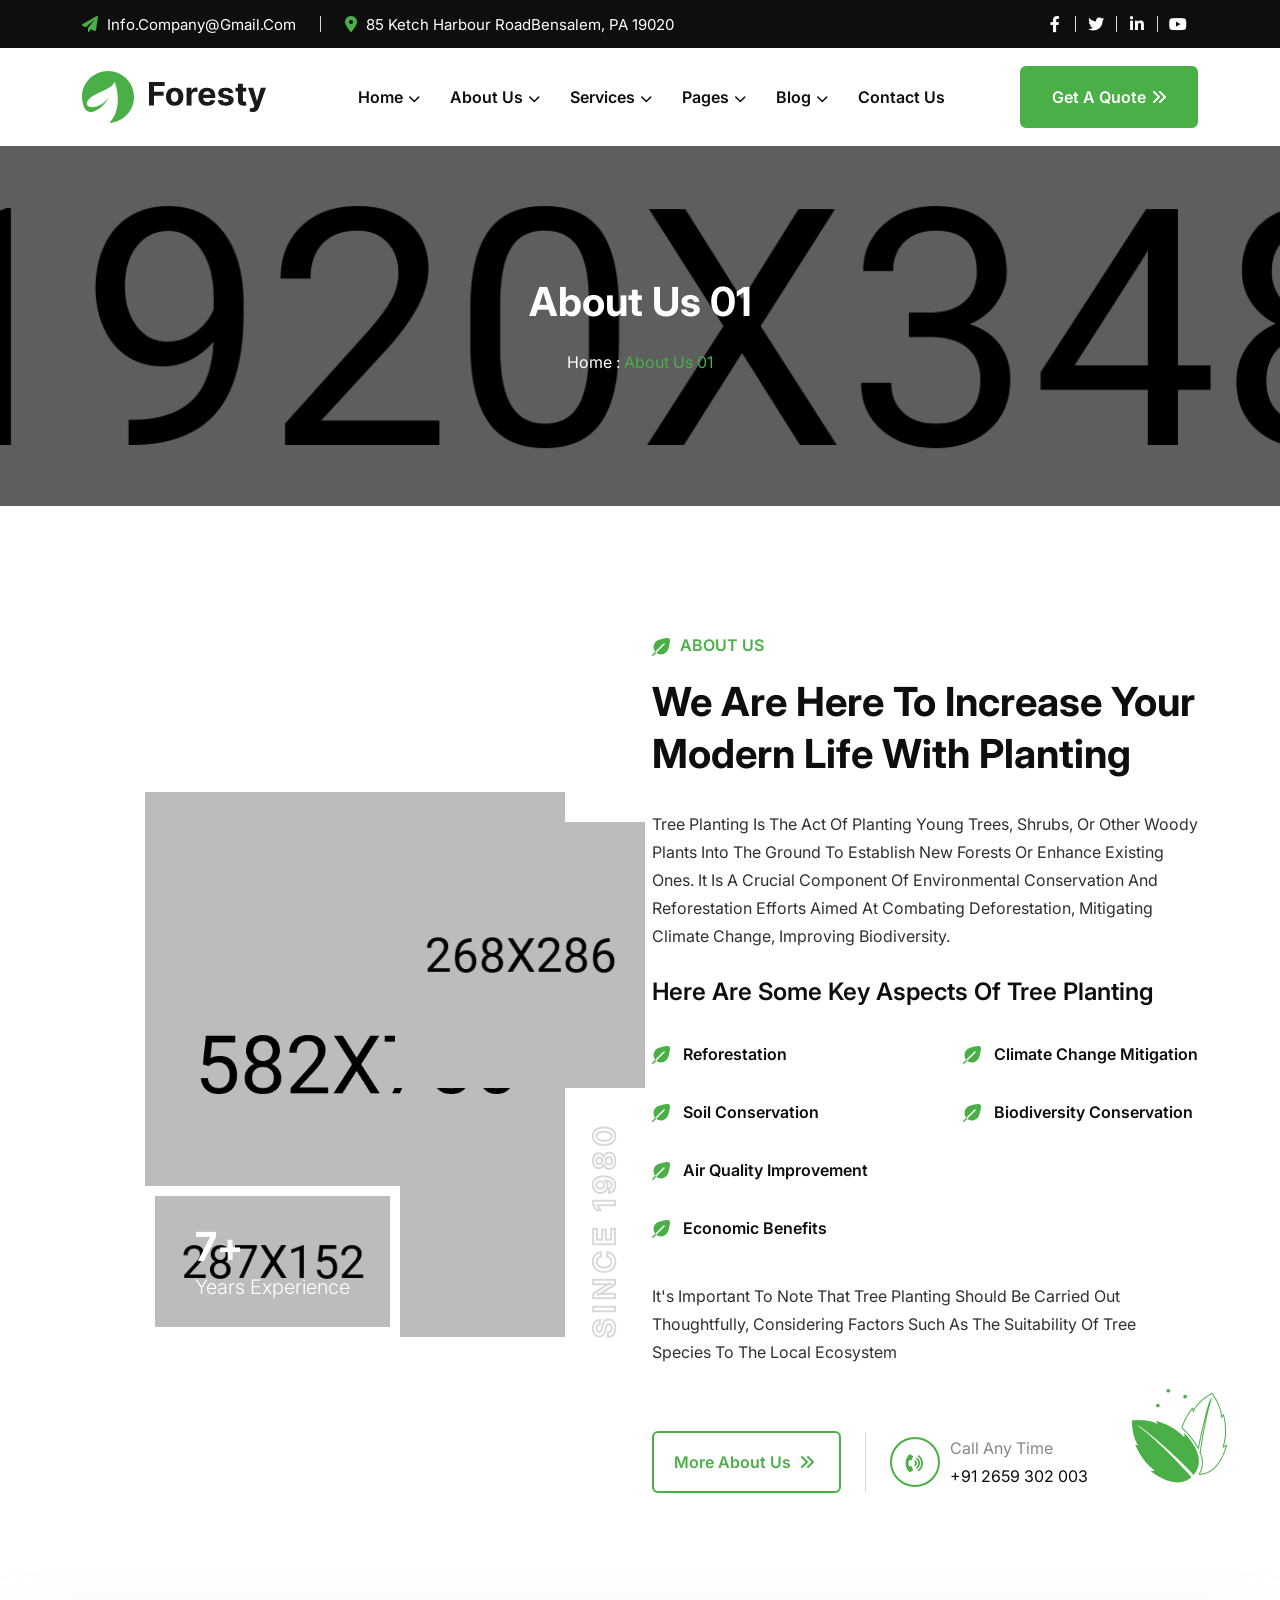
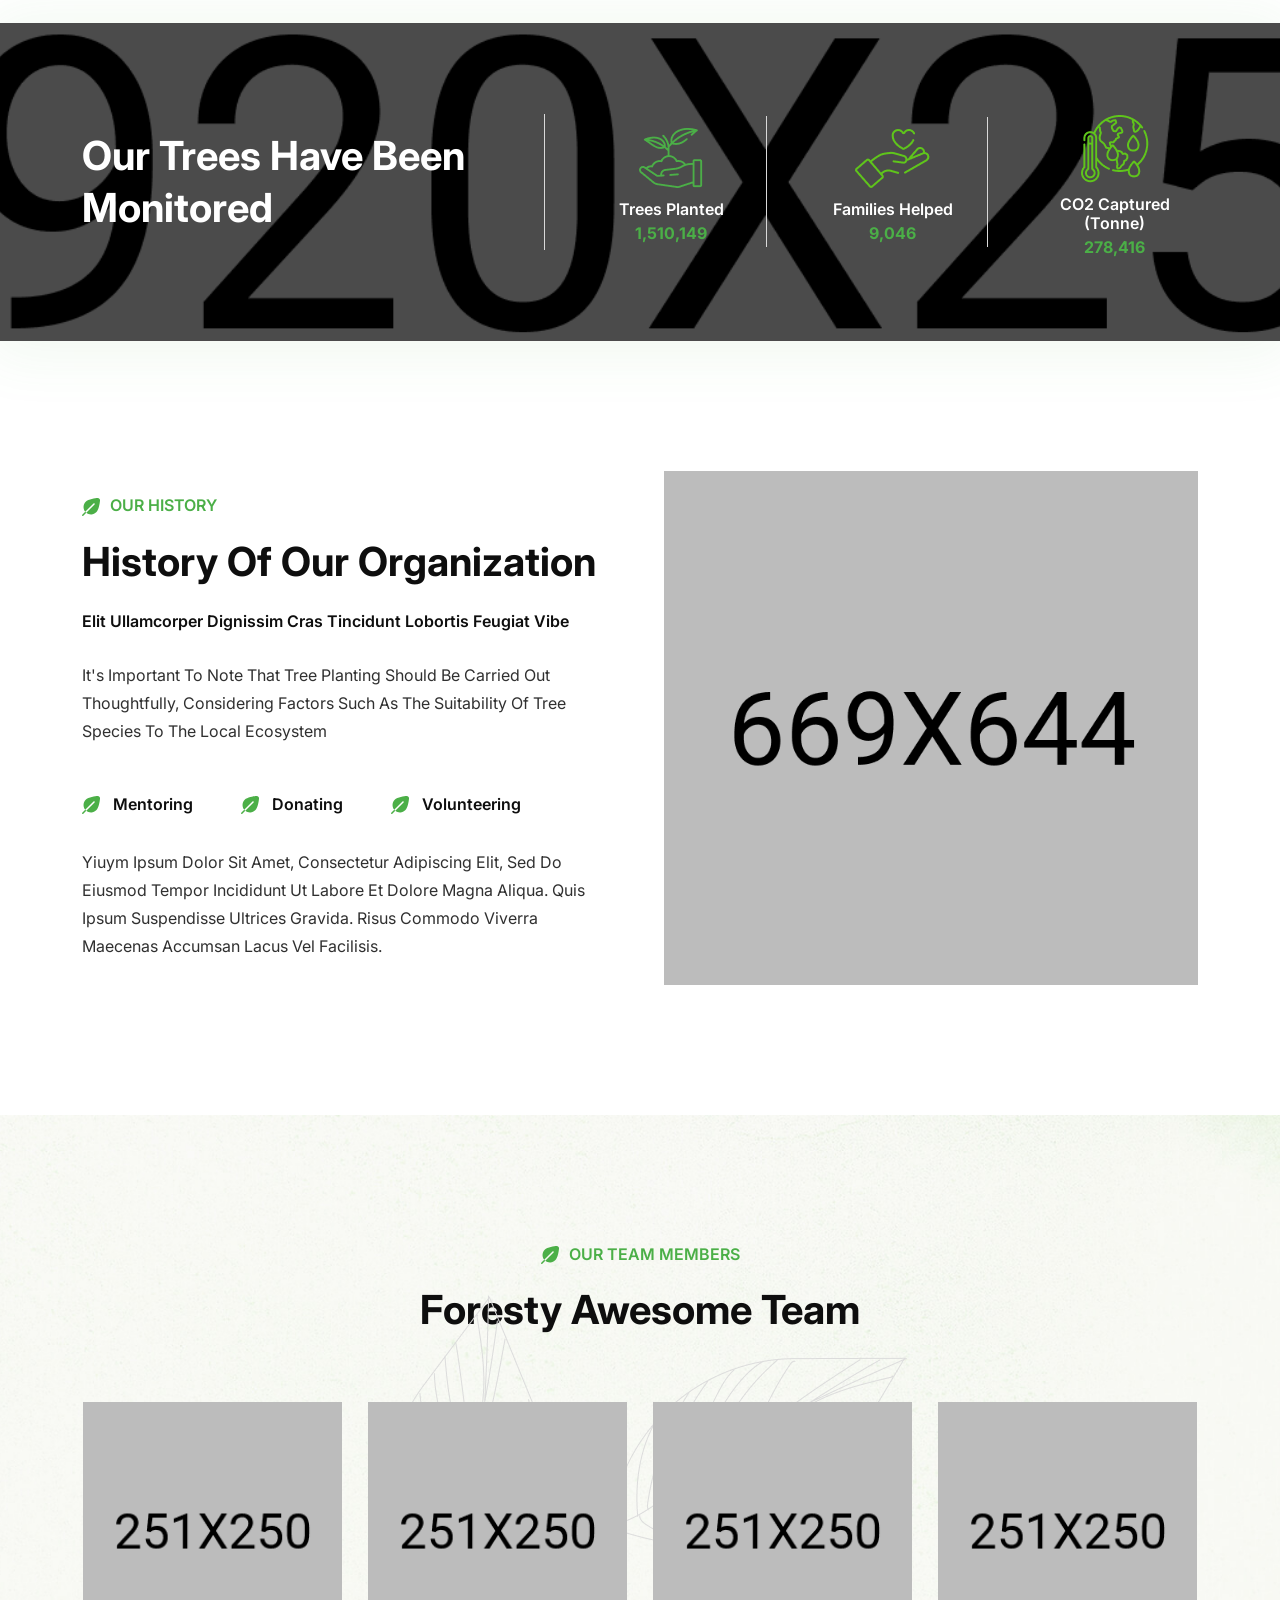
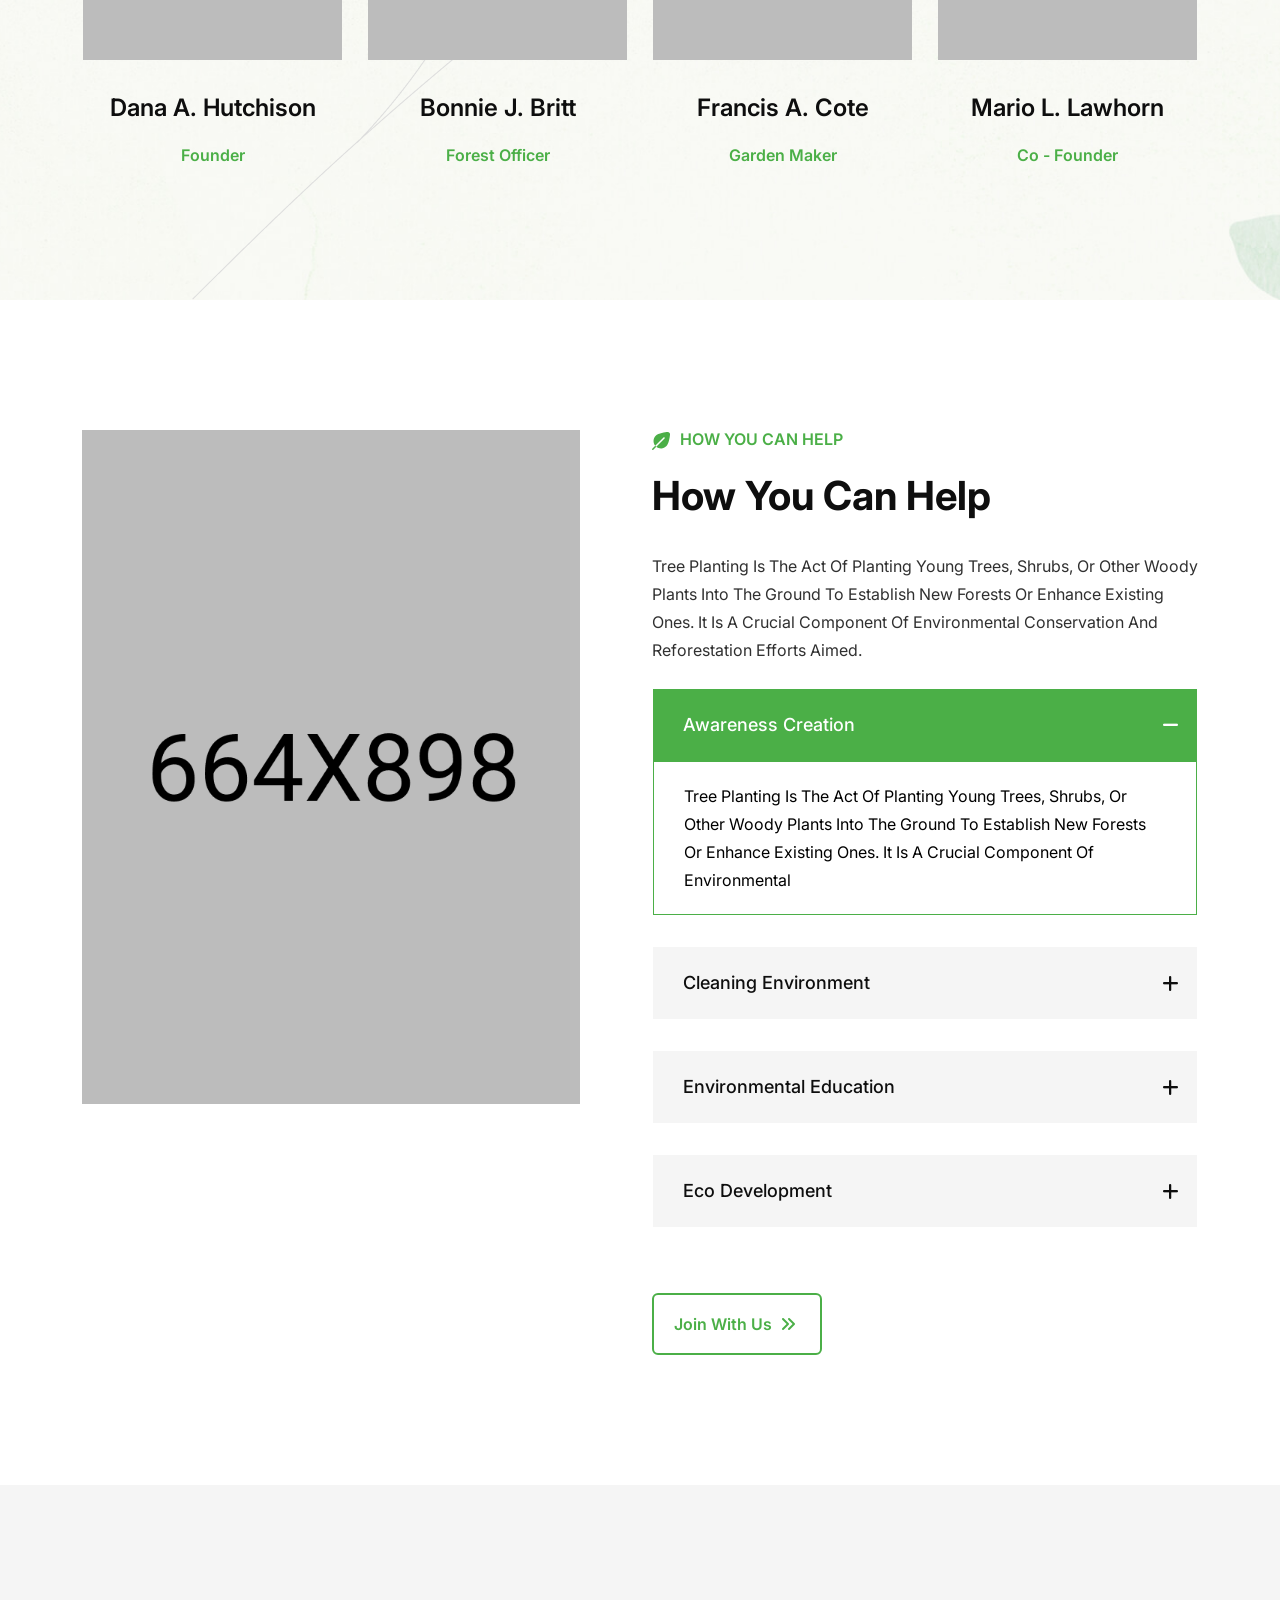
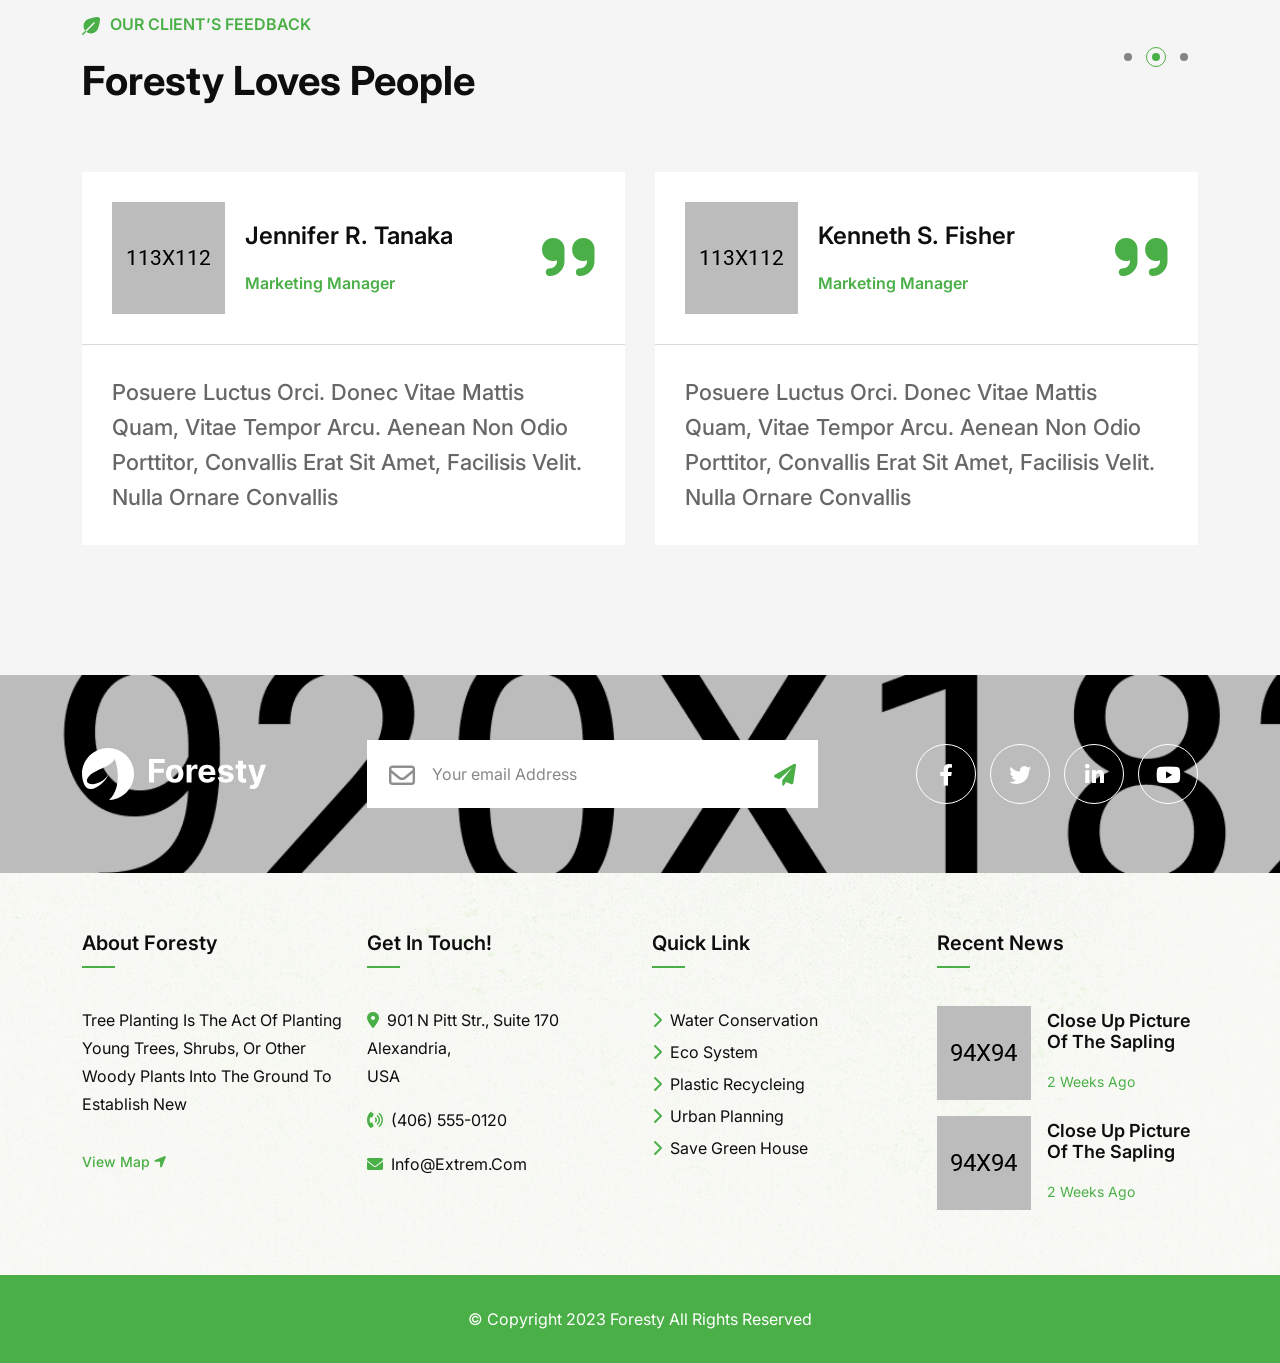
==== about.html @ 4eaa6a90 "files added" ====
<!DOCTYPE html>
<html lang="en">

<head>
    <meta charset="UTF-8">
    <meta http-equiv="X-UA-Compatible" content="IE=edge">
    <meta name="viewport" content="width=device-width, initial-scale=1.0">
    <title>Foresty - Ecology and Environment Template</title>
    <!-- Favicon img -->
    <link rel="shortcut icon" href="assets/images/favicon.png">
    <!-- Bootstarp min css -->
    <link rel="stylesheet" href="assets/css/bootstrap.min.css">
    <!-- All min css -->
    <link rel="stylesheet" href="assets/css/all.min.css">
    <!-- Swiper bundle min css -->
    <link rel="stylesheet" href="assets/css/swiper-bundle.min.css">
    <!-- Magnigic popup css -->
    <link rel="stylesheet" href="assets/css/magnific-popup.css">
    <!-- Animate css -->
    <link rel="stylesheet" href="assets/css/animate.css">
    <!-- Nice select css -->
    <link rel="stylesheet" href="assets/css/nice-select.css">
    <!-- Style css -->
    <link rel="stylesheet" href="assets/css/style.css">
</head>

<body>

    <!-- Preloader area start -->
    <div id="loading">
        <div id="loading-center">
            <div id="loading-center-absolute">
                <div class="loading-icon text-center d-flex flex-column align-items-center justify-content-center">
                    <img class="loading-logo" src="assets/images/preloader.svg" alt="icon">
                </div>
            </div>
        </div>
    </div>
    <!-- Preloader area end -->

    <!-- Header area start here -->
    <header class="header">
        <div class="header-top d-none d-lg-block">
            <div class="container">
                <div class="header-top-wrp">
                    <ul class="info">
                        <li><i class="fa-solid fa-paper-plane"></i> <a href="#0">info.company@gmail.com</a></li>
                        <li class="bor-left ms-4 ps-4"><i class="fa-solid fa-location-dot"></i> <a href="#0">85 Ketch
                                Harbour RoadBensalem, PA 19020</a>
                        </li>
                    </ul>
                    <ul class="link-info">
                        <li class="bor-right"><a href="#0"><i class="fa-brands fa-facebook-f"></i></a></li>
                        <li class="bor-right"><a href="#0"><i class="fa-brands fa-twitter"></i></a></li>
                        <li class="bor-right"><a href="#0"><i class="fa-brands fa-linkedin-in"></i></a></li>
                        <li><a href="#0"><i class="fa-brands fa-youtube"></i></a></li>
                    </ul>
                </div>
            </div>
        </div>
        <div class="header-section">
            <div class="container">
                <div class="header-wrapper">
                    <div class="logo-menu">
                        <a href="index.html" class="logo">
                            <img src="assets/images/logo/logo.svg" alt="logo">
                        </a>
                    </div>
                    <div class="header-bar d-xl-none">
                        <span></span>
                        <span></span>
                        <span></span>
                    </div>
                    <ul class="main-menu">
                        <li>
                            <a href="#">Home <i class="fas fa-chevron-down"></i></a>
                            <ul class="sub-menu">
                                <li><a href="index.html">Environmental One</a></li>
                                <li><a href="index-2.html">Environmental Two</a></li>
                                <li><a href="index-3.html">Environmental Three</a></li>
                                <li><a href="index-4.html">Animal Protection Zoo</a></li>
                                <li><a href="index-5.html">Environmental NGO</a></li>
                            </ul>
                        </li>
                        <li>
                            <a href="#">About Us <i class="fas fa-chevron-down"></i></a>
                            <ul class="sub-menu">
                                <li><a href="about.html">About One</a></li>
                                <li><a href="about-2.html">About Two</a></li>
                            </ul>
                        </li>
                        <li>
                            <a href="#">Services <i class="fas fa-chevron-down"></i></a>
                            <ul class="sub-menu">
                                <li><a href="service.html">Service One</a></li>
                                <li><a href="service-2.html">Service Two</a></li>
                                <li><a href="service-single.html">Service Details</a></li>
                            </ul>
                        </li>
                        <li>
                            <a id="mega-menu-btn" href="#">Pages <i class="fas fa-chevron-down"></i></a>
                            <ul class="sub-menu">
                                <li class="d-block d-xl-none"><a href="project.html">Our Project 01</a></li>
                                <li class="d-block d-xl-none"><a href="project-2.html">Our Project 02</a></li>
                                <li class="d-block d-xl-none"><a href="project-single.html">Project Details</a></li>
                                <li class="d-block d-xl-none"><a href="donation.html">Donation 01</a></li>
                                <li class="d-block d-xl-none"><a href="donation-2.html">Donation 02</a></li>
                                <li class="d-block d-xl-none"><a href="donation-single.html">Donation Details</a></li>
                                <li class="d-block d-xl-none"><a href="event.html">Events 01</a></li>
                                <li class="d-block d-xl-none"><a href="event-2.html">Events 01</a></li>
                                <li class="d-block d-xl-none"><a href="event-single.html">Events Details</a></li>
                                <li class="d-block d-xl-none"><a href="shop.html">Shop</a></li>
                                <li class="d-block d-xl-none"><a href="shop-single.html">Shop Details</a></li>
                                <li class="d-block d-xl-none"><a href="cart.html">Cart</a></li>
                                <li class="d-block d-xl-none"><a href="checkout.html">Checkout</a></li>
                                <li class="d-block d-xl-none"><a href="team.html">Our Teams 01</a></li>
                                <li class="d-block d-xl-none"><a href="team-2.html">Our Teams 02</a></li>
                                <li class="d-block d-xl-none"><a href="team-single.html">Our Teams Details</a></li>
                                <li class="d-block d-xl-none"><a href="faq.html">FAQ</a></li>
                                <li class="d-block d-xl-none"><a href="login.html">Login / Register</a></li>
                                <li class="d-block d-xl-none"><a href="error.html">404 Error</a></li>
                            </ul>
                        </li>
                        <li>
                            <a href="#">Blog <i class="fas fa-chevron-down"></i></a>
                            <ul class="sub-menu">
                                <li class="sub_menu_wrp d-none d-xl-block"><a href="#">Blog Grid <i
                                            class="fas fa-chevron-right float-end"></i></a>
                                    <ul class="sub_sub_menu">
                                        <li><a href="blog-2.html">2 Columns</a></li>
                                        <li><a href="blog-3.html">3 Columns</a></li>
                                    </ul>
                                </li>
                                <li class="d-block d-xl-none"><a href="blog-2.html">Blog Grid One</a></li>
                                <li class="d-block d-xl-none"><a href="blog-3.html">Blog Grid Two</a></li>
                                <li class="sub_menu_wrp d-none d-xl-block"><a href="#">Blog Standard <i
                                            class="fas fa-chevron-right float-end"></i></a>
                                    <ul class="sub_sub_menu">
                                        <li><a href="blog-left.html">Left SideBar</a></li>
                                        <li><a href="blog.html">Right SideBar</a></li>
                                    </ul>
                                </li>
                                <li class="d-block d-xl-none"><a href="blog.html">Blog Standard One</a></li>
                                <li class="d-block d-xl-none"><a href="blog-left.html">Blog Standard Two</a></li>
                                <li class="sub_menu_wrp d-none d-xl-block"><a href="#">Blog Details <i
                                            class="fas fa-chevron-right float-end"></i></a>
                                    <ul class="sub_sub_menu">
                                        <li><a href="blog-single-left.html">Left SideBar</a></li>
                                        <li><a href="blog-single.html">Right SideBar</a></li>
                                    </ul>
                                </li>
                                <li class="d-block d-xl-none"><a href="blog-single.html">Blog Details</a></li>
                            </ul>
                        </li>
                        <li>
                            <a href="contact.html">Contact Us</a>
                        </li>
                        <li class="m-0 menu-btn">
                            <a href="contact.html"><span>Get a quote</span> <i class="fa-solid fa-angles-right"></i></a>
                        </li>
                    </ul>
                    <!-- Mega menu area start here -->
                    <div class="mega-menu-area d-none d-xl-block">
                        <div class="container">
                            <div class="mega-menu">
                                <div class="row g-4 justify-content-between">
                                    <div class="col-md-2">
                                        <div class="mega-menu__item">
                                            <h5 class="primary-color">Our Project</h5>
                                            <ul>
                                                <li><a href="project.html">Our Project 01</a></li>
                                                <li><a href="project-2.html">Our Project 02</a></li>
                                                <li><a href="project-single.html">Project Details</a></li>
                                            </ul>
                                        </div>
                                    </div>
                                    <div class="col-md-2">
                                        <div class="mega-menu__item">
                                            <h5 class="primary-color">Donation</h5>
                                            <ul>
                                                <li><a href="donation.html">Donation 01</a></li>
                                                <li><a href="donation-2.html">Donation 02</a></li>
                                                <li><a href="donation-single.html">Donation Details</a></li>
                                            </ul>
                                        </div>
                                    </div>
                                    <div class="col-md-2">
                                        <div class="mega-menu__item">
                                            <h5 class="primary-color">Our Events</h5>
                                            <ul>
                                                <li><a href="event.html">Events 01</a></li>
                                                <li><a href="event-2.html">Events 02</a></li>
                                                <li><a href="event-single.html">Events Details</a></li>
                                            </ul>
                                        </div>
                                    </div>
                                    <div class="col-md-2">
                                        <div class="mega-menu__item">
                                            <h5 class="primary-color">Our Shop</h5>
                                            <ul>
                                                <li><a href="shop.html">Shop Page</a></li>
                                                <li><a href="shop-single.html">Shop Details</a></li>
                                                <li><a href="cart.html">Cart</a></li>
                                                <li><a href="checkout.html">Checkout</a></li>
                                            </ul>
                                        </div>
                                    </div>
                                    <div class="col-md-2">
                                        <div class="mega-menu__item">
                                            <h5 class="primary-color">Team Members</h5>
                                            <ul>
                                                <li><a href="team.html">Our Teams 01</a></li>
                                                <li><a href="team-2.html">Our Teams 02</a></li>
                                                <li><a href="team-single.html">Team Details</a></li>
                                            </ul>
                                        </div>
                                    </div>
                                    <div class="col-md-2">
                                        <div class="mega-menu__item float-end">
                                            <h5 class="primary-color">More Pages</h5>
                                            <ul>
                                                <li><a href="faq.html">FAQ</a></li>
                                                <li><a href="login.html">Login / Register</a></li>
                                                <li><a href="error.html">404 Error</a></li>
                                            </ul>
                                        </div>
                                    </div>
                                </div>
                            </div>
                        </div>
                    </div>
                    <!-- Mega menu area end here -->
                </div>
            </div>
        </div>
    </header>
    <!-- Header area end here -->

    <main>
        <!-- Page banner area start here -->
        <section class="page-banner bg-image pt-130 pb-130">
            <div class="container">
                <h2 class="wow fadeInUp" data-wow-duration="1.2s" data-wow-delay=".2s">About Us 01</h2>
                <div class="breadcrumb-list wow fadeInUp" data-wow-duration="1.4s" data-wow-delay=".4s">
                    <a href="index.html">Home :</a>
                    <span class="primary-color">About Us 01</span>
                </div>
            </div>
        </section>
        <!-- Page banner area end here -->

        <!-- About area start here -->
        <section class="about-two pt-130 pb-130">
            <div class="about-two__shape-right d-none d-md-block bobble__animation">
                <img src="assets/images/shape/about-two-shape-right.png" alt="shape">
            </div>
            <div class="container">
                <div class="row g-4 align-items-center">
                    <div class="col-xl-6">
                        <div class="about-two__image">
                            <img src="assets/images/about/01.jpg" alt="image">
                            <div class="sm-image d-none d-sm-block">
                                <img src="assets/images/about/02.png" alt="image">
                            </div>
                            <div class="info d-none d-sm-block bg-image"
                                data-background="assets/images/about/about-ex-bg.png">
                                <h2><span class="count">25</span>+</h2>
                                <span class="year">Years Experience</span>
                            </div>
                            <div class="stroke-text d-none d-sm-block">
                                <h2>since 1980</h2>
                            </div>
                        </div>
                    </div>
                    <div class="col-xl-6">
                        <div class="about-two__right-item">
                            <div class="section-header mb-4">
                                <h5 class="wow fadeInUp" data-wow-duration="1.2s" data-wow-delay=".2s"><img
                                        src="assets/images/icon/leaf.svg" alt="image"> ABOUT US</h5>
                                <h2 class="wow fadeInUp" data-wow-duration="1.4s" data-wow-delay=".4s">We Are Here to
                                    Increase Your modern life With planting</h2>
                                <p class="wow fadeInUp" data-wow-duration="1.6s" data-wow-delay=".6s">Tree planting is
                                    the act of planting young trees, shrubs, or other woody plants into the ground to
                                    establish new forests
                                    or enhance existing ones. It is a crucial component of environmental conservation
                                    and reforestation efforts aimed at
                                    combating deforestation, mitigating climate change, improving biodiversity.</p>
                            </div>
                            <h3 class="pb-30 wow fadeInUp" data-wow-duration="1.8s" data-wow-delay=".8s">Here are some
                                key aspects of
                                tree planting</h3>
                            <div class="d-flex align-items-center justify-content-between flex-wrap mb-10">
                                <ul class="wow fadeInDown" data-wow-duration="1.2s" data-wow-delay=".2s">
                                    <li class="mb-30"><img class="pe-2" src="assets/images/icon/leaf.svg" alt="icon">
                                        Reforestation
                                    </li>
                                    <li class="mb-30"><img class="pe-2" src="assets/images/icon/leaf.svg" alt="icon">
                                        Soil Conservation
                                    </li>
                                </ul>
                                <ul class="wow fadeInDown" data-wow-duration="1.4s" data-wow-delay=".4s">
                                    <li class="mb-30"><img class="pe-2" src="assets/images/icon/leaf.svg" alt="icon">
                                        Climate Change Mitigation
                                    </li>
                                    <li class="mb-30"><img class="pe-2" src="assets/images/icon/leaf.svg" alt="icon">
                                        Biodiversity Conservation
                                    </li>
                                </ul>
                                <ul class="wow fadeInDown" data-wow-duration="1.6s" data-wow-delay=".6s">
                                    <li class="mb-30"><img class="pe-2" src="assets/images/icon/leaf.svg" alt="icon">
                                        Air Quality Improvement
                                    </li>
                                    <li class="mb-30"><img class="pe-2" src="assets/images/icon/leaf.svg" alt="icon">
                                        Economic Benefits
                                    </li>
                                </ul>
                            </div>
                            <p class="wow fadeInDown" data-wow-duration="1.8s" data-wow-delay=".8s">It's important to
                                note
                                that tree planting should be carried out thoughtfully, considering
                                factors such as the
                                suitability of tree species to the local ecosystem</p>
                            <div class="about_info d-flex align-items-center pt-65 wow fadeInUp"
                                data-wow-duration="1.9s" data-wow-delay=".9s">
                                <a href="about.html" class="btn-one"><span>More About us</span> <i
                                        class="fa-solid fa-angles-right"></i></a>
                                <span class="bor-left d-none d-sm-block mx-4"></span>
                                <div class="info d-flex flex-wrap align-items-center">
                                    <i class="fa-solid fa-phone-volume ring-animation"></i>
                                    <div class="about_info_con">
                                        <span class="d-block text-capitalize">call any time</span>
                                        <a href="tel:+912659302003">+91 2659 302 003</a>
                                    </div>
                                </div>
                            </div>
                        </div>
                    </div>
                </div>
            </div>
        </section>
        <!-- About area end here -->

        <!-- Achievement area start here -->
        <section class="achievement" data-background="assets/images/bg/achievement-bg2.jpg">
            <div class="container">
                <div class="row g-4 align-items-center justify-content-between">
                    <div class="col-lg-5 achievement__bor-right wow fadeInUp" data-wow-duration="1.2s"
                        data-wow-delay=".2s">
                        <div class="achievement__item">
                            <h2 class="text-white pt-3 pb-3">Our trees
                                have been monitored</h2>
                        </div>
                    </div>
                    <div class="col-lg-2 achievement__bor-right wow fadeInUp" data-wow-duration="1.4s"
                        data-wow-delay=".4s">
                        <div class="achievement__item text-center">
                            <img src="assets/images/icon/achieve1.png" alt="icon">
                            <h5>Trees planted</h5>
                            <span class="count">6,472,068</span>
                        </div>
                    </div>
                    <div class="col-lg-2 achievement__bor-right wow fadeInUp" data-wow-duration="1.6s"
                        data-wow-delay=".6s">
                        <div class="achievement__item text-center">
                            <img src="assets/images/icon/achieve2.png" alt="icon">
                            <h5>Families helped</h5>
                            <span class="count">38,768</span>
                        </div>
                    </div>
                    <div class="col-lg-2 wow fadeInUp" data-wow-duration="1.8s" data-wow-delay=".8s">
                        <div class="achievement__item text-center">
                            <img src="assets/images/icon/achieve3.png" alt="icon">
                            <h5>CO2 captured (tonne)</h5>
                            <span class="count">1,193,210</span>
                        </div>
                    </div>
                </div>
            </div>
        </section>
        <!-- Achievement area end here -->

        <!-- History area start here -->
        <section class="about-two history-area pt-130 pb-130">
            <div class="container">
                <div class="row g-5 align-items-center">
                    <div class="col-xl-6">
                        <div class="about-two__right-item">
                            <div class="section-header mb-4">
                                <h5 class="wow fadeInUp" data-wow-duration="1.2s" data-wow-delay=".2s"><img
                                        src="assets/images/icon/leaf.svg" alt="image"> OUR History</h5>
                                <h2 class="wow fadeInUp" data-wow-duration="1.4s" data-wow-delay=".4s">
                                    History of Our
                                    Organization</h2>
                            </div>
                            <h5 class="pb-30 wow fadeInUp" data-wow-duration="1.4s" data-wow-delay=".4s">
                                Elit
                                ullamcorper dignissim cras tincidunt lobortis feugiat vibe</h5>
                            <p class="wow fadeInDown" data-wow-duration="1.8s" data-wow-delay=".8s">It's
                                important to
                                note that tree planting should be carried out thoughtfully, considering
                                factors such as
                                the
                                suitability of tree species to the local ecosystem</p>
                            <div class="d-flex align-items-center gap-5 flex-wrap mt-45 mb-30">
                                <ul class="wow fadeInDown" data-wow-duration="1.4s" data-wow-delay=".4s">
                                    <li><img class="pe-2" src="assets/images/icon/leaf.svg" alt="icon">
                                        Mentoring
                                    </li>
                                </ul>
                                <ul class="wow fadeInDown" data-wow-duration="1.4s" data-wow-delay=".4s">
                                    <li><img class="pe-2" src="assets/images/icon/leaf.svg" alt="icon">
                                        Donating
                                    </li>
                                </ul>
                                <ul class="wow fadeInDown" data-wow-duration="1.4s" data-wow-delay=".4s">
                                    <li><img class="pe-2" src="assets/images/icon/leaf.svg" alt="icon">
                                        Volunteering
                                    </li>
                                </ul>
                            </div>
                            <p class="wow fadeInDown" data-wow-duration="1.8s" data-wow-delay=".8s">Yiuym
                                ipsum dolor
                                sit amet, consectetur adipiscing elit, sed do eiusmod tempor incididunt ut
                                labore et
                                dolore magna
                                aliqua. Quis ipsum suspendisse ultrices gravida. Risus commodo viverra
                                maecenas accumsan
                                lacus vel facilisis.</p>
                        </div>
                    </div>
                    <div class="col-xl-6">
                        <div class="image">
                            <img src="assets/images/history/history-image.png" alt="image">
                        </div>
                    </div>
                </div>
            </div>
        </section>
        <!-- History area end here -->

        <!-- Team area start here -->
        <section class="team team-two pt-130 pb-130 bg-image" data-background="assets/images/bg/banner1.jpg">
            <div class="team-two__shape sway__animation d-none d-lg-block">
                <img class="wow slideInLeft" data-wow-duration="2s" data-wow-delay="1s"
                    src="assets/images/shape/team2.png" alt="shape">
            </div>
            <div class="container">
                <div class="section-header text-center">
                    <h5 class="wow fadeInUp" data-wow-duration="1.2s" data-wow-delay=".2s"><img
                            src="assets/images/icon/leaf.svg" alt="image"> OUR TEAM MEMBERS</h5>
                    <h2 class="wow fadeInUp" data-wow-duration="1.4s" data-wow-delay=".4s">foresty awesome team</h2>
                </div>
                <div class="row g-4">
                    <div class="col-xl-3 col-lg-6 col-md-6 wow fadeInUp" data-wow-duration="1.2s" data-wow-delay=".2s">
                        <div class="team__item team-two__item">
                            <div class="team__item-image">
                                <img src="assets/images/team/01.png" alt="image">
                                <div class="team__item-image-icon social-icon">
                                    <a href="#0"><i class="fa-brands fa-facebook-f"></i></a>
                                    <a href="#0"><i class="fa-brands fa-twitter"></i></a>
                                    <a href="#0"><i class="fa-brands fa-linkedin-in"></i></a>
                                    <a href="#0"><i class="fa-brands fa-youtube"></i></a>
                                </div>
                            </div>
                            <h3><a href="team-single.html">Dana A. Hutchison</a></h3>
                            <span>Founder</span>
                        </div>
                    </div>
                    <div class="col-xl-3 col-lg-6 col-md-6 wow fadeInUp" data-wow-duration="1.4s" data-wow-delay=".4s">
                        <div class="team__item team-two__item">
                            <div class="team__item-image">
                                <img src="assets/images/team/02.png" alt="image">
                                <div class="team__item-image-icon social-icon">
                                    <a href="#0"><i class="fa-brands fa-facebook-f"></i></a>
                                    <a href="#0"><i class="fa-brands fa-twitter"></i></a>
                                    <a href="#0"><i class="fa-brands fa-linkedin-in"></i></a>
                                    <a href="#0"><i class="fa-brands fa-youtube"></i></a>
                                </div>
                            </div>
                            <h3><a href="team-single.html">Bonnie J. Britt</a></h3>
                            <span>Forest Officer</span>
                        </div>
                    </div>
                    <div class="col-xl-3 col-lg-6 col-md-6 wow fadeInUp" data-wow-duration="1.6s" data-wow-delay=".6s">
                        <div class="team__item team-two__item">
                            <div class="team__item-image">
                                <img src="assets/images/team/03.png" alt="image">
                                <div class="team__item-image-icon social-icon">
                                    <a href="#0"><i class="fa-brands fa-facebook-f"></i></a>
                                    <a href="#0"><i class="fa-brands fa-twitter"></i></a>
                                    <a href="#0"><i class="fa-brands fa-linkedin-in"></i></a>
                                    <a href="#0"><i class="fa-brands fa-youtube"></i></a>
                                </div>
                            </div>
                            <h3><a href="team-single.html">Francis A. Cote</a></h3>
                            <span>Garden Maker</span>
                        </div>
                    </div>
                    <div class="col-xl-3 col-lg-6 col-md-6 wow fadeInUp" data-wow-duration="1.8s" data-wow-delay=".8s">
                        <div class="team__item team-two__item">
                            <div class="team__item-image">
                                <img src="assets/images/team/04.png" alt="image">
                                <div class="team__item-image-icon social-icon">
                                    <a href="#0"><i class="fa-brands fa-facebook-f"></i></a>
                                    <a href="#0"><i class="fa-brands fa-twitter"></i></a>
                                    <a href="#0"><i class="fa-brands fa-linkedin-in"></i></a>
                                    <a href="#0"><i class="fa-brands fa-youtube"></i></a>
                                </div>
                            </div>
                            <h3><a href="team-single.html">Mario L. Lawhorn</a></h3>
                            <span>Co - Founder</span>
                        </div>
                    </div>
                </div>
            </div>
        </section>
        <!-- Team area end here -->

        <!-- Involved area start here -->
        <section class="involve-two help-area mt-130 mb-130">
            <div class="container">
                <div class="row g-4">
                    <div class="col-lg-6">
                        <div class="image pe-lg-5 pe-0">
                            <img src="assets/images/involve/help2.png" alt="image">
                        </div>
                    </div>
                    <div class="col-lg-6">
                        <div class="involve-two__item help-area__item">
                            <div class="section-header mb-4">
                                <h5 class="wow fadeInUp" data-wow-duration="1.2s" data-wow-delay=".2s"><img
                                        src="assets/images/icon/leaf.svg" alt="image"> HOW YOU CAN HELP</h5>
                                <h2 class="wow fadeInUp" data-wow-duration="1.4s" data-wow-delay=".4s">How You Can Help
                                </h2>
                                <p class="wow fadeInUp" data-wow-duration="1.6s" data-wow-delay=".6s">Tree planting is
                                    the act of planting young trees, shrubs, or other woody plants into the ground to
                                    establish new forests
                                    or enhance existing ones. It is a crucial component of environmental conservation
                                    and reforestation efforts aimed.</p>
                            </div>
                            <div class="accordion" id="accordionExample-two">
                                <div class="accordion-item wow fadeInDown" data-wow-duration="1.2s"
                                    data-wow-delay=".2s">
                                    <h2 class="accordion-header" id="heading1">
                                        <button class="accordion-button" type="button" data-bs-toggle="collapse"
                                            data-bs-target="#collapse1" aria-expanded="true" aria-controls="collapse1">
                                            Awareness Creation
                                        </button>
                                    </h2>
                                    <div id="collapse1" class="accordion-collapse collapse show"
                                        aria-labelledby="heading1" data-bs-parent="#accordionExample-two">
                                        <div class="accordion-body">
                                            <p>Tree planting is the act of planting young trees, shrubs, or other woody
                                                plants into the ground to establish new forests
                                                or enhance existing ones. It is a crucial component of environmental</p>
                                        </div>
                                    </div>
                                </div>
                                <div class="accordion-item bor-top wow fadeInDown" data-wow-duration="1.4s"
                                    data-wow-delay=".4s">
                                    <h2 class="accordion-header" id="heading2">
                                        <button class="accordion-button collapsed" type="button"
                                            data-bs-toggle="collapse" data-bs-target="#collapse2" aria-expanded="false"
                                            aria-controls="collapse2">
                                            Cleaning Environment
                                        </button>
                                    </h2>
                                    <div id="collapse2" class="accordion-collapse collapse" aria-labelledby="heading2"
                                        data-bs-parent="#accordionExample-two">
                                        <div class="accordion-body">
                                            <p>Tree planting is the act of planting young trees, shrubs, or other woody
                                                plants into the ground to establish new forests
                                                or enhance existing ones. It is a crucial component of environmental</p>
                                        </div>
                                    </div>
                                </div>
                                <div class="accordion-item wow fadeInDown" data-wow-duration="1.6s"
                                    data-wow-delay=".6s">
                                    <h2 class="accordion-header" id="heading3">
                                        <button class="accordion-button collapsed" type="button"
                                            data-bs-toggle="collapse" data-bs-target="#collapse3" aria-expanded="false"
                                            aria-controls="collapse3">
                                            Environmental Education
                                        </button>
                                    </h2>
                                    <div id="collapse3" class="accordion-collapse collapse" aria-labelledby="heading3"
                                        data-bs-parent="#accordionExample-two">
                                        <div class="accordion-body">
                                            <p>Tree planting is the act of planting young trees, shrubs, or other woody
                                                plants into the ground to establish new forests
                                                or enhance existing ones. It is a crucial component of environmental</p>
                                        </div>
                                    </div>
                                </div>
                                <div class="accordion-item wow fadeInDown" data-wow-duration="1.8s"
                                    data-wow-delay=".8s">
                                    <h2 class="accordion-header" id="heading4">
                                        <button class="accordion-button collapsed" type="button"
                                            data-bs-toggle="collapse" data-bs-target="#collapse4" aria-expanded="false"
                                            aria-controls="collapse4">
                                            Eco Development
                                        </button>
                                    </h2>
                                    <div id="collapse4" class="accordion-collapse collapse" aria-labelledby="heading4"
                                        data-bs-parent="#accordionExample-two">
                                        <div class="accordion-body">
                                            <p>Tree planting is the act of planting young trees, shrubs, or other woody
                                                plants into the ground to establish new forests
                                                or enhance existing ones. It is a crucial component of environmental</p>
                                        </div>
                                    </div>
                                </div>
                            </div>
                            <a href="#0" class="btn-one mt-35"><span>join with us</span> <i
                                    class="fa-solid fa-angles-right"></i></a>
                        </div>
                    </div>
                </div>
            </div>
        </section>
        <!-- Involved area end here -->

        <!-- Testimonial area start here -->
        <section class="testimonial pt-130 pb-130 sub-bg">
            <div class="container">
                <div class="testimonial__head-wrp mb-65">
                    <div class="section-header m-0">
                        <h5 class="wow fadeInUp" data-wow-duration="1.2s" data-wow-delay=".2s"><img
                                src="assets/images/icon/leaf.svg" alt="image"> our client’s feedback
                        </h5>
                        <h2 class="wow fadeInUp" data-wow-duration="1.4s" data-wow-delay=".4s">foresty loves people</h2>
                    </div>
                    <div class="dot-wrp wow fadeInUp mt-5 mt-sm-0" data-wow-duration="1.6s" data-wow-delay=".6s">
                        <div class="dot testimonial__dot"></div>
                    </div>
                </div>
                <div class="swiper testimonial__slider">
                    <div class="swiper-wrapper">
                        <div class="swiper-slide">
                            <div class="testimonial__item">
                                <div class="testimonial__item-head">
                                    <div class="testimonial__item-head-info">
                                        <div class="testimonial__item-head-info-image">
                                            <img src="assets/images/testimonial/01.png" alt="image">
                                        </div>
                                        <div class="testimonial__item-head-info-con">
                                            <h3>Kenneth S. Fisher</h3>
                                            <span>Marketing Manager</span>
                                        </div>
                                    </div>
                                    <i class="fa-solid fa-quote-right"></i>
                                </div>
                                <div class="testimonial__item-content">
                                    <p>posuere luctus orci. Donec vitae mattis quam, vitae tempor arcu. Aenean non odio
                                        porttitor, convallis erat sit amet,
                                        facilisis velit. Nulla ornare convallis</p>
                                </div>
                            </div>
                        </div>
                        <div class="swiper-slide">
                            <div class="testimonial__item">
                                <div class="testimonial__item-head">
                                    <div class="testimonial__item-head-info">
                                        <div class="testimonial__item-head-info-image">
                                            <img src="assets/images/testimonial/02.png" alt="image">
                                        </div>
                                        <div class="testimonial__item-head-info-con">
                                            <h3>Jennifer R. Tanaka</h3>
                                            <span>Marketing Manager</span>
                                        </div>
                                    </div>
                                    <i class="fa-solid fa-quote-right"></i>
                                </div>
                                <div class="testimonial__item-content">
                                    <p>posuere luctus orci. Donec vitae mattis quam, vitae tempor arcu. Aenean non odio
                                        porttitor, convallis erat sit amet,
                                        facilisis velit. Nulla ornare convallis</p>
                                </div>
                            </div>
                        </div>
                        <div class="swiper-slide">
                            <div class="testimonial__item">
                                <div class="testimonial__item-head">
                                    <div class="testimonial__item-head-info">
                                        <div class="testimonial__item-head-info-image">
                                            <img src="assets/images/testimonial/01.png" alt="image">
                                        </div>
                                        <div class="testimonial__item-head-info-con">
                                            <h3>Kenneth S. Fisher</h3>
                                            <span>Marketing Manager</span>
                                        </div>
                                    </div>
                                    <i class="fa-solid fa-quote-right"></i>
                                </div>
                                <div class="testimonial__item-content">
                                    <p>posuere luctus orci. Donec vitae mattis quam, vitae tempor arcu. Aenean non odio
                                        porttitor, convallis erat sit amet,
                                        facilisis velit. Nulla ornare convallis</p>
                                </div>
                            </div>
                        </div>
                    </div>
                </div>
            </div>
        </section>
        <!-- Testimonial area end here -->

        <!-- Our info area start here -->
        <div class="our-info" data-background="assets/images/bg/our-info.jpg">
            <div class="container">
                <div class="row align-items-center">
                    <div class="col-lg-3 wow fadeInUp" data-wow-duration="1.4s" data-wow-delay=".4s">
                        <a href="index.html" class="our-info__logo mb-4 mb-lg-0">
                            <img src="assets/images/logo/logo-light.svg" alt="logo">
                        </a>
                    </div>
                    <div class="col-lg-5 wow fadeInDown" data-wow-duration="1.6s" data-wow-delay=".6s">
                        <div class="our-info__input">
                            <input type="text" placeholder="Your email Address">
                            <i class="fa-regular fa-envelope our-info__input-envelope"></i>
                            <i class="fa-solid fa-paper-plane our-info__input-plane"></i>
                        </div>
                    </div>
                    <div class="col-lg-4">
                        <div class="our-info__social-icon float-lg-end float-none mt-4 mt-lg-0">
                            <a class="wow fadeInUp" data-wow-duration="1.2s" data-wow-delay=".2s" href="#0"><i
                                    class="fa-brands fa-facebook-f"></i></a>
                            <a class="wow fadeInUp" data-wow-duration="1.3s" data-wow-delay=".3s" href="#0"><i
                                    class="fa-brands fa-twitter"></i></a>
                            <a class="wow fadeInUp" data-wow-duration="1.4s" data-wow-delay=".4s" href="#0"><i
                                    class="fa-brands fa-linkedin-in"></i></a>
                            <a class="wow fadeInUp" data-wow-duration="1.5s" data-wow-delay=".5s" href="#0"><i
                                    class="fa-brands fa-youtube"></i></a>
                        </div>
                    </div>
                </div>
            </div>
        </div>
        <!-- Our info area end here -->
    </main>

    <!-- Footer area start here -->
    <footer class="footer bg-image" data-background="assets/images/bg/footer-bg.jpg">
        <div class="container">
            <div class="pt-65 pb-65">
                <div class="row g-4">
                    <div class="col-xl-3 col-md-6 wow fadeInUp" data-wow-duration="1.2s" data-wow-delay=".2s">
                        <div class="footer__item">
                            <div class="footer__item-title">
                                <h4>about foresty</h4>
                                <span class="footer__item-title-line"></span><span
                                    class="footer__item-title-line2"></span>
                            </div>
                            <p>Tree planting is the act of planting young trees, shrubs, or other woody plants into the
                                ground to establish new</p>
                            <a href="https://www.google.com/maps/embed?pb=!1m18!1m12!1m3!1d29581.552527417!2d-77.04440883230183!3d38.80089850193032!2m3!1f0!2f0!3f0!3m2!1i1024!2i768!4f13.1!3m3!1m2!1s0x89b7b0f02c6539a9%3A0xacc6091466dd9068!2s901%20N%20Pitt%20St%20Suite%20170%2C%20Alexandria%2C%20VA%2022314%2C%20USA!5e0!3m2!1sen!2sbd!4v1694324425557!5m2!1sen!2sbd"
                                class="footer__item-map-popup map-popup">View Map <i
                                    class="fa-solid fa-location-arrow"></i></a>
                        </div>
                    </div>
                    <div class="col-xl-3 col-md-6 wow fadeInUp" data-wow-duration="1.4s" data-wow-delay=".4s">
                        <div class="footer__item">
                            <div class="footer__item-title">
                                <h4>Get in touch!</h4>
                                <span class="footer__item-title-line"></span><span
                                    class="footer__item-title-line2"></span>
                            </div>
                            <ul>
                                <li class="pb-3"><a href="#0"><i
                                            class="fa-solid fa-location-dot pe-1 primary-color"></i>
                                        901 N Pitt Str., Suite 170
                                        Alexandria, <br> USA
                                    </a>
                                </li>
                                <li class="pb-3"><a href="tel:+4065550120"><i
                                            class="fa-solid fa-phone-volume pe-1 primary-color"></i>
                                        (406) 555-0120
                                    </a></li>
                                <li><a href="#0"><i class="fa-solid fa-envelope pe-1 primary-color"></i>
                                        info@extrem.com</a>
                                </li>
                            </ul>
                        </div>
                    </div>
                    <div class="col-xl-3 col-md-6 wow fadeInUp" data-wow-duration="1.6s" data-wow-delay=".6s">
                        <div class="footer__item">
                            <div class="footer__item-title">
                                <h4>Quick Link</h4>
                                <span class="footer__item-title-line"></span><span
                                    class="footer__item-title-line2"></span>
                            </div>
                            <ul>
                                <li class="pb-1"><a href="service-single.html"><i
                                            class="fa-solid fa-chevron-right pe-1 primary-color"></i> Water Conservation
                                    </a>
                                </li>
                                <li class="pb-1"><a href="service-single.html"><i
                                            class="fa-solid fa-chevron-right pe-1 primary-color"></i> Eco System
                                    </a>
                                </li>
                                <li class="pb-1"><a href="service-single.html"><i
                                            class="fa-solid fa-chevron-right pe-1 primary-color"></i> Plastic Recycleing
                                    </a>
                                </li>
                                <li class="pb-1"><a href="service-single.html"><i
                                            class="fa-solid fa-chevron-right pe-1 primary-color"></i> Urban planning
                                    </a>
                                </li>
                                <li><a href="service-single.html"><i
                                            class="fa-solid fa-chevron-right pe-1 primary-color"></i> Save Green
                                        House
                                    </a>
                                </li>
                            </ul>
                        </div>
                    </div>
                    <div class="col-xl-3 col-md-6 wow fadeInUp" data-wow-duration="1.8s" data-wow-delay=".8s">
                        <div class="footer__item">
                            <div class="footer__item-title">
                                <h4>recent news</h4>
                                <span class="footer__item-title-line"></span><span
                                    class="footer__item-title-line2"></span>
                            </div>
                            <ul class="footer__item-blog">
                                <li class="pb-3">
                                    <img src="assets/images/footer/01.png" alt="image">
                                    <div class="ms-3">
                                        <h4><a href="blog-single.html">Close up picture of the sapling</a></h4>
                                        <span>2 weeks ago</span>
                                    </div>
                                </li>
                                <li>
                                    <img src="assets/images/footer/02.png" alt="image">
                                    <div class="ms-3">
                                        <h4><a href="blog-single.html">Close up picture of the sapling</a></h4>
                                        <span>2 weeks ago</span>
                                    </div>
                                </li>
                            </ul>
                        </div>
                    </div>
                </div>
            </div>
        </div>
        <div class="footer__copyright">
            <p>&copy; Copyright 2023 <a href="#0">foresty</a> All Rights Reserved</p>
        </div>
    </footer>
    <!-- Footer area end here -->

    <!-- Back to top area start here -->
    <div class="scroll-up">
        <svg class="scroll-circle svg-content" width="100%" height="100%" viewBox="-1 -1 102 102">
            <path d="M50,1 a49,49 0 0,1 0,98 a49,49 0 0,1 0,-98" />
        </svg>
    </div>
    <!-- Back to top area end here -->

    <!-- Jquery 3. 7. 1 Min Js -->
    <script src="assets/js/jquery-3.7.1.min.js"></script>
    <!-- Bootstrap min Js -->
    <script src="assets/js/bootstrap.min.js"></script>
    <!-- Swiper bundle min Js -->
    <script src="assets/js/swiper-bundle.min.js"></script>
    <!-- Counterup min Js -->
    <script src="assets/js/jquery.counterup.min.js"></script>
    <!-- Wow min Js -->
    <script src="assets/js/wow.min.js"></script>
    <!-- Magnific popup min Js -->
    <script src="assets/js/magnific-popup.min.js"></script>
    <!-- Nice select min Js -->
    <script src="assets/js/nice-select.min.js"></script>
    <!-- Isotope pkgd min Js -->
    <script src="assets/js/isotope.pkgd.min.js"></script>
    <!-- Waypoints Js -->
    <script src="assets/js/jquery.waypoints.js"></script>
    <!-- Script Js -->
    <script src="assets/js/script.js"></script>
</body>

</html>
---- assets/css/style.css ----
/*-----------------------------------------------------------------

Template Name:  Foresty - Ecology and Environment Template
Author:  Gramentheme
Author URI: https://themeforest.net/user/gramentheme/portfolio
Developer: Kawser Ahmed Roni
Version: 1.0.0
Description: Foresty - Ecology and Environment Template

-------------------------------------------------------------------
CSS TABLE OF CONTENTS
-------------------------------------------------------------------

01. abstracts
    1.01 --> mixins
    1.02 --> variable

02. base
    2.01 --> typography
    2.02 --> animation
    2.03 --> responsive

03. components
    3.01 --> buttons
    3.02 --> progress

04. layout
    4.01 --> header
    4.02 --> banner
    4.03 --> section
    4.04 --> footer

------------------------------------------------------------------*/
@import url("https://fonts.googleapis.com/css2?family=Inter:wght@100;200;300;400;500;600;700;800;900&display=swap");
:root {
  --inter: "Inter", sans-serif;
  --primary-color: #4baf47;
  --secondary-color: #0e0e0e;
  --sub-bg: #f5f5f5;
  --heading-color: #0e0e0e;
  --paragraph: #303030;
  --span: #888888;
  --border: #d9d9d9;
  --white: #ffffff;
  --black: #000000;
  --border-1px: 1px solid #d9d9d9;
  --border-2px: 2px solid #d9d9d9;
  --transition: all 0.4s ease-in-out;
  --shadow: 0px 4px 55px 0px #4baf4726;
}

* {
  margin: 0;
  padding: 0;
  -webkit-box-sizing: border-box;
  box-sizing: border-box;
  outline: none;
}

body {
  margin: 0;
  padding: 0;
  font-family: var(--inter);
  color: var(--paragraph);
  background-color: var(--white);
  line-height: 28px;
  font-weight: 400;
  text-transform: capitalize;
}

h1,
h2,
h3,
h4,
h5,
h6 {
  margin: 0;
  padding: 0;
  color: var(--heading-color);
  font-family: var(--inter);
}

h1 {
  font-size: 60px;
  font-weight: 700;
  line-height: 80px;
}

h2 {
  font-size: 40px;
  font-weight: 700;
  line-height: 52px;
}

h3 {
  font-size: 24px;
  font-weight: 600;
  line-height: 36px;
}

h4 {
  font-size: 18px;
  font-weight: 600;
}

h5 {
  font-size: 16px;
  font-weight: 600;
  line-height: 19px;
}

h6 {
  font-size: 14px;
  font-weight: 600;
}

p {
  margin: 0;
  padding: 0;
  line-height: 28px;
  font-size: 16px;
}

span {
  display: inline-block;
  color: var(--span);
}

a {
  text-decoration: none;
  display: inline-block;
  color: var(--heading-color);
  transition: var(--transition);
}

a:hover {
  color: var(--heading-color);
}

ul {
  margin: 0;
  padding: 0;
  text-decoration: none;
}

li {
  list-style: none;
}

button {
  border: none;
  background-color: transparent;
}

input {
  border: none;
  outline: none;
}

::placeholder {
  color: var(--span);
}

::selection {
  color: var(--white);
  background-color: var(--primary-color);
}

::-webkit-scrollbar {
  width: 10px;
}

::-webkit-scrollbar-track {
  background-color: var(--border);
}

::-webkit-scrollbar-thumb {
  background-color: var(--primary-color);
  border-radius: 8px;
  border: 1px solid transparent;
  background-clip: content-box;
}

.mt-5 {
  margin-top: 5px;
}

.mt-10 {
  margin-top: 10px;
}

.mt-15 {
  margin-top: 15px;
}

.mt-20 {
  margin-top: 20px;
}

.mt-25 {
  margin-top: 25px;
}

.mt-30 {
  margin-top: 30px;
}

.mt-35 {
  margin-top: 35px;
}

.mt-40 {
  margin-top: 40px;
}

.mt-45 {
  margin-top: 45px;
}

.mt-50 {
  margin-top: 50px;
}

.mt-55 {
  margin-top: 55px;
}

.mt-60 {
  margin-top: 60px;
}

.mt-65 {
  margin-top: 65px;
}

.mt-70 {
  margin-top: 70px;
}

.mt-75 {
  margin-top: 75px;
}

.mt-80 {
  margin-top: 80px;
}

.mt-85 {
  margin-top: 85px;
}

.mt-90 {
  margin-top: 90px;
}

.mt-95 {
  margin-top: 95px;
}

.mt-100 {
  margin-top: 100px;
}

.mt-105 {
  margin-top: 105px;
}

.mt-110 {
  margin-top: 110px;
}

.mt-115 {
  margin-top: 115px;
}

.mt-120 {
  margin-top: 120px;
}

.mt-125 {
  margin-top: 125px;
}

.mt-130 {
  margin-top: 130px;
}

.mt-135 {
  margin-top: 135px;
}

.mt-140 {
  margin-top: 140px;
}

.mt-145 {
  margin-top: 145px;
}

.mt-150 {
  margin-top: 150px;
}

.mt-155 {
  margin-top: 155px;
}

.mt-160 {
  margin-top: 160px;
}

.mt-165 {
  margin-top: 165px;
}

.mt-170 {
  margin-top: 170px;
}

.mt-175 {
  margin-top: 175px;
}

.mt-180 {
  margin-top: 180px;
}

.mt-185 {
  margin-top: 185px;
}

.mt-190 {
  margin-top: 190px;
}

.mt-195 {
  margin-top: 195px;
}

.mt-200 {
  margin-top: 200px;
}

/*-- Margin Bottom --*/
.mb-5 {
  margin-bottom: 5px;
}

.mb-10 {
  margin-bottom: 10px;
}

.mb-15 {
  margin-bottom: 15px;
}

.mb-20 {
  margin-bottom: 20px;
}

.mb-25 {
  margin-bottom: 25px;
}

.mb-30 {
  margin-bottom: 30px;
}

.mb-35 {
  margin-bottom: 35px;
}

.mb-40 {
  margin-bottom: 40px;
}

.mb-45 {
  margin-bottom: 45px;
}

.mb-50 {
  margin-bottom: 50px;
}

.mb-55 {
  margin-bottom: 55px;
}

.mb-60 {
  margin-bottom: 60px;
}

.mb-65 {
  margin-bottom: 65px;
}

.mb-70 {
  margin-bottom: 70px;
}

.mb-75 {
  margin-bottom: 75px;
}

.mb-80 {
  margin-bottom: 80px;
}

.mb-85 {
  margin-bottom: 85px;
}

.mb-90 {
  margin-bottom: 90px;
}

.mb-95 {
  margin-bottom: 95px;
}

.mb-100 {
  margin-bottom: 100px;
}

.mb-105 {
  margin-bottom: 105px;
}

.mb-110 {
  margin-bottom: 110px;
}

.mb-115 {
  margin-bottom: 115px;
}

.mb-120 {
  margin-bottom: 120px;
}

.mb-125 {
  margin-bottom: 125px;
}

.mb-130 {
  margin-bottom: 130px;
}

.mb-135 {
  margin-bottom: 135px;
}

.mb-140 {
  margin-bottom: 140px;
}

.mb-145 {
  margin-bottom: 145px;
}

.mb-150 {
  margin-bottom: 150px;
}

.mb-155 {
  margin-bottom: 155px;
}

.mb-160 {
  margin-bottom: 160px;
}

.mb-165 {
  margin-bottom: 165px;
}

.mb-170 {
  margin-bottom: 170px;
}

.mb-175 {
  margin-bottom: 175px;
}

.mb-180 {
  margin-bottom: 180px;
}

.mb-185 {
  margin-bottom: 185px;
}

.mb-190 {
  margin-bottom: 190px;
}

.mb-195 {
  margin-bottom: 195px;
}

.mb-200 {
  margin-bottom: 200px;
}

.ml-5 {
  margin-left: 5px;
}

.ml-10 {
  margin-left: 10px;
}

.ml-15 {
  margin-left: 15px;
}

.ml-20 {
  margin-left: 20px;
}

.ml-25 {
  margin-left: 25px;
}

.ml-30 {
  margin-left: 30px;
}

.ml-35 {
  margin-left: 35px;
}

.ml-40 {
  margin-left: 40px;
}

.ml-45 {
  margin-left: 45px;
}

.ml-50 {
  margin-left: 50px;
}

.ml-55 {
  margin-left: 55px;
}

.ml-60 {
  margin-left: 60px;
}

.ml-65 {
  margin-left: 65px;
}

.ml-70 {
  margin-left: 70px;
}

.ml-75 {
  margin-left: 75px;
}

.ml-80 {
  margin-left: 80px;
}

.ml-85 {
  margin-left: 85px;
}

.ml-90 {
  margin-left: 90px;
}

.ml-95 {
  margin-left: 95px;
}

.ml-100 {
  margin-left: 100px;
}

.ml-105 {
  margin-left: 105px;
}

.ml-110 {
  margin-left: 110px;
}

.ml-115 {
  margin-left: 115px;
}

.ml-120 {
  margin-left: 120px;
}

.ml-125 {
  margin-left: 125px;
}

.ml-130 {
  margin-left: 130px;
}

.ml-135 {
  margin-left: 135px;
}

.ml-140 {
  margin-left: 140px;
}

.ml-145 {
  margin-left: 145px;
}

.ml-150 {
  margin-left: 150px;
}

.ml-155 {
  margin-left: 155px;
}

.ml-160 {
  margin-left: 160px;
}

.ml-165 {
  margin-left: 165px;
}

.ml-170 {
  margin-left: 170px;
}

.ml-175 {
  margin-left: 175px;
}

.ml-180 {
  margin-left: 180px;
}

.ml-185 {
  margin-left: 185px;
}

.ml-190 {
  margin-left: 190px;
}

.ml-195 {
  margin-left: 195px;
}

.ml-200 {
  margin-left: 200px;
}

.mr-5 {
  margin-right: 5px;
}

.mr-10 {
  margin-right: 10px;
}

.mr-15 {
  margin-right: 15px;
}

.mr-20 {
  margin-right: 20px;
}

.mr-25 {
  margin-right: 25px;
}

.mr-30 {
  margin-right: 30px;
}

.mr-35 {
  margin-right: 35px;
}

.mr-40 {
  margin-right: 40px;
}

.mr-45 {
  margin-right: 45px;
}

.mr-50 {
  margin-right: 50px;
}

.mr-55 {
  margin-right: 55px;
}

.mr-60 {
  margin-right: 60px;
}

.mr-65 {
  margin-right: 65px;
}

.mr-70 {
  margin-right: 70px;
}

.mr-75 {
  margin-right: 75px;
}

.mr-80 {
  margin-right: 80px;
}

.mr-85 {
  margin-right: 85px;
}

.mr-90 {
  margin-right: 90px;
}

.mr-95 {
  margin-right: 95px;
}

.mr-100 {
  margin-right: 100px;
}

.mr-105 {
  margin-right: 105px;
}

.mr-110 {
  margin-right: 110px;
}

.mr-115 {
  margin-right: 115px;
}

.mr-120 {
  margin-right: 120px;
}

.mr-125 {
  margin-right: 125px;
}

.mr-130 {
  margin-right: 130px;
}

.mr-135 {
  margin-right: 135px;
}

.mr-140 {
  margin-right: 140px;
}

.mr-145 {
  margin-right: 145px;
}

.mr-150 {
  margin-right: 150px;
}

.mr-155 {
  margin-right: 155px;
}

.mr-160 {
  margin-right: 160px;
}

.mr-165 {
  margin-right: 165px;
}

.mr-170 {
  margin-right: 170px;
}

.mr-175 {
  margin-right: 175px;
}

.mr-180 {
  margin-right: 180px;
}

.mr-185 {
  margin-right: 185px;
}

.mr-190 {
  margin-right: 190px;
}

.mr-195 {
  margin-right: 195px;
}

.mr-200 {
  margin-right: 200px;
}

.pt-5 {
  padding-top: 5px;
}

.pt-10 {
  padding-top: 10px;
}

.pt-15 {
  padding-top: 15px;
}

.pt-20 {
  padding-top: 20px;
}

.pt-25 {
  padding-top: 25px;
}

.pt-30 {
  padding-top: 30px;
}

.pt-35 {
  padding-top: 35px;
}

.pt-40 {
  padding-top: 40px;
}

.pt-45 {
  padding-top: 45px;
}

.pt-50 {
  padding-top: 50px;
}

.pt-55 {
  padding-top: 55px;
}

.pt-60 {
  padding-top: 60px;
}

.pt-65 {
  padding-top: 65px;
}

.pt-70 {
  padding-top: 70px;
}

.pt-75 {
  padding-top: 75px;
}

.pt-80 {
  padding-top: 80px;
}

.pt-85 {
  padding-top: 85px;
}

.pt-90 {
  padding-top: 90px;
}

.pt-95 {
  padding-top: 95px;
}

.pt-100 {
  padding-top: 100px;
}

.pt-105 {
  padding-top: 105px;
}

.pt-110 {
  padding-top: 110px;
}

.pt-115 {
  padding-top: 115px;
}

.pt-120 {
  padding-top: 120px;
}

.pt-125 {
  padding-top: 125px;
}

.pt-130 {
  padding-top: 130px;
}

.pt-135 {
  padding-top: 135px;
}

.pt-140 {
  padding-top: 140px;
}

.pt-145 {
  padding-top: 145px;
}

.pt-150 {
  padding-top: 150px;
}

.pt-155 {
  padding-top: 155px;
}

.pt-160 {
  padding-top: 160px;
}

.pt-165 {
  padding-top: 165px;
}

.pt-170 {
  padding-top: 170px;
}

.pt-175 {
  padding-top: 175px;
}

.pt-180 {
  padding-top: 180px;
}

.pt-185 {
  padding-top: 185px;
}

.pt-190 {
  padding-top: 190px;
}

.pt-195 {
  padding-top: 195px;
}

.pt-200 {
  padding-top: 200px;
}

.pb-5 {
  padding-bottom: 5px;
}

.pb-10 {
  padding-bottom: 10px;
}

.pb-15 {
  padding-bottom: 15px;
}

.pb-20 {
  padding-bottom: 20px;
}

.pb-25 {
  padding-bottom: 25px;
}

.pb-30 {
  padding-bottom: 30px;
}

.pb-35 {
  padding-bottom: 35px;
}

.pb-40 {
  padding-bottom: 40px;
}

.pb-45 {
  padding-bottom: 45px;
}

.pb-50 {
  padding-bottom: 50px;
}

.pb-55 {
  padding-bottom: 55px;
}

.pb-60 {
  padding-bottom: 60px;
}

.pb-65 {
  padding-bottom: 65px;
}

.pb-70 {
  padding-bottom: 70px;
}

.pb-75 {
  padding-bottom: 75px;
}

.pb-80 {
  padding-bottom: 80px;
}

.pb-85 {
  padding-bottom: 85px;
}

.pb-90 {
  padding-bottom: 90px;
}

.pb-95 {
  padding-bottom: 95px;
}

.pb-100 {
  padding-bottom: 100px;
}

.pb-105 {
  padding-bottom: 105px;
}

.pb-110 {
  padding-bottom: 110px;
}

.pb-115 {
  padding-bottom: 115px;
}

.pb-120 {
  padding-bottom: 120px;
}

.pb-125 {
  padding-bottom: 125px;
}

.pb-130 {
  padding-bottom: 130px;
}

.pb-135 {
  padding-bottom: 135px;
}

.pb-140 {
  padding-bottom: 140px;
}

.pb-145 {
  padding-bottom: 145px;
}

.pb-150 {
  padding-bottom: 150px;
}

.pb-155 {
  padding-bottom: 155px;
}

.pb-160 {
  padding-bottom: 160px;
}

.pb-165 {
  padding-bottom: 165px;
}

.pb-170 {
  padding-bottom: 170px;
}

.pb-175 {
  padding-bottom: 175px;
}

.pb-180 {
  padding-bottom: 180px;
}

.pb-185 {
  padding-bottom: 185px;
}

.pb-190 {
  padding-bottom: 190px;
}

.pb-195 {
  padding-bottom: 195px;
}

.pb-200 {
  padding-bottom: 200px;
}

.pl-5 {
  padding-left: 5px;
}

.pl-10 {
  padding-left: 10px;
}

.pl-15 {
  padding-left: 15px;
}

.pl-20 {
  padding-left: 20px;
}

.pl-25 {
  padding-left: 25px;
}

.pl-30 {
  padding-left: 30px;
}

.pl-35 {
  padding-left: 35px;
}

.pl-40 {
  padding-left: 40px;
}

.pl-45 {
  padding-left: 45px;
}

.pl-50 {
  padding-left: 50px;
}

.pl-55 {
  padding-left: 55px;
}

.pl-60 {
  padding-left: 60px;
}

.pl-65 {
  padding-left: 65px;
}

.pl-70 {
  padding-left: 70px;
}

.pl-75 {
  padding-left: 75px;
}

.pl-80 {
  padding-left: 80px;
}

.pl-85 {
  padding-left: 85px;
}

.pl-90 {
  padding-left: 90px;
}

.pl-95 {
  padding-left: 95px;
}

.pl-100 {
  padding-left: 100px;
}

.pl-105 {
  padding-left: 105px;
}

.pl-110 {
  padding-left: 110px;
}

.pl-115 {
  padding-left: 115px;
}

.pl-120 {
  padding-left: 120px;
}

.pl-125 {
  padding-left: 125px;
}

.pl-130 {
  padding-left: 130px;
}

.pl-135 {
  padding-left: 135px;
}

.pl-140 {
  padding-left: 140px;
}

.pl-145 {
  padding-left: 145px;
}

.pl-150 {
  padding-left: 150px;
}

.pl-155 {
  padding-left: 155px;
}

.pl-160 {
  padding-left: 160px;
}

.pl-165 {
  padding-left: 165px;
}

.pl-170 {
  padding-left: 170px;
}

.pl-175 {
  padding-left: 175px;
}

.pl-180 {
  padding-left: 180px;
}

.pl-185 {
  padding-left: 185px;
}

.pl-190 {
  padding-left: 190px;
}

.pl-195 {
  padding-left: 195px;
}

.pl-200 {
  padding-left: 200px;
}

.pr-5 {
  padding-right: 5px;
}

.pr-10 {
  padding-right: 10px;
}

.pr-15 {
  padding-right: 15px;
}

.pr-20 {
  padding-right: 20px;
}

.pr-25 {
  padding-right: 25px;
}

.pr-30 {
  padding-right: 30px;
}

.pr-35 {
  padding-right: 35px;
}

.pr-40 {
  padding-right: 40px;
}

.pr-45 {
  padding-right: 45px;
}

.pr-50 {
  padding-right: 50px;
}

.pr-55 {
  padding-right: 55px;
}

.pr-60 {
  padding-right: 60px;
}

.pr-65 {
  padding-right: 65px;
}

.pr-70 {
  padding-right: 70px;
}

.pr-75 {
  padding-right: 75px;
}

.pr-80 {
  padding-right: 80px;
}

.pr-85 {
  padding-right: 85px;
}

.pr-90 {
  padding-right: 90px;
}

.pr-95 {
  padding-right: 95px;
}

.pr-100 {
  padding-right: 100px;
}

.pr-105 {
  padding-right: 105px;
}

.pr-110 {
  padding-right: 110px;
}

.pr-115 {
  padding-right: 115px;
}

.pr-120 {
  padding-right: 120px;
}

.pr-125 {
  padding-right: 125px;
}

.pr-130 {
  padding-right: 130px;
}

.pr-135 {
  padding-right: 135px;
}

.pr-140 {
  padding-right: 140px;
}

.pr-145 {
  padding-right: 145px;
}

.pr-150 {
  padding-right: 150px;
}

.pr-155 {
  padding-right: 155px;
}

.pr-160 {
  padding-right: 160px;
}

.pr-165 {
  padding-right: 165px;
}

.pr-170 {
  padding-right: 170px;
}

.pr-175 {
  padding-right: 175px;
}

.pr-180 {
  padding-right: 180px;
}

.pr-185 {
  padding-right: 185px;
}

.pr-190 {
  padding-right: 190px;
}

.pr-195 {
  padding-right: 195px;
}

.pr-200 {
  padding-right: 200px;
}

.bor {
  border: 1px solid var(--border);
}

.bor-top {
  border-top: 1px solid var(--border);
}

.bor-left {
  border-left: 1px solid var(--border);
}

.bor-bottom {
  border-bottom: 1px solid var(--border);
}

.bor-right {
  border-right: 1px solid var(--border);
}

.border-none {
  border: none !important;
}

.text-justify {
  text-align: justify;
}

.image img {
  width: 100%;
}

.primary-color {
  color: var(--primary-color) !important;
}

.primary-bg {
  background-color: var(--primary-color) !important;
}

.secondary-bg {
  background-color: var(--secondary-color);
}

.sub-bg {
  background-color: var(--sub-bg);
}

.sm-font {
  font-size: 14px;
}

.bg-image {
  background-position: center;
  background-repeat: no-repeat;
  background-size: cover;
}

.overlay, .subscribe-area, .involve__bg, .donation, .achievement, .service-single__right-item .item-two, .banner-four {
  position: relative;
}
.overlay::before, .subscribe-area::before, .involve__bg::before, .donation::before, .achievement::before, .service-single__right-item .item-two::before, .banner-four::before {
  content: "";
  position: absolute;
  top: 0;
  left: 0;
  right: 0;
  bottom: 0;
}

.star i {
  color: #e76100;
}

.btn-one, .btn-two, .btn-two-light, .btn-one-white, .btn-one-light {
  padding: 15px 20px;
  font-weight: 600;
  color: var(--primary-color);
  transition: var(--transition);
  border: 2px solid var(--primary-color);
  border-radius: 6px;
  position: relative;
  text-transform: capitalize;
}
.btn-one i, .btn-two i, .btn-two-light i, .btn-one-white i, .btn-one-light i {
  padding: 0 5px;
  position: relative;
}
.btn-one span, .btn-two span, .btn-two-light span, .btn-one-white span, .btn-one-light span {
  color: var(--primary-color);
  position: relative;
  transition: var(--transition);
}
.btn-one::before, .btn-two::before, .btn-two-light::before, .btn-one-white::before, .btn-one-light::before {
  position: absolute;
  content: "";
  width: 0%;
  height: 100%;
  top: 0px;
  right: 0px;
  bottom: 0px;
  background-color: var(--primary-color);
  transition: var(--transition);
}
.btn-one:hover, .btn-two:hover, .btn-two-light:hover, .btn-one-white:hover, .btn-one-light:hover {
  color: var(--white);
}
.btn-one:hover span, .btn-two:hover span, .btn-two-light:hover span, .btn-one-white:hover span, .btn-one-light:hover span {
  color: var(--white);
}
.btn-one:hover::before, .btn-two:hover::before, .btn-two-light:hover::before, .btn-one-white:hover::before, .btn-one-light:hover::before {
  width: 100%;
  left: 0px;
}

.btn-one-light {
  border: 2px solid var(--white);
  color: var(--white);
}
.btn-one-light span {
  color: var(--white);
}
.btn-one-light:hover {
  border: 2px solid var(--primary-color);
}

.btn-one-white {
  background-color: var(--white);
  border: 2px solid var(--white);
}
.btn-one-white::before {
  border-radius: 6px;
}

.btn-two, .btn-two-light {
  border-radius: 100px;
  overflow: hidden;
}
.btn-two::before, .btn-two-light::before {
  border-radius: 100px;
}

.btn-two-light {
  border: 2px solid var(--white);
  color: var(--white);
}
.btn-two-light span {
  color: var(--white);
}
.btn-two-light::before {
  background-color: var(--white);
}
.btn-two-light:hover {
  color: var(--primary-color);
}
.btn-two-light:hover span {
  color: var(--primary-color);
}

.arry-btn button {
  text-align: center;
  width: 70px;
  height: 70px;
  line-height: 70px;
  font-size: 24px;
  border-radius: 50%;
  border: 1px solid var(--border);
  color: var(--border);
  transition: var(--transition);
}
.arry-btn button:hover {
  background-color: var(--primary-color);
  color: var(--white);
  border: 1px solid var(--primary-color);
}
.arry-btn .active {
  background-color: var(--primary-color);
  color: var(--white);
  border: 1px solid var(--primary-color);
}

.arry-prev {
  text-align: center;
  width: 50px;
  height: 50px;
  line-height: 50px;
  font-size: 18px;
  border-radius: 50%;
  border: 1px solid var(--border);
  color: var(--border);
  transition: var(--transition);
}
.arry-prev:hover {
  background-color: var(--primary-color);
  color: var(--white);
  border: 1px solid var(--primary-color);
}

.arry-next {
  text-align: center;
  width: 50px;
  height: 50px;
  line-height: 50px;
  font-size: 18px;
  border-radius: 50%;
  transition: var(--transition);
  background-color: var(--primary-color);
  color: var(--white);
  border: 1px solid var(--primary-color);
}

.image-arry {
  width: 86px;
  height: 86px;
  line-height: 86px;
  text-align: center;
  border-radius: 50%;
  transition: var(--transition);
  border: 1px solid var(--white);
  line-height: 90px;
}
.image-arry i {
  width: 64px;
  height: 64px;
  line-height: 64px;
  text-align: center;
  border-radius: 50%;
  transition: var(--transition);
  font-size: 22px;
  color: var(--white);
  display: inline-block;
}

.dot .swiper-pagination-bullet, .dot-light .swiper-pagination-bullet {
  width: 20px;
  height: 20px;
  border-radius: 50%;
  transition: 0.6s;
  background-color: transparent;
  opacity: 1;
  position: relative;
  border: 1px solid transparent;
}
.dot .swiper-pagination-bullet::before, .dot-light .swiper-pagination-bullet::before {
  position: absolute;
  content: "";
  top: 5px;
  left: 5px;
  width: 8px;
  height: 8px;
  border-radius: 50%;
  background-color: #858585;
  transition: 0.6s;
}
.dot .swiper-pagination-bullet.swiper-pagination-bullet-active, .dot-light .swiper-pagination-bullet.swiper-pagination-bullet-active {
  border: 1px solid var(--primary-color);
}
.dot .swiper-pagination-bullet.swiper-pagination-bullet-active::before, .dot-light .swiper-pagination-bullet.swiper-pagination-bullet-active::before {
  background-color: var(--primary-color);
}

.dot-light .swiper-pagination-bullet {
  background-color: transparent;
  border: 1px solid transparent;
}
.dot-light .swiper-pagination-bullet::before {
  background-color: var(--white);
}
.dot-light .swiper-pagination-bullet.swiper-pagination-bullet-active {
  border: 1px solid var(--white);
}
.dot-light .swiper-pagination-bullet.swiper-pagination-bullet-active::before {
  background-color: var(--white);
}

.video-btn {
  position: relative;
  text-align: center;
  display: inline-block;
  z-index: 2;
}
.video-btn a {
  position: relative;
  color: var(--primary-color);
  font-size: 28px;
  z-index: 1;
  background-color: rgba(255, 255, 255, 0.8);
  width: 90px;
  height: 90px;
  line-height: 90px;
  border-radius: 50%;
  display: block;
  transition: 0.4s;
}

.video-pulse::after,
.video-pulse::before {
  position: absolute;
  content: "";
  width: 100%;
  height: 100%;
  border: 1px solid var(--white);
  opacity: 0.7;
  left: 0;
  top: 0;
  border-radius: 50%;
  -webkit-animation-duration: 2.5s;
  animation-duration: 2.5s;
  -webkit-animation-timing-function: linear;
  animation-timing-function: linear;
  -webkit-animation-name: video-animation;
  animation-name: video-animation;
  -webkit-animation-iteration-count: infinite;
  animation-iteration-count: infinite;
}

.video-pulse::before {
  -webkit-animation-delay: 1s;
  animation-delay: 1s;
}

.text-btn {
  width: 180px;
  height: 180px;
  line-height: 180px;
  position: relative;
  text-align: center;
}
.text-btn i {
  display: inline-block;
  font-size: 26px;
  background-color: var(--white);
  width: 112px;
  height: 112px;
  line-height: 112px;
  text-align: center;
  border-radius: 50%;
  transition: var(--transition);
  color: var(--primary-color);
}
.text-btn .the-text {
  position: absolute;
  top: -3px;
  left: 0;
  animation: rotate 15s linear infinite;
  animation-play-state: running;
}
.text-btn:hover .the-text {
  animation-play-state: paused;
}

.pagi-btn {
  width: 50px;
  height: 50px;
  line-height: 50px;
  text-align: center;
  border-radius: 50%;
  transition: var(--transition);
  border: var(--border-1px);
}
.pagi-btn:hover {
  background-color: var(--primary-color);
  color: var(--white);
  border: 1px solid var(--primary-color);
}

.pagi-btn.active {
  background-color: var(--primary-color);
  color: var(--white);
  border: 1px solid var(--primary-color);
}

.pagi-wrp {
  display: flex;
  align-items: center;
  gap: 10px;
}
.pagi-wrp .fa-arrow-right {
  font-size: 24px;
  margin-left: 5px;
  color: var(--span);
}
.pagi-wrp .fa-arrow-right:hover {
  color: var(--primary-color);
}

.radio-btn {
  display: flex;
  align-items: center;
}
.radio-btn p {
  color: var(--span);
  margin-left: 10px;
  font-size: 14px;
}
.radio-btn span {
  width: 20px;
  height: 20px;
  border: 1px solid var(--primary-color);
  border-radius: 50%;
  position: relative;
  cursor: pointer;
}
.radio-btn span::after {
  position: absolute;
  content: "";
  width: 6px;
  height: 6px;
  border-radius: 50%;
  background-color: var(--primary-color);
  top: 6px;
  left: 6px;
}
.radio-btn .radio-btn-active {
  border: 1px solid var(--primary-color);
  background-color: var(--primary-color);
}
.radio-btn .radio-btn-active::after {
  background-color: var(--white);
}

.scroll-up {
  cursor: pointer;
  display: block;
  border-radius: 50px;
  box-shadow: inset 0 0 0 2px var(--border);
  z-index: 99;
  opacity: 0;
  visibility: hidden;
  transform: translateY(15px);
  position: fixed;
  right: 25px;
  bottom: 35px;
  height: 50px;
  width: 50px;
  transition: var(--transition);
}
.scroll-up::after {
  position: absolute;
  font-family: "Font Awesome 6 Pro";
  content: "\f30c";
  text-align: center;
  line-height: 50px;
  font-weight: 700;
  font-size: 18px;
  color: var(--primary-color);
  left: 0;
  top: 0;
  height: 50px;
  width: 50px;
  cursor: pointer;
  display: block;
  z-index: 1;
  transition: var(--transition);
}
.scroll-up svg path {
  fill: none;
}
.scroll-up svg.scroll-circle path {
  stroke: var(--primary-color);
  stroke-width: 4px;
  box-sizing: border-box;
  transition: var(--transition);
}

.scroll-up.active-scroll {
  opacity: 1;
  visibility: visible;
  transform: translateY(0);
}

.experience-progress-wrapper .progress {
  background-color: #ededed;
  height: 10px;
  border-radius: 100px;
}
.experience-progress-wrapper .progress .progress-bar {
  background-color: var(--primary-color);
}
.experience-progress-wrapper span {
  color: var(--primary-color);
  font-size: 14px;
  font-weight: 600;
}
.experience-progress-wrapper .experience-title {
  font-weight: 600;
}

.header .header-top {
  padding: 16px 0;
  overflow: hidden;
  background-color: var(--heading-color);
}
.header .header-top .header-top-wrp {
  display: flex;
  justify-content: space-between;
  align-items: center;
}
.header .header-top .header-top-wrp .info {
  color: var(--white);
}
.header .header-top .header-top-wrp .info span {
  color: var(--white);
}
.header .header-top .header-top-wrp .info a {
  transition: var(--transition);
  color: var(--white);
  font-size: 15px;
}
.header .header-top .header-top-wrp .info a:hover {
  color: var(--primary-color);
}
.header .header-top .header-top-wrp .info i {
  color: var(--primary-color);
  padding-right: 5px;
}
.header .header-top .header-top-wrp .info li {
  float: left;
  line-height: 0;
}
.header .header-top .header-top-wrp .link-info {
  position: relative;
  z-index: 2;
}
.header .header-top .header-top-wrp .link-info li {
  float: left;
  line-height: 0;
}
.header .header-top .header-top-wrp .link-info li a {
  width: 40px;
  color: var(--white);
  text-align: center;
}
.header .header-top .header-top-wrp .link-info li a:hover {
  color: var(--primary-color);
}

.header-section {
  background-color: var(--white);
}

.menu-fixed {
  position: fixed;
  top: 0;
  left: 0;
  width: 100%;
  z-index: 99;
  transition: var(--transition);
  background: var(--white);
  box-shadow: 0 0 8px 6px rgba(0, 0, 0, 0.1);
}

.header-wrapper {
  display: flex;
  flex-wrap: wrap;
  align-items: center;
  justify-content: space-between;
  transition: var(--transition);
  position: relative;
}
.header-wrapper .logo-menu {
  max-width: 184px;
}
.header-wrapper .logo-menu img {
  max-width: 100%;
}
.header-wrapper .main-menu {
  position: relative;
  display: flex;
  align-items: center;
}
.header-wrapper .main-menu li {
  transition: var(--transition);
  position: relative;
}
.header-wrapper .main-menu li:not(:last-child) {
  margin-right: 30px;
}
.header-wrapper .main-menu li a {
  color: var(--heading-color);
  font-size: 16px;
  font-weight: 600;
  transition: var(--transition);
  text-transform: capitalize;
  padding: 35px 0;
}
.header-wrapper .main-menu li a:hover {
  color: var(--primary-color);
}
.header-wrapper .main-menu li a i {
  margin-left: 2px;
  font-size: 12px;
}
.header-wrapper .main-menu li .sub-menu {
  display: none;
  transform: translateY(20px);
}
@media (min-width: 1200px) {
  .header-wrapper .main-menu li .sub-menu {
    position: absolute;
    top: 99%;
    left: 0;
    z-index: 9;
    width: 250px;
    transition: var(--transition);
    background: var(--white);
    box-shadow: 0 0 10px 3px rgba(0, 0, 0, 0.05);
    display: block;
    opacity: 0;
    visibility: hidden;
  }
}
.header-wrapper .main-menu li .sub-menu li {
  margin-right: 0;
  transition: var(--transition);
}
.header-wrapper .main-menu li .sub-menu li a {
  color: var(--heading-color);
  text-transform: capitalize;
  font-weight: 400;
  font-size: 16px;
  display: block;
  padding: 8px 25px;
  transition: var(--transition);
}
.header-wrapper .main-menu li .sub-menu li a:hover {
  color: var(--primary-color);
}
.header-wrapper .main-menu li .sub-menu li:not(:last-child) {
  border-bottom: 1px solid var(--border);
}
.header-wrapper .main-menu li .sub-menu li :hover {
  margin-left: 10px;
}
.header-wrapper .main-menu li:hover .sub-menu {
  opacity: 1;
  visibility: visible;
  transform: translateY(0px);
}
.header-wrapper .main-menu .menu-btn a {
  margin-left: 45px;
  padding: 15px 30px;
  background-color: var(--primary-color);
  border: 2px solid var(--primary-color);
  color: var(--white);
  border-radius: 6px;
  transition: var(--transition);
}
.header-wrapper .main-menu .menu-btn a i {
  font-size: 16px;
}
.header-wrapper .main-menu .menu-btn a span {
  color: var(--white);
  transition: var(--transition);
}
.header-wrapper .main-menu .menu-btn a:hover {
  background-color: var(--white);
}
.header-wrapper .main-menu .menu-btn a:hover span {
  color: var(--primary-color);
}
.header-wrapper .sub_menu_wrp {
  position: relative;
}
.header-wrapper .sub_menu_wrp a i {
  margin-top: 8px;
}
.header-wrapper .sub_menu_wrp .sub_sub_menu {
  position: absolute;
  width: 250px;
  right: -250px;
  box-shadow: 0 0 10px 3px rgba(0, 0, 0, 0.05);
  background-color: var(--white);
  top: 0;
  opacity: 0;
  visibility: hidden;
  transform: translateX(-20px);
  transition: var(--transition);
}
.header-wrapper .sub_menu_wrp .sub_sub_menu li:hover {
  margin-left: 0 !important;
}
.header-wrapper .sub_menu_wrp:hover .sub_sub_menu {
  opacity: 1;
  visibility: visible;
  transform: translateX(0px);
}

.header-one__logo {
  padding: 27px 60px;
  background-color: var(--primary-color);
}
.header-one__dots {
  padding: 30px;
  background-color: var(--heading-color);
}
.header-one__info {
  justify-content: end;
  flex-wrap: nowrap;
  width: 450px;
}
.header-one__info .menu_info {
  padding: 25px 40px;
}
.header-one__info .menu-btn {
  margin-right: 30px;
}
.header-one__info .menu-btn a,
.header-one__info .menu-btn span {
  color: var(--primary-color);
  font-weight: 600;
}

.header-three {
  position: fixed;
  top: 30px;
  left: 0;
  width: 100%;
  z-index: 99;
}
.header-three .header-top-wrp {
  padding: 0 15px;
}
.header-three .header-wrapper {
  padding: 0 15px;
}
.header-three .menu-btn a {
  padding: 33px 30px !important;
  border-radius: 0 !important;
}
.header-three .menu-btn a:hover {
  background-color: var(--primary-color) !important;
  color: var(--white) !important;
}
.header-three .menu-btn a:hover span {
  color: var(--white) !important;
}

.header-four__logo {
  margin-left: 100px;
  margin-right: 100px;
}
.header-four__logo .logo {
  padding: 0 !important;
}
.header-four .header-section {
  background-color: transparent !important;
  position: fixed;
  width: 100%;
  top: 30px;
  left: 0;
  z-index: 99;
}
.header-four .header-section .header-four__logo-light {
  display: none;
}
.header-four .header-wrapper .main-menu .menu-btn a {
  padding: 0;
  background-color: transparent !important;
  border: none;
}
.header-four .header-wrapper .main-menu .menu-btn a span {
  color: var(--white) !important;
}
.header-four .header-wrapper {
  padding: 0 30px;
}
.header-four .menu-fixed {
  position: fixed;
  top: 0;
  left: 0;
  width: 100%;
  z-index: 99;
  transition: var(--transition);
  background: var(--primary-color) !important;
  box-shadow: 0 0 8px 6px rgba(0, 0, 0, 0.1);
}
.header-four .menu-fixed .header-four__logo-light {
  display: block;
}
.header-four .menu-fixed .header-four__logo-mix {
  display: none;
}
.header-four .menu-fixed .header-wrapper .main-menu .menu-btn a {
  color: var(--white) !important;
}

.header-five .header-top {
  background-color: var(--white);
}
.header-five .header-top .header-top-wrp .info {
  color: var(--heading-color);
}
.header-five .header-top .header-top-wrp .info span {
  color: var(--heading-color);
}
.header-five .header-top .header-top-wrp .info a {
  transition: var(--transition);
  color: var(--heading-color);
  font-size: 15px;
}
.header-five .header-top .header-top-wrp .info a:hover {
  color: var(--primary-color);
}
.header-five .header-top .header-top-wrp .info i {
  color: var(--primary-color);
  padding-right: 5px;
}
.header-five .header-top .header-top-wrp .info li {
  float: left;
  line-height: 0;
}
.header-five .header-top .header-top-wrp .link-info li {
  float: left;
  line-height: 0;
}
.header-five .header-top .header-top-wrp .link-info li a {
  width: 40px;
  color: var(--heading-color);
  text-align: center;
}
.header-five .header-top .header-top-wrp .link-info li a:hover {
  color: var(--primary-color);
}
.header-five .header-section {
  background-color: var(--primary-color);
}
.header-five .menu-btn a {
  background-color: var(--white) !important;
  color: var(--primary-color) !important;
  border-radius: 100px !important;
}
.header-five .menu-btn a span {
  color: var(--primary-color) !important;
}

.mega-menu {
  background-color: var(--white);
  padding: 65px;
  box-shadow: 0 0 10px 3px rgba(0, 0, 0, 0.05);
}
.mega-menu-area {
  position: absolute;
  left: 0;
  top: 98px;
  z-index: 99;
  width: 100%;
  opacity: 0;
  visibility: hidden;
  transform: translateY(20px);
  transition: var(--transition);
}
.mega-menu__item h5 {
  font-size: 18px;
  margin-bottom: 15px;
}
.mega-menu__item ul li a {
  font-weight: 400;
  padding-top: 10px;
}
.mega-menu__item ul li a:hover {
  color: var(--primary-color);
}

.mega-menu-hover {
  opacity: 1;
  visibility: visible;
  transform: translateX(0px);
}

.header-section .menu_info {
  display: flex;
  align-items: center;
}
.header-section .menu_info .call_info span {
  color: var(--white);
}
.header-section .menu_info .call_info a {
  color: var(--white);
}
.header-section .menu_info .call_info a:hover {
  color: var(--white);
}
.header-section .menu_info .call_ico {
  width: 50px;
  height: 50px;
  line-height: 48px;
  text-align: center;
  border-radius: 50%;
  border: 2px solid var(--white);
  font-size: 18px;
  color: var(--white);
  margin-right: 10px;
}
.header-section .side-bars i {
  font-size: 30px;
  cursor: pointer;
  display: inline-block;
}

.side_bar {
  position: fixed;
  top: 0;
  right: 0px;
  width: 400px;
  height: 100%;
  background-color: var(--heading-color);
  padding: 40px;
  padding-top: 65px;
  z-index: 9999;
  transition: var(--transition);
}
.side_bar p {
  color: var(--white);
}
.side_bar .info li {
  font-size: 20px;
}
.side_bar .info li i {
  margin-right: 10px;
}
.side_bar .info li a {
  color: var(--white);
}
.side_bar .side_bar_overlay {
  position: fixed;
  right: 0;
  top: 0;
  background-color: rgba(0, 0, 0, 0.5);
  width: 100%;
  height: 100%;
  z-index: -1;
}
.side_bar button {
  position: absolute;
  right: 40px;
  top: 40px;
  width: 40px;
  height: 40px;
  line-height: 40px;
  text-align: center;
  font-size: 20px;
  background-color: var(--primary-color);
  border-radius: 50%;
  transition: var(--transition);
}
.side_bar button:hover {
  transform: rotate(90deg);
}
.side_bar .social-icon a {
  width: 50px;
  height: 50px;
  line-height: 50px;
  text-align: center;
  border-radius: 50%;
  transition: var(--transition);
  border: var(--border-1px);
  color: var(--primary-color);
  margin-right: 10px;
}
.side_bar .social-icon a:hover {
  background-color: var(--primary-color);
  color: var(--heading-color);
  border: 1px solid var(--primary-color);
}

.side_bar_hidden {
  visibility: hidden;
  opacity: 0;
  right: -30px;
}

.banner {
  overflow-x: hidden;
  padding-top: 130px;
  background-position: center;
  background-repeat: no-repeat;
  background-size: cover;
  position: relative;
}
.banner__leaf {
  position: absolute;
  bottom: 0;
  left: 37%;
  z-index: 0;
}
.banner__scroll-text {
  position: absolute;
  bottom: 72px;
  left: 47%;
  transform: rotate(90deg);
  display: flex;
  align-items: center;
  z-index: 1;
  cursor: pointer;
}
.banner__scroll-text-line {
  width: 55px;
  height: 1px;
  background-color: var(--border);
  margin-left: 10px;
}
.banner__shape {
  position: absolute;
  right: 11%;
  bottom: 0;
  z-index: 1;
}
.banner__image {
  position: relative;
  z-index: 1;
}
.banner__image img {
  width: 100%;
}
.banner__image-text {
  position: absolute;
  top: 50%;
  left: 8px;
  transform: translateY(-50%);
}
.banner__content {
  position: relative;
  z-index: 1;
  margin-left: 20px;
}
.banner__content h4 {
  color: var(--primary-color);
  text-transform: capitalize;
  letter-spacing: 2px;
  font-weight: 500;
  margin-bottom: 30px;
}
.banner__content h1 {
  text-transform: capitalize;
  margin-bottom: 50px;
}
.banner__content-con {
  display: flex;
  align-items: center;
}
.banner__content-con p {
  margin-left: 35px;
}

.banner-two {
  overflow-x: hidden;
  position: relative;
}
.banner-two__slider {
  width: 44%;
  height: 100%;
  position: absolute;
  top: 0;
  right: 0;
  z-index: 0;
}
.banner-two__image {
  width: 100%;
  height: 100%;
  position: absolute;
  top: 0;
  right: 0;
}
.banner-two__content {
  position: relative;
  z-index: 1;
  max-width: 760px;
}
.banner-two__content h1 {
  line-height: 40px;
}
.banner-two__content h4 {
  color: var(--primary-color);
  margin-bottom: 30px;
}
.banner-two__dot {
  position: absolute;
  top: 50%;
  left: inherit !important;
  right: 50px;
  width: 30px !important;
  height: 90px;
  transform: translate(0%, -30%);
}
.banner-two__video-btn {
  position: absolute;
  right: 32%;
  bottom: 40px;
}
.banner-two__shape-left {
  position: absolute;
  top: 0;
  left: 0;
  z-index: -1;
}
.banner-two__shape-right {
  position: absolute;
  right: 30%;
  bottom: 20px;
}

.banner-three {
  overflow-x: hidden;
  position: relative;
}
.banner-three__arry-prev {
  position: absolute;
  top: 50%;
  transform: translateY(-50%) translateX(-60px);
  left: 65px;
  z-index: 3;
  opacity: 0;
  visibility: hidden;
  transition: var(--transition);
}
.banner-three__arry-next {
  position: absolute;
  top: 50%;
  transform: translateY(-50%) translateX(60px);
  right: 65px;
  z-index: 3;
  opacity: 0;
  visibility: hidden;
  transition: var(--transition);
}
.banner-three__line-left {
  position: absolute;
  top: 0;
  left: 0;
  z-index: 2;
}
.banner-three__line-right {
  position: absolute;
  top: 0;
  right: 0;
  z-index: 2;
}
.banner-three__content {
  padding-top: 335px;
  padding-bottom: 339px;
  text-align: center;
  position: relative;
}
.banner-three__content h4 {
  font-weight: 500;
  color: var(--white);
  margin-bottom: 38px;
}
.banner-three__content h1 {
  color: var(--white);
}
.banner-three__slider .slide-bg:before {
  position: absolute;
  content: "";
  width: 100%;
  height: 100%;
  top: 0;
  left: 0;
  background: linear-gradient(180deg, #4baf47 0%, rgba(0, 0, 0, 0) 100%);
  z-index: -1;
}
.banner-three__slider .slide-bg {
  position: absolute;
  left: 0;
  top: 0;
  width: 100%;
  height: 100%;
  opacity: 1;
  z-index: -2;
  background-repeat: no-repeat;
  background-position: center center;
  background-size: cover;
  transform: scale(1);
  -webkit-transition: all 8s ease-out 0s;
  -moz-transition: all 8s ease-out 0s;
  -ms-transition: all 8s ease-out 0s;
  -o-transition: all 8s ease-out 0s;
  transition: all 8s ease-out 0s;
}
.banner-three__slider .swiper-slide-active .slide-bg {
  -webkit-transform: scale(1.12);
  -moz-transform: scale(1.12);
  transform: scale(1.12);
}
.banner-three:hover .banner-three__arry-prev {
  opacity: 1;
  visibility: visible;
  transform: translateY(-50%) translateX(0px);
}
.banner-three:hover .banner-three__arry-next {
  opacity: 1;
  visibility: visible;
  transform: translateY(-50%) translateX(0px);
}

.banner-four::before {
  background: linear-gradient(180deg, rgba(0, 0, 0, 0.85) 0%, rgba(0, 0, 0, 0) 100%);
}
.banner-four__wrp {
  position: relative;
  padding-top: 320px;
  padding-bottom: 255px;
  padding-left: 65px;
  padding-right: 65px;
  border: 2px solid rgba(255, 255, 255, 0.3019607843);
  border-radius: 30px;
}
.banner-four__wrp .video-btn-right {
  position: absolute;
  top: 50%;
  right: 65px;
  transform: translateY(-50%);
}
.banner-four__content h1 {
  font-size: 70px;
  font-weight: 700;
  color: var(--white);
  line-height: 100px;
}
.banner-four__content h4 {
  color: var(--white);
  position: relative;
  display: inline-block;
  margin-left: 60px;
}
.banner-four__content h4::after {
  position: absolute;
  content: "";
  width: 45px;
  height: 1px;
  background-color: var(--white);
  top: 12px;
  right: -58px;
}
.banner-four__content h4::before {
  position: absolute;
  content: "";
  width: 45px;
  height: 1px;
  background-color: var(--white);
  top: 12px;
  left: -58px;
}
.banner-four__social {
  position: absolute;
  top: 50%;
  left: 40px;
  transform: translateY(-50%);
}
.banner-four__social a {
  color: var(--white);
  display: block;
  text-align: center;
  padding: 5px 0;
}
.banner-four__social a:hover {
  color: var(--primary-color);
}
.banner-four__social a:not(:last-child) {
  border-bottom: 1px solid #414141;
}
.banner-four__social a .active {
  color: var(--primary-color);
}
.banner-four__link {
  position: absolute;
  top: 50%;
  right: -276px;
  transform: translateY(-50%) rotate(-90deg);
  display: flex;
  align-items: center;
}
.banner-four__link a {
  color: var(--white);
}
.banner-four__link a:hover {
  color: var(--primary-color);
}
.banner-four__link a:not(:last-child) {
  margin-right: 30px;
  padding-right: 30px;
  border-right: 1px solid #414141;
}
.banner-four__link a i {
  color: var(--primary-color);
  margin-right: 15px;
}

.banner-five {
  position: relative;
}
.banner-five__arry-btn {
  width: 60px;
  position: absolute;
  top: 50%;
  right: 65px;
  transform: translateY(-50%);
  z-index: 2;
}
.banner-five__arry-btn button {
  background-color: transparent;
  border: 1px solid var(--white);
  color: var(--white);
  transform: translateX(30px);
  visibility: hidden;
  opacity: 0;
  transition: var(--transition);
}
.banner-five__arry-btn button:hover {
  background-color: var(--primary-color);
  border: 1px solid var(--primary-color);
}
.banner-five__arry-btn .arry-next {
  transition: all 0.6s ease-in-out;
}
.banner-five__content {
  padding: 130px 0;
  text-align: left;
  position: relative;
}
.banner-five__content h4 {
  font-weight: 500;
  color: var(--white);
  margin-bottom: 40px;
  letter-spacing: 3px;
}
.banner-five__content h1 {
  color: var(--white);
  font-size: 80px;
  line-height: 100px;
}
.banner-five__content .btn-one-white {
  border-radius: 100px;
  overflow: hidden;
}
.banner-five__content .btn-one-white::before {
  border-radius: 100px;
}
.banner-five__slider .slide-bg:before {
  background: rgba(0, 0, 0, 0.2509803922);
}
.banner-five:hover .banner-five__arry-btn button {
  transform: translateX(0px);
  visibility: visible;
  opacity: 1;
}

.page-banner {
  background-image: linear-gradient(rgba(0, 0, 0, 0.5), rgba(0, 0, 0, 0.5)), url(../../assets/images/banner/page-banner.jpg);
  text-transform: capitalize;
  text-align: center;
}
.page-banner h2,
.page-banner a,
.page-banner span {
  color: var(--white);
}
.page-banner h2 {
  margin-bottom: 20px;
}

#loading {
  background-color: var(--white);
  height: 100%;
  width: 100%;
  position: fixed;
  z-index: 9999999;
  margin-top: 0px;
  top: 0px;
}
#loading #loading-center {
  width: 100%;
  height: 100%;
  position: relative;
}
#loading #loading-center-absolute {
  position: absolute;
  left: 50%;
  top: 50%;
  width: 25%;
  transform: translate(-50%, -50%);
}
#loading .loading-icon .loading-logo {
  width: 150px;
  height: 150px;
}
@media only screen and (min-width: 1200px) and (max-width: 1399px) {
  #loading #loading-center-absolute {
    width: 40%;
  }
}
@media only screen and (min-width: 992px) and (max-width: 1199px) {
  #loading #loading-center-absolute {
    width: 40%;
  }
}
@media only screen and (min-width: 768px) and (max-width: 991px) {
  #loading #loading-center-absolute {
    width: 45%;
  }
}
@media only screen and (min-width: 576px) and (max-width: 767px) {
  #loading #loading-center-absolute {
    width: 50%;
  }
}
@media (max-width: 575px) {
  #loading #loading-center-absolute {
    width: 60%;
  }
}

.section-header {
  margin-bottom: 65px;
}
.section-header h5 {
  color: var(--primary-color);
  padding-bottom: 20px;
  text-transform: uppercase;
}
.section-header h5 img {
  margin-right: 5px;
}
.section-header h2 {
  text-transform: capitalize;
}
.section-header p {
  margin-top: 30px;
}

.about {
  overflow: hidden;
  position: relative;
}
.about__info {
  display: flex;
  align-items: center;
}
.about__info-info-con {
  padding-right: 40px;
  margin-right: 40px;
  border-right: 1px solid var(--border);
}
.about__info-info-con ul {
  display: flex;
  align-items: center;
  align-items: center;
}
.about__info-info-con ul li:first-child {
  margin-right: 20px;
}
.about__info-info-con ul li h4 {
  font-size: 20px;
}
.about__info-info-con ul li span {
  color: var(--primary-color);
}
.about__info-info-con img {
  width: 114px;
}
.about__info-signature {
  width: 173px;
}
.about__leaf {
  position: absolute;
  right: 30px;
  top: 30%;
  z-index: -1;
}

.about-two {
  overflow: hidden;
  position: relative;
}
.about-two__image {
  max-width: 580px;
  position: relative;
}
.about-two__image img {
  width: 100%;
}
.about-two__image .sm-image {
  max-width: 260px;
  position: absolute;
  top: 70px;
  right: -105px;
  z-index: 1;
}
.about-two__image .video__btn-wrp-sm {
  position: absolute;
  top: 23%;
  right: -10px;
  z-index: 2;
}
.about-two__image .video__btn-wrp-sm .video-btn a {
  font-size: 20px;
  width: 60px;
  height: 60px;
  line-height: 60px;
}
.about-two__image .info {
  position: absolute;
  bottom: 0;
  left: 0;
  padding: 25px 40px;
  background-color: var(--primary-color);
  border: 10px solid var(--white);
  display: inline-block;
}
.about-two__image .info h2 {
  color: var(--white);
}
.about-two__image .info h2 span {
  color: var(--white);
}
.about-two__image .info .year {
  font-size: 20px;
  font-weight: 300;
  color: var(--white);
}
.about-two__image .stroke-text {
  position: absolute;
  right: -35%;
  bottom: 15%;
}
.about-two__image .stroke-text h2 {
  transform: rotate(-90deg);
  -webkit-text-stroke-width: 2px;
  -webkit-text-stroke-color: var(--border);
  color: transparent;
  text-transform: uppercase;
  letter-spacing: 5px;
}
.about-two__right-item ul li {
  color: var(--heading-color);
  font-weight: 600;
}
.about-two__right-item .about_info .info i {
  width: 50px;
  height: 50px;
  color: var(--primary-color);
  font-size: 18px;
  line-height: 48px;
  text-align: center;
  border-radius: 50%;
  border: 2px solid var(--primary-color);
  margin-right: 10px;
}
.about-two__right-item .about_info .bor-left {
  height: 60px;
}
.about-two__shape-left {
  position: absolute;
  left: 0;
  top: 30%;
  z-index: -1;
}
.about-two__shape-right {
  position: absolute;
  right: 40px;
  bottom: 130px;
  z-index: -1;
}

.about-four {
  position: relative;
}
.about-four__image {
  position: absolute;
  left: 0;
  top: 0;
  width: 49%;
}
.about-four__image img {
  width: 100%;
}
.about-four__image .image-shape {
  width: 80px;
  position: absolute;
  z-index: 1;
  left: 0;
  top: 0;
}
.about-four__image .zoo-time {
  text-align: center;
  padding: 24px;
  background-color: var(--primary-color);
  position: absolute;
  z-index: 1;
  right: 0;
  bottom: 0;
}
.about-four__image .zoo-time img {
  width: 100px;
}
.about-four__image .zoo-time .item {
  padding: 30px 50px;
  background-color: var(--white);
}
.about-four__image .zoo-time .item h3 {
  margin-top: 20px;
  margin-bottom: 5px;
}
.about-four__image .zoo-time .item span {
  font-weight: 600;
  color: var(--primary-color);
}
.about-four__image .zoo-time .item .footer__item-map-popup {
  color: var(--heading-color);
}
.about-four__image .zoo-time .item .footer__item-map-popup:hover {
  color: var(--primary-color);
}
.about-four__image .zoo-time .item .tag {
  position: absolute;
  width: 138px;
  top: 24px;
  left: 24px;
}
.about-four__image .zoo-time .item .tag img {
  width: 100%;
}

.video {
  overflow: hidden;
  position: relative;
  background-position: center;
  background-repeat: no-repeat;
  background-size: cover;
}
.video__text {
  text-align: center;
}
.video__text h2 {
  font-size: 270px;
  font-weight: 700;
  line-height: 320px;
  -webkit-text-stroke-width: 2px;
  -webkit-text-stroke-color: var(--white);
  color: transparent;
  opacity: 20%;
}
.video__btn-wrp {
  position: absolute;
  top: 50%;
  left: 50%;
  transform: translate(-50%, -50%);
}

.thumbnail-area__text {
  max-width: 1078px;
  margin: 0 auto;
}
.thumbnail-area__text img {
  width: 100%;
}

.animal__item {
  text-align: center;
}

.work {
  overflow: hidden;
}
.work__item, .work-five__item {
  overflow: hidden;
  position: relative;
  padding: 30px;
  border: var(--border-1px);
  transition: var(--transition);
}
.work__item-icon {
  display: flex;
  align-items: center;
  justify-content: space-between;
}
.work__item-icon span {
  font-weight: 700;
  -webkit-text-stroke-width: 1px;
  -webkit-text-stroke-color: var(--border);
  font-size: 60px;
  line-height: 80px;
  color: transparent;
  transition: var(--transition);
}
.work__item-leaf {
  position: absolute;
  right: 0;
  bottom: 0;
  z-index: 1;
  transition: var(--transition);
  opacity: 0;
  visibility: hidden;
  transform: translateY(10px);
}
.work__item h3 a:hover, .work-five__item h3 a:hover {
  color: var(--primary-color);
}
.work__item p, .work-five__item p {
  margin: 20px 0;
}
.work__item-arrow {
  font-size: 20px;
  position: relative;
  transform: translateX(0);
  transition: 0.7s;
}
.work__item-arrow::before {
  position: absolute;
  content: "Know More";
  font-weight: 600;
  color: var(--primary-color);
  font-size: 16px;
  left: -95px;
  top: -2px;
  transition: var(--transition);
  opacity: 0;
}
.work__item:hover, .work-five__item:hover {
  border: 1px solid transparent;
  box-shadow: var(--shadow);
}
.work__item:hover .work__item-icon span, .work-five__item:hover .work__item-icon span {
  color: var(--border);
}
.work__item:hover .work__item-leaf, .work-five__item:hover .work__item-leaf {
  opacity: 1;
  visibility: visible;
  transform: translateY(0px);
}
.work__item:hover .work__item-arrow, .work-five__item:hover .work__item-arrow {
  transform: translateX(95px);
  color: var(--primary-color);
}
.work__item:hover .work__item-arrow::before, .work-five__item:hover .work__item-arrow::before {
  opacity: 1;
}

.work-three {
  position: relative;
  margin-top: -145px;
  z-index: 1;
}

.work-five__head-image {
  max-width: 450px;
}
.work-five__head-image img {
  width: 100%;
}
.work-five__icon {
  width: 90px;
  height: 90px;
  line-height: 90px;
  text-align: center;
  border-radius: 50%;
  transition: var(--transition);
  background-color: var(--primary-color);
  color: var(--white);
  border: 2px solid transparent;
  font-size: 40px;
}
.work-five__item:hover .work-five__icon {
  background-color: transparent;
  color: var(--primary-color);
  border: 2px solid var(--primary-color);
}

.service {
  overflow: hidden;
  position: relative;
}
.service__shape {
  position: absolute;
  bottom: 20%;
  right: 0;
  z-index: -1;
}

.service-two {
  position: relative;
}
.service-two__shape-left {
  position: absolute;
  left: 0;
  bottom: 8%;
  z-index: -1;
}
.service-two__shape-right {
  position: absolute;
  right: 0;
  top: 0;
  z-index: -1;
}
.service-two__item a {
  display: flex;
  flex-wrap: wrap;
  align-items: center;
  justify-content: space-between;
  text-align: left;
  width: 100%;
  padding: 47px 0;
  font-size: 40px;
  line-height: 50px;
  font-weight: 600;
  border-bottom: var(--border-1px);
  transition: var(--transition);
  color: var(--span);
}
.service-two__item a i {
  transform: rotate(-45deg);
  transition: var(--transition);
  color: var(--span);
}
.service-two__item .clicked {
  color: var(--primary-color);
}
.service-two__item .clicked i {
  -webkit-text-stroke-color: var(--primary-color);
  transform: rotate(0deg);
  color: var(--primary-color);
}

.service-three__item {
  position: relative;
}
.service-three__item .stroke-number {
  position: absolute;
  top: 30px;
  left: 30px;
  font-size: 60px;
  -webkit-text-stroke-width: 2px;
  -webkit-text-stroke-color: var(--border);
  color: transparent;
  visibility: hidden;
  transform: translateY(-30px);
  transition: var(--transition);
}
.service-three__item .info {
  width: 90%;
  position: absolute;
  bottom: 30px;
  left: 30px;
  display: flex;
  flex-wrap: wrap;
  align-items: center;
  justify-content: space-between;
  background-color: var(--white);
  padding: 20px;
  opacity: 0;
  visibility: hidden;
  transform: translateY(30px);
  transition: var(--transition);
}
.service-three__item .info h4 {
  font-size: 20px;
}
.service-three__item .info h4 a {
  color: var(--primary-color);
}
.service-three__item .info .service-three__btn {
  font-weight: 500;
  display: flex;
  align-items: center;
}
.service-three__item .info .service-three__btn:hover {
  color: var(--primary-color);
}
.service-three__item .info .service-three__btn i {
  color: var(--primary-color);
  font-size: 18px;
}
.service-three__slider .swiper-slide.swiper-slide-active .service-three__item .info, .animal-gallery__slider .swiper-slide.swiper-slide-active .service-three__item .info {
  opacity: 1;
  visibility: visible;
  transform: translateY(0px);
}
.service-three__slider .swiper-slide.swiper-slide-active .service-three__item .stroke-number, .animal-gallery__slider .swiper-slide.swiper-slide-active .service-three__item .stroke-number {
  opacity: 1;
  visibility: visible;
  transform: translateY(0px);
}

.service-inner__image {
  position: relative;
}
.service-inner__image img {
  width: 100%;
}
.service-inner__image .work-five__icon {
  position: absolute;
  left: 30px;
  bottom: -40px;
}
.service-inner__image .ser-number {
  position: absolute;
  top: 20px;
  right: 20px;
  font-size: 60px;
  font-weight: 700;
  line-height: 80px;
  -webkit-text-stroke-width: 1px;
  -webkit-text-stroke-color: var(--border);
  color: transparent;
  transition: var(--transition);
}
.service-inner__content {
  padding: 30px;
  margin-top: 40px;
}
.service-inner__item {
  padding: 0;
}
.service-inner__item:hover .work-five__icon {
  background-color: var(--white);
}
.service-inner__item:hover .ser-number {
  -webkit-text-stroke-width: 0px;
  -webkit-text-stroke-color: transparent;
  color: var(--white);
}

.service-single__left-item ul {
  display: flex;
  flex-wrap: wrap;
  align-items: center;
}
.service-single__left-item ul li:not(:last-child) {
  margin-right: 25px;
}
.service-single__left-item ul li span {
  width: 6px;
  height: 6px;
  background-color: var(--primary-color);
  border-radius: 50%;
  margin-right: 5px;
}
.service-single__right-item .item-one {
  text-align: center;
  background-color: var(--heading-color);
}
.service-single__right-item .item-one h3 {
  color: var(--white);
}
.service-single__right-item .item-one a {
  color: var(--white);
  padding: 12px 22px;
  background-color: var(--primary-color);
  border-radius: 10px;
  font-weight: 600;
}
.service-single__right-item .item-one a i {
  padding: 10px;
  background-color: var(--white);
  color: var(--primary-color);
  border-radius: 5px;
  margin-left: 10px;
}
.service-single__right-item .item-two {
  text-align: center;
  padding: 40px;
  position: relative;
}
.service-single__right-item .item-two .wrp {
  position: relative;
}
.service-single__right-item .item-two::before {
  background: rgba(14, 14, 14, 0.8);
}
.service-single__right-item .item-two h3 {
  color: var(--white);
}
.service-single__right-item .item-two i {
  width: 100px;
  height: 100px;
  line-height: 100px;
  font-size: 40px;
  color: var(--primary-color);
  text-align: center;
  border-radius: 50%;
  border: 2px solid var(--white);
  margin-bottom: 30px;
}
.service-single__right-item .item-two .line {
  display: flex;
  align-items: center;
}
.service-single__right-item .item-two .line .sm_line {
  width: 48px;
  height: 2px;
  background-color: var(--primary-color);
  margin-right: 10px;
}
.service-single__right-item .item-two .line .big_line {
  width: 100%;
  height: 2px;
  background-color: var(--primary-color);
}
.service-single__right-item .item-two a {
  color: var(--white);
  font-weight: 600;
  font-size: 24px;
  margin-top: 30px;
}
.service-single__right-item .item-three .content {
  padding: 30px;
}
.service-single__right-item .item-three h3 {
  margin-bottom: 20px;
}
.service-single__right-item .item-three a {
  color: var(--white);
  padding: 12px 22px;
  background-color: var(--primary-color);
  font-weight: 600;
  margin-bottom: 30px;
  border-top-right-radius: 10px;
  border-bottom-right-radius: 10px;
}
.service-single__right-item .item-three a i {
  padding: 10px;
  background-color: var(--white);
  color: var(--primary-color);
  margin-right: 10px;
  border-radius: 5px;
}

.page-service__right-item ul li i {
  animation: rotate 3s infinite linear;
}

.animal-gallery__item {
  padding: 30px;
  border: var(--border-1px);
}
.animal-gallery__item .info {
  width: 95%;
  bottom: 0px;
  left: 0px;
  display: flex;
  flex-wrap: wrap;
  align-items: center;
  justify-content: space-between;
  display: block;
  padding: 30px;
}
.animal-gallery__item .info .service-three__btn {
  font-weight: 500;
  display: flex;
  align-items: center;
  color: var(--primary-color);
}
.animal-gallery__item .info .service-three__btn i {
  color: var(--primary-color);
  font-size: 18px;
}

.text-slider {
  overflow: hidden;
  font-size: 60px;
  font-weight: 700;
  line-height: 78px;
  color: var(--heading-color);
  text-transform: uppercase;
}
.text-slider .stroke-text {
  -webkit-text-stroke-width: 1px;
  -webkit-text-stroke-color: var(--heading-color);
  color: transparent;
}

.marquee-wrapper {
  position: relative;
  height: 128px;
  overflow: hidden;
  white-space: nowrap;
}
.marquee-inner {
  position: absolute;
  display: inline-flex;
  width: 200%;
}
.marquee-list {
  float: left;
  width: 50%;
}
.marquee-item {
  float: left;
  transition: animation 0.2s ease-out;
}
.marquee-item img {
  margin-top: -5px;
}

.marquee-inner.to-right {
  animation: marqueeRight 30s linear infinite;
}

@keyframes marqueeRight {
  0% {
    left: -100%;
  }
  100% {
    left: 0;
  }
}
.marquee-inner.to-left {
  animation: marqueeLeft 30s linear infinite;
}

@keyframes marqueeLeft {
  0% {
    left: 0;
  }
  100% {
    left: -100%;
  }
}
.accordion .accordion-item {
  border-radius: 0;
  margin-bottom: 30px;
  border: 1px solid transparent;
}
.accordion .accordion-item h2 button {
  font-size: 24px;
  font-weight: 500;
  box-shadow: none;
  border-radius: 0 !important;
  padding: 12px 30px;
}
.accordion .accordion-item .accordion-body {
  border: 1px solid var(--primary-color);
  padding: 20px 30px;
}
.accordion .accordion-button {
  background-color: var(--primary-color);
  color: var(--white);
}
.accordion .accordion-button::after {
  display: none;
}
.accordion .accordion-button::before {
  position: absolute;
  content: "\f068";
  font-family: "Font Awesome 6 Pro";
  font-weight: 700;
  top: 13px;
  right: 18px;
  font-size: 20px;
}
.accordion .accordion-button.collapsed {
  background-color: var(--sub-bg);
  color: var(--heading-color);
}
.accordion .accordion-button.collapsed::before {
  content: "+";
}

.achievement {
  overflow: hidden;
  padding: 80px 0;
  background-position: center;
  background-repeat: no-repeat;
  background-size: cover;
  box-shadow: 0px 4px 55px 10px rgba(75, 175, 71, 0.0784313725);
}
.achievement::before {
  background-color: rgba(0, 0, 0, 0.6);
}
.achievement__item {
  position: relative;
}
.achievement__item h5 {
  color: var(--white);
  text-transform: capitalize;
}
.achievement__item span {
  color: var(--primary-color);
  font-weight: 700;
}
.achievement__item img {
  padding: 12px 0;
}
.achievement__bor-right {
  position: relative;
  border-right: var(--border-1px);
}

.achievement-two .achievement::before {
  background-color: transparent;
}

.achievement-five__wrp {
  padding: 50px;
  position: relative;
}
.achievement-five__bg-overlay {
  position: absolute;
  left: 0;
  top: 0;
  z-index: 0;
  height: 100%;
}
.achievement-five__bg-overlay img {
  height: 100%;
  width: 100%;
}
.achievement-five__item {
  position: relative;
  z-index: 1;
}
.achievement-five__item h3 {
  color: var(--white);
  font-size: 30px;
  font-weight: 400;
}
.achievement-five__count h2 {
  color: var(--white);
  margin-bottom: 15px;
}
.achievement-five__count h5 {
  color: var(--white);
  line-height: 28px;
}

.project {
  overflow: hidden;
}
.project__wrp {
  position: relative;
}
.project__wrp-shape {
  position: absolute;
  z-index: -1;
  top: 35%;
  right: 0;
}
.project__item h3 {
  padding-bottom: 15px;
}
.project .wrp {
  position: relative;
}
.project .wrp::after {
  position: absolute;
  content: "";
  bottom: 0;
  right: 0;
  width: 155px;
  height: 1px;
  background-color: var(--border);
  transform: rotate(-50deg);
}
.project .pegi-number {
  color: var(--primary-color);
  font-size: 24px;
}
.project .pegi-number span {
  font-size: 24px;
  font-weight: 300;
}
.project .pegi-number span:not(:last-child) {
  color: var(--primary-color);
  font-weight: 600;
}
.project .swiper.have-bg {
  width: 48%;
  height: 100%;
  position: absolute;
  top: 0;
  left: 0;
}
.project__image {
  width: 100%;
  height: 100%;
  position: absolute;
  top: 0;
  right: 0;
}

.project-right {
  position: relative;
}
.project-right__shape {
  position: absolute;
  left: 0;
  bottom: 0;
}
.project-right .swiper.have-bg {
  width: 48%;
  height: 100%;
  position: absolute;
  top: 0;
  left: inherit;
  right: 0;
}

.project-five__image img {
  width: 100%;
}
.project-five__content {
  padding: 50px 30px;
}
.project-five__content h3 {
  line-height: 35px;
}
.project-five__content h3 a:hover {
  color: var(--primary-color);
}
.project-five__content p {
  margin: 30px 0;
}
.project-five__item {
  padding: 30px;
}

.project-banner__content {
  padding-left: 60px;
  padding-top: 200px;
  padding-bottom: 100px;
}
.project-banner__bg::before {
  background: linear-gradient(90deg, #4baf47 0%, rgba(75, 175, 71, 0) 100%) !important;
}

.project-single__items-item {
  display: flex;
  align-items: center;
  justify-content: space-between;
  padding: 30px;
  border: 1px solid var(--border);
}
.project-single__items-item .content h4 {
  font-size: 20px;
  padding-bottom: 15px;
  display: flex;
  align-items: center;
}
.project-single__items-item .content h4 span {
  width: 6px;
  height: 6px;
  background-color: var(--primary-color);
  border-radius: 50%;
  margin-right: 10px;
}
.project-single__items-item .icon {
  width: 73px;
  height: 73px;
  line-height: 73px;
  border-radius: 6px;
  background-color: var(--primary-color);
  text-align: center;
}
.project-single ul {
  display: flex;
  align-items: center;
  flex-wrap: wrap;
}
.project-single ul li {
  display: flex;
  align-items: center;
}
.project-single ul li:not(:last-child) {
  margin-right: 25px;
}
.project-single ul li span {
  width: 6px;
  height: 6px;
  background-color: var(--primary-color);
  border-radius: 50%;
  margin-right: 10px;
}
.project-single__testimonial {
  position: relative;
  padding: 65px;
}
.project-single__testimonial p {
  font-size: 24px;
  line-height: 35px;
  color: #676767;
  max-width: 950px;
}
.project-single__testimonial i {
  position: absolute;
  color: var(--span);
  font-size: 80px;
  top: 50px;
  right: 60px;
}

.donation {
  background-position: center;
  background-repeat: no-repeat;
  background-size: cover;
}
.donation::before {
  background: linear-gradient(106.76deg, #4baf47 -0.48%, rgba(75, 175, 71, 0) 100%);
}
.donation__wrp {
  position: relative;
}
.donation__head-wrp {
  display: flex;
  flex-wrap: wrap;
  align-items: center;
  justify-content: space-between;
}
.donation__item {
  overflow: hidden;
  background-color: var(--white);
  padding: 30px;
}
.donation__item h3 {
  margin: 30px 0;
}
.donation__item h3 a:hover {
  color: var(--primary-color);
}
.donation__item-arrow, .blog-two__item-arrow {
  font-size: 20px;
  position: relative;
  transform: translateX(0);
  transition: var(--transition);
  color: var(--primary-color);
}
.donation__item-arrow::before, .blog-two__item-arrow::before {
  position: absolute;
  content: "Donate Now";
  font-weight: 600;
  color: var(--primary-color);
  font-size: 16px;
  left: -100px;
  top: -2px;
  transition: var(--transition);
  opacity: 0;
}
.donation__item-progress-bar {
  width: 100%;
  height: 5px;
  background-color: #dcdcdc;
  margin-top: 12px;
  position: relative;
}
.donation__item-progress-bar::after {
  position: absolute;
  content: "";
  width: 82%;
  height: 100%;
  background-color: var(--primary-color);
}
.donation__item:hover .donation__item-arrow, .donation__item:hover .blog-two__item-arrow {
  transform: translateX(95px);
  color: var(--primary-color);
}
.donation__item:hover .donation__item-arrow::before, .donation__item:hover .blog-two__item-arrow::before {
  opacity: 1;
}
.donation .swiper-slide.swiper-slide-active .donation__item-arrow, .donation .swiper-slide.swiper-slide-active .blog-two__item-arrow {
  transform: translateX(95px);
  color: var(--primary-color);
}
.donation .swiper-slide.swiper-slide-active .donation__item-arrow::before, .donation .swiper-slide.swiper-slide-active .blog-two__item-arrow::before {
  opacity: 1;
}

.donation-two {
  position: relative;
}
.donation-two__shape {
  position: absolute;
  left: 0;
  bottom: 130px;
}

.donation-inner-two__image {
  position: relative;
}
.donation-inner-two__image img {
  width: 100%;
}
.donation-inner-two__image::after {
  position: absolute;
  content: "";
  top: 0;
  left: 0;
  right: 0;
  bottom: 0;
  background: linear-gradient(180deg, rgba(75, 175, 71, 0) 0%, #4baf47 100%);
  opacity: 0;
  transition: var(--transition);
  visibility: hidden;
}
.donation-inner-two__content {
  position: absolute;
  bottom: 60px;
  left: 60px;
  z-index: 1;
}
.donation-inner-two__content h3 {
  transition: var(--transition);
  opacity: 0;
  visibility: hidden;
  transform: translateY(30px);
}
.donation-inner-two__content h3 a {
  color: var(--white);
}
.donation-inner-two__content .btn-one-light {
  padding-top: 10px;
  padding-bottom: 10px;
  border: 1px solid var(--white);
  overflow: hidden;
  transition: all 0.6s ease-in-out;
  opacity: 0;
  visibility: hidden;
  transform: translateY(30px);
}
.donation-inner-two__item {
  padding: 30px;
  position: relative;
}
.donation-inner-two__item:hover .donation-inner-two__content h3 {
  opacity: 1;
  visibility: visible;
  transform: translateY(0px);
}
.donation-inner-two__item:hover .donation-inner-two__content .btn-one-light {
  opacity: 1;
  visibility: visible;
  transform: translateY(0px);
}
.donation-inner-two__item:hover .donation-inner-two__image::after {
  opacity: 1;
  visibility: visible;
}

.donation-amount-area {
  padding: 65px;
}
.donation-amount-area .amount-group {
  display: flex;
  align-items: center;
  flex-wrap: wrap;
  gap: 22px;
}
.donation-amount-area .amount-group button {
  width: 120px;
  padding: 22px 20px;
  border: var(--border-1px);
  border-radius: 6px;
  transition: var(--transition);
}
.donation-amount-area .amount-group button:hover {
  background-color: var(--primary-color);
  color: var(--white);
  border: 1px solid var(--primary-color);
}
.donation-amount-area .amount-group .active {
  background-color: var(--primary-color) !important;
  color: var(--white);
  border: 1px solid var(--primary-color);
}
.donation-amount-area .amount-group .custom-amount {
  padding: 22px 30px;
  background-color: var(--white);
  border-radius: 6px;
  width: 185px;
  border: 1px solid transparent;
}
.donation-amount-area .amount-group .custom-amount::placeholder {
  color: var(--heading-color);
}
.donation-amount-area .amount-group .input-box {
  position: relative;
}
.donation-amount-area .amount-group .input-box input {
  width: 268px;
  padding: 22px 0;
  padding-left: 100px;
  background-color: var(--white);
  border-radius: 6px;
}
.donation-amount-area .amount-group .input-box span {
  position: absolute;
  padding: 22px;
  color: var(--white);
  background-color: var(--primary-color);
  font-size: 40px;
  font-weight: 600;
  border-radius: 6px;
}
.donation-amount-area .payment-btns {
  display: flex;
  align-items: center;
  flex-wrap: wrap;
  gap: 20px;
}
.donation-amount-area .payment-btns button {
  padding: 22px 36px;
  border-radius: 6px;
  background-color: var(--white);
  transition: var(--transition);
}
.donation-amount-area .payment-btns button:hover {
  background-color: var(--primary-color);
  color: var(--white);
}
.donation-amount-area .payment-btns .active {
  background-color: var(--primary-color);
  color: var(--white);
}

.donation-form label {
  margin-bottom: 10px;
  color: var(--heading-color);
}
.donation-form input {
  padding: 22px;
  border-radius: 6px;
  background-color: var(--white);
  width: 100%;
}

.involve {
  position: relative;
  overflow: hidden;
}
.involve__bg {
  background-position: center;
  background-repeat: no-repeat;
  background-size: cover;
}
.involve__bg::before {
  background: linear-gradient(180deg, rgba(0, 0, 0, 0.52) 0%, rgba(0, 0, 0, 0.72) 100%);
}
.involve__item {
  position: relative;
}
.involve__leaf {
  position: absolute;
  z-index: -1;
  top: 45px;
  left: 0;
}
.involve__leaf2 {
  position: absolute;
  z-index: -1;
  bottom: 45px;
  right: 0;
}

.involve-two {
  position: relative;
  overflow: hidden;
}
.involve-two__image {
  position: relative;
  max-width: 609px;
}
.involve-two__image img {
  width: 100%;
}
.involve-two__image .image-sm {
  max-width: 263px;
  position: absolute;
  top: 50%;
  right: -80px;
  transform: translate(0%, -40%);
}
.involve-two__shape {
  position: absolute;
  right: 10px;
  bottom: 10%;
  z-index: -1;
}

.help-area {
  position: relative;
  overflow: hidden;
}
.help-area__item .accordion .accordion-item h2 button {
  font-size: 18px;
  padding: 10px 30px;
}
.help-area__item .accordion .accordion-button::before {
  top: 10px;
  font-size: 18px;
}

.testimonial {
  overflow: hidden;
}
.testimonial__head-wrp {
  display: flex;
  flex-wrap: wrap;
  align-items: center;
  justify-content: space-between;
}
.testimonial__item {
  background-color: var(--white);
}
.testimonial__item-head {
  display: flex;
  align-items: center;
  justify-content: space-between;
  padding: 30px;
  border-bottom: var(--border-1px);
}
.testimonial__item-head i {
  font-size: 60px;
  color: var(--primary-color);
}
.testimonial__item-head-info {
  display: flex;
  align-items: center;
}
.testimonial__item-head-info-image {
  margin-right: 20px;
}
.testimonial__item-head-info-con span {
  color: var(--primary-color);
  font-weight: 600;
  margin-top: 15px;
}
.testimonial__item-content {
  padding: 30px;
}
.testimonial__item-content p {
  font-size: 22px;
  font-weight: 500;
  line-height: 35px;
  color: #676767;
}

.testimonial-two__item p {
  font-size: 22px;
  font-weight: 500;
  line-height: 35px;
  color: #676767;
}
.testimonial-two__item .testi-header {
  display: flex;
  align-items: center;
  justify-content: space-between;
}
.testimonial-two__item .testi-header .testi-content span {
  color: var(--primary-color);
  padding-top: 10px;
  font-weight: 600;
}
.testimonial-two__item .testi-header i {
  font-size: 100px;
  color: var(--primary-color);
}
.testimonial-two__image {
  position: relative;
}
.testimonial-two__image img {
  width: 100%;
}
.testimonial-two__image::after {
  position: absolute;
  content: url(../../assets/images/testimonial/testimonial-line.png);
  left: -80px;
  top: 5px;
}

.testimonial-three {
  position: relative;
}
.testimonial-three__shape-left {
  position: absolute;
  left: 0;
  bottom: 10px;
}
.testimonial-three__shape-right {
  position: absolute;
  right: 0;
  bottom: 20%;
}

.team {
  position: relative;
  overflow: hidden;
}
.team__shape {
  position: absolute;
  top: 80px;
  left: 0;
  z-index: -1;
}
.team__item {
  padding: 30px;
  border: var(--border-1px);
  text-align: center;
  transition: var(--transition);
  position: relative;
  overflow: hidden;
}
.team__item::after {
  content: "";
  background-image: url("../../assets/images/team/bg.jpg");
  background-position: center;
  background-repeat: no-repeat;
  background-size: cover;
  position: absolute;
  top: 0;
  left: 0;
  width: 100%;
  height: 100%;
  z-index: -1;
  opacity: 0;
  transform: translateY(20px);
  visibility: hidden;
  transition: var(--transition);
}
.team__item-image {
  max-width: 250px;
  margin: 0 auto;
  position: relative;
}
.team__item-image img {
  width: 100%;
}
.team__item-image-icon {
  position: absolute;
  top: 50%;
  left: 50%;
  transform: translate(-50%, -50%);
  z-index: 1;
  width: 100%;
}
.team__item-image-icon a {
  width: 36px;
  height: 36px;
  line-height: 36px;
  text-align: center;
  border-radius: 50%;
  transition: var(--transition);
  color: var(--white);
  border: var(--border-1px);
  transition: var(--transition);
  transform: scaleX(0);
  opacity: 0;
  visibility: hidden;
}
.team__item-image-icon a:hover {
  border: 1px solid var(--primary-color);
  background-color: var(--primary-color);
}
.team__item-image::after {
  position: absolute;
  content: "";
  background-color: var(--black);
  width: 90%;
  height: 90%;
  top: 50%;
  left: 50%;
  transform: translate(-50%, -50%);
  border-radius: 50%;
  z-index: 0;
  opacity: 0;
  transition: var(--transition);
}
.team__item h3 {
  margin-top: 30px;
  margin-bottom: 15px;
}
.team__item span {
  color: var(--primary-color);
  font-weight: 600;
  transition: var(--transition);
}
.team__item:hover {
  border: 1px solid transparent;
}
.team__item:hover h3 a {
  color: var(--white);
}
.team__item:hover span {
  color: var(--white);
}
.team__item:hover::after {
  opacity: 1;
  transform: translateY(0px);
  visibility: visible;
}
.team__item:hover .team__item-image-icon a {
  transform: scaleX(1);
  opacity: 1;
  visibility: visible;
}
.team__item:hover .team__item-image::after {
  opacity: 60%;
}

.team-two {
  position: relative;
}
.team-two__shape {
  position: absolute;
  bottom: 0;
  left: 15%;
}
.team-two__item {
  border: 1px solid transparent;
  padding: 0;
}
.team-two__item .team__item-image {
  max-width: 100%;
}
.team-two__item::after {
  display: none;
}
.team-two__item:hover h3 a {
  color: var(--primary-color);
}
.team-two__item:hover span {
  color: var(--primary-color);
}

.team-three__item {
  position: relative;
  overflow: hidden;
}
.team-three__item .team-info {
  position: absolute;
  top: -40%;
  left: 30px;
  text-align: center;
  background-color: var(--primary-color);
  padding: 20px;
  transition: var(--transition);
}
.team-three__item .team-info a {
  padding-top: 8px;
  color: var(--white);
  transition: var(--transition);
}
.team-three__item .team-info a:hover {
  color: var(--heading-color);
}
.team-three__item .content {
  padding: 20px 0;
  transition: var(--transition);
}
.team-three__item .content h3 a {
  transition: var(--transition);
}
.team-three__item .content span {
  transition: var(--transition);
}
.team-three__item:hover .team-info {
  top: 0;
}
.team-three__item:hover .content {
  background-color: var(--primary-color);
  padding: 20px 30px;
}
.team-three__item:hover .content h3 a {
  color: var(--white);
}
.team-three__item:hover .content span {
  color: var(--white);
}

.team-four__item {
  padding: 30px;
  border: 1px solid var(--border);
  transition: var(--transition);
}
.team-four__item h3 {
  padding-bottom: 25px;
}
.team-four__item .content {
  display: flex;
  align-items: center;
  justify-content: space-between;
  padding-top: 30px;
}
.team-four__item .content span {
  color: var(--primary-color);
  transition: var(--transition);
}
.team-four__item .content .team-info a {
  color: var(--span);
  transition: var(--transition);
}
.team-four__item .content .team-info a:not(:last-child) {
  padding-right: 20px;
}
.team-four__item:hover {
  background-color: var(--primary-color);
}
.team-four__item:hover h3 a {
  color: var(--white);
}
.team-four__item:hover .content {
  display: flex;
  align-items: center;
  justify-content: space-between;
  padding-top: 30px;
}
.team-four__item:hover .content span {
  color: var(--white);
}
.team-four__item:hover .content .team-info a {
  color: var(--white);
}
.team-four__item:hover .content .team-info a:hover {
  color: var(--heading-color);
}

.team-single__image {
  position: relative;
}
.team-single__image img {
  width: 100%;
}
.team-single__image .team-info {
  position: absolute;
  left: 0;
  bottom: 0;
  padding: 20px;
  background-color: var(--primary-color);
}
.team-single__image .team-info a {
  margin: 10px 0;
  color: var(--white);
}
.team-single__image .team-info a:hover {
  color: var(--heading-color);
}
.team-single__info .skills .experience-title {
  font-weight: 400;
}
.team-single__info .skills .progress {
  height: 4px;
}

.blog {
  position: relative;
}
.blog__head-wrp {
  display: flex;
  flex-wrap: wrap;
  align-items: center;
  justify-content: space-between;
}
.blog__item-left {
  background-color: var(--sub-bg);
  padding: 30px;
  position: relative;
}
.blog__item-left-content h3 {
  margin-top: 30px;
}
.blog__item-left-content h3 a:hover {
  color: var(--primary-color);
}
.blog__item-left-content p {
  margin-top: 20px;
  margin-bottom: 40px;
}
.blog__item-left-content-info {
  color: var(--heading-color);
}
.blog__item-left-dot-wrp {
  position: absolute;
  left: 30px;
  bottom: 30px;
  z-index: 1;
}
.blog__item-right {
  padding: 30px;
  background-color: var(--sub-bg);
}
.blog__item-right h3 a {
  margin: 20px 0;
}
.blog__item-right h3 a:hover {
  color: var(--primary-color);
}
.blog__item-right span {
  color: var(--heading-color);
}
.blog__tag {
  color: var(--primary-color) !important;
  padding: 2px 10px;
  background-color: var(--white);
  border-radius: 100px;
}
.blog__shape {
  position: absolute;
  top: 32%;
  right: 0;
  z-index: -1;
}

.blog-two {
  position: relative;
  overflow: hidden;
}
.blog-two__image {
  position: relative;
}
.blog-two__item .blog-two__info {
  text-align: center;
  display: inline-block;
  background-color: var(--sub-bg);
  padding: 15px;
  position: absolute;
  bottom: -62px;
  left: 30px;
}
.blog-two__item .blog-two__info h4 {
  font-size: 20px;
  font-weight: 700;
  line-height: 25px;
  padding-bottom: 15px;
}
.blog-two__item .blog-two__info span {
  font-weight: 600;
  color: var(--primary-color);
}
.blog-two__item-arrow::before {
  content: "Read More";
}
.blog-two .swiper-slide.swiper-slide-active .blog-two__item-arrow {
  transform: translateX(95px);
  color: var(--primary-color);
}
.blog-two .swiper-slide.swiper-slide-active .blog-two__item-arrow::before {
  opacity: 1;
}
.blog-two__shape {
  position: absolute;
  top: 18%;
  right: 0;
  z-index: -1;
}

.blog-three__image {
  min-height: 321px;
}
.blog-three__image img {
  width: 70%;
  float: right;
  transition: var(--transition);
}
.blog-three__item .blog-two__info {
  bottom: inherit;
  top: 0;
  left: 0px;
}
.blog-three__item:hover .blog-three__image img {
  width: 100%;
}

.blog-slingle .item {
  padding: 0 30px;
}
.blog-slingle .info span a {
  color: var(--span);
}
.blog-slingle .info span a:hover {
  color: var(--primary-color);
}
.blog-slingle .info_dot {
  width: 7px;
  height: 7px;
  border-radius: 50%;
  background-color: var(--border);
  margin: 0 10px;
}
.blog-slingle .list_here {
  padding-left: 30px;
}
.blog-slingle .list_here li {
  list-style-type: disc;
}
.blog-slingle .blog_testimonial {
  padding: 40px 65px;
}
.blog-slingle .blog_testimonial p {
  font-size: 24px;
  line-height: 40px;
  color: var(--heading-color);
}
.blog-slingle .tag-share {
  display: flex;
  align-items: center;
  justify-content: space-between;
}
.blog-slingle .tag-share .tag a {
  padding: 2px 10px;
  background-color: var(--sub-bg);
  border-radius: 30px;
  color: var(--span);
  margin-left: 2px;
  font-size: 14px;
}
.blog-slingle .tag-share .share a {
  width: 30px;
  height: 30px;
  line-height: 30px;
  text-align: center;
  border-radius: 50%;
  border: 1px solid var(--heading-color);
  color: var(--span);
  margin-left: 2px;
}
.blog-slingle .tag-share .share a:hover {
  border: 1px solid var(--primary-color);
  color: var(--primary-color);
}
.blog-slingle .arry a i {
  transition: var(--transition);
}
.blog-slingle .arry a:hover i {
  color: var(--primary-color);
}
.blog-slingle .recent-post {
  padding: 20px;
  display: flex;
  align-items: center;
}
.blog-slingle .recent-post .con {
  padding-left: 15px;
}
.blog-slingle .recent-post .con span {
  font-size: 14px;
  padding-bottom: 3px;
}
.blog-slingle .recent-post .con h5 a {
  text-transform: capitalize;
}
.blog-slingle .recent-post .con h5 a:hover {
  color: var(--primary-color);
}
.blog-slingle .right-item {
  padding: 30px;
}
.blog-slingle .right-item h4 {
  font-size: 20px;
  font-weight: 600;
  line-height: 30px;
  text-transform: capitalize;
}
.blog-slingle .right-item .search {
  position: relative;
}
.blog-slingle .right-item .search input {
  width: 100%;
  padding: 15px 20px;
  background-color: #dadada;
  border: none;
}
.blog-slingle .right-item .search button {
  color: #646464;
  position: absolute;
  right: 20px;
  top: 15px;
  font-size: 20px;
  background-color: #dadada;
}
.blog-slingle .right-item .right_list {
  padding-left: 30px;
}
.blog-slingle .right-item .right_list li {
  list-style-type: disc;
}
.blog-slingle .right-item .tags a {
  padding: 5px 10px;
}
.blog-slingle .right-item a {
  text-transform: capitalize;
}
.blog-slingle .right-item a:hover {
  color: var(--primary-color);
}

.blog-slingle.blog-area h3 a:hover {
  color: var(--primary-color);
}
.blog-slingle.blog-area .item {
  padding: 30px;
}
.blog-slingle.blog-area .go_blog {
  width: 42px;
  height: 42px;
  line-height: 42px;
  text-align: center;
  color: var(--white);
  background-color: var(--primary-color);
}
.blog-slingle.blog-area .go_blog i {
  transform: rotate(-45deg);
  transition: var(--transition);
}
.blog-slingle.blog-area .go_blog:hover i {
  transform: rotate(0deg);
}
.blog-slingle.blog-area .image-tag a {
  padding: 2px 10px;
  border-radius: 30px;
  color: var(--span);
  font-size: 14px;
}
.blog-slingle.blog-area .image-tag a:first-child {
  background-color: #dff0fa;
}
.blog-slingle.blog-area .image-tag a:last-child {
  background-color: var(--sub-bg);
  margin-left: 3px;
}
.blog-slingle.blog-area .video_item {
  position: relative;
}
.blog-slingle.blog-area .video_item .video-btn-wrp {
  position: absolute;
  top: 50%;
  left: 50%;
  transform: translate(-50%, -50%);
}

.blog-pegi {
  width: 50px;
  height: 50px;
  line-height: 50px;
  text-align: center;
  border-radius: 50%;
  border: 1px solid var(--border);
  margin-right: 5px;
}
.blog-pegi:hover {
  background-color: var(--primary-color);
  color: var(--white);
}

.blog_pegi_arrow {
  transition: var(--transition);
}
.blog_pegi_arrow:hover {
  color: var(--primary-color);
}

.blog-pegi.active {
  background-color: var(--primary-color);
  color: var(--white);
}

.view__item .blog-two__item-arrow::before {
  content: "View Details";
}

.audio-player {
  height: 50px;
  width: 100%;
  background: var(--sub-bg);
  color: var(--heading-color);
  overflow: hidden;
  display: grid;
  grid-template-rows: 6px auto;
}
.audio-player .timeline {
  background: var(--border);
  width: 100%;
  position: relative;
  cursor: pointer;
}
.audio-player .timeline .progress {
  background: var(--primary-color);
  width: 0%;
  height: 100%;
  transition: 0.25s;
  border-radius: 0;
}
.audio-player .controls {
  display: flex;
  justify-content: space-between;
  align-items: stretch;
  padding: 0 20px;
}
.audio-player .controls > * {
  display: flex;
  justify-content: center;
  align-items: center;
}
.audio-player .controls .toggle-play.play {
  cursor: pointer;
  position: relative;
  left: 0;
  height: 0;
  width: 0;
  border: 7px solid var(--sub-bg);
  border-left: 13px solid var(--heading-color);
}
.audio-player .controls .toggle-play.play:hover {
  transform: scale(1.1);
}
.audio-player .controls .toggle-play.pause {
  height: 15px;
  width: 20px;
  cursor: pointer;
  position: relative;
}
.audio-player .controls .toggle-play.pause:before {
  position: absolute;
  top: 0;
  left: 0px;
  background: var(--heading-color);
  content: "";
  height: 15px;
  width: 3px;
}
.audio-player .controls .toggle-play.pause:after {
  position: absolute;
  top: 0;
  right: 8px;
  background: var(--heading-color);
  content: "";
  height: 15px;
  width: 3px;
}
.audio-player .controls .toggle-play.pause:hover {
  transform: scale(1.1);
}
.audio-player .controls .time {
  display: flex;
}
.audio-player .controls .time > * {
  padding: 2px;
}
.audio-player .controls .volume-container {
  cursor: pointer;
  position: relative;
  z-index: 2;
}
.audio-player .controls .volume-container .volume-button {
  height: 26px;
  display: flex;
  align-items: center;
}
.audio-player .controls .volume-container .volume-button .volume {
  transform: scale(0.7);
}
.audio-player .controls .volume-container .volume-slider {
  position: absolute;
  left: -3px;
  top: 15px;
  z-index: -1;
  width: 0;
  height: 15px;
  background: var(--white);
  transition: 0.25s;
}
.audio-player .controls .volume-container .volume-slider .volume-percentage {
  background: var(--primary-color);
  height: 100%;
  width: 75%;
}
.audio-player .controls .volume-container:hover .volume-slider {
  left: -123px;
  width: 120px;
}

.form-area form input {
  width: 100%;
  padding: 15px 20px;
  background-color: var(--sub-bg);
  border: 1px solid var(--border);
}
.form-area form textarea {
  width: 100%;
  padding: 15px 20px;
  background-color: var(--sub-bg);
  border: 1px solid var(--border);
  margin-top: 30px;
  height: 200px;
  resize: none;
}
.form-area form button {
  padding: 12px 26px;
  background-color: var(--primary-color);
  font-weight: 600;
  color: var(--white);
}
.form-area form button i {
  padding-left: 6px;
  transform: rotate(-40deg);
  transition: var(--transition);
}
.form-area form button:hover i {
  transform: rotate(0deg);
}

.our-info {
  overflow: hidden;
  background-position: center;
  background-repeat: no-repeat;
  background-size: cover;
  padding: 65px 0;
}
.our-info__input {
  position: relative;
}
.our-info__input input {
  width: 100%;
  padding: 20px 65px;
}
.our-info__input-envelope {
  position: absolute;
  left: 22px;
  top: 22px;
  font-size: 26px;
  color: #8e8e8e;
}
.our-info__input-plane {
  position: absolute;
  right: 22px;
  top: 24px;
  font-size: 22px;
  color: var(--primary-color);
  cursor: pointer;
}
.our-info__social-icon a {
  width: 60px;
  height: 60px;
  line-height: 60px;
  text-align: center;
  border-radius: 50%;
  transition: var(--transition);
  color: var(--white);
  font-size: 22px;
  border: 1px solid var(--white);
  margin-left: 10px;
}
.our-info__social-icon a:hover {
  background-color: var(--white);
  color: var(--primary-color);
}

.subscribe-area {
  overflow: hidden;
  position: relative;
}
.subscribe-area::before {
  background: linear-gradient(98.88deg, #4baf47 0%, rgba(75, 175, 71, 0.3) 100%);
}
.subscribe__shape {
  position: absolute;
  left: 0;
  bottom: 0;
}
.subscribe__form {
  max-width: 930px;
  margin: 0 auto;
}

.statistic-area {
  position: relative;
}
.statistic__shape {
  position: absolute;
  right: 0;
  top: 5%;
}
.statistic__item {
  padding: 30px;
}
.statistic__item h2,
.statistic__item span {
  color: var(--primary-color);
  font-weight: 600;
  font-size: 60px;
  line-height: 83px;
  -webkit-text-stroke-width: 1px;
  -webkit-text-stroke-color: var(--primary-color);
  color: transparent;
}

.event {
  position: relative;
}
.event__image {
  position: relative;
}
.event__image .event-tag {
  position: absolute;
  background-color: var(--primary-color);
  padding: 15px;
  color: var(--white);
  font-weight: 700;
  text-align: center;
  left: 0;
  top: 0;
  text-transform: uppercase;
  line-height: 20px;
}
.event__image img {
  width: 100%;
}
.event__content {
  padding-left: 60px;
}
.event__content h3 a:hover {
  color: var(--primary-color);
}
.event__content .time {
  padding: 6px;
  border: var(--border-1px);
  border-radius: 100px;
  width: 245px;
  display: flex;
  align-items: center;
  flex-wrap: wrap;
  gap: 10px;
}
.event__content .time i {
  color: var(--primary-color);
  font-size: 24px;
}
.event__content .event-info ul {
  display: flex;
  flex-wrap: wrap;
  align-items: center;
  justify-content: space-between;
}
.event__content .event-info ul li .map-popup {
  color: var(--primary-color);
  padding: 8px;
  border: 1px solid var(--primary-color);
  border-radius: 6px;
}
.event__content .event-info ul li h5 {
  color: var(--primary-color);
  margin-bottom: 5px;
}
.event__content .event-info ul li p {
  color: var(--heading-color);
}
.event__item, .event__item-scroll {
  background-color: var(--white);
  padding: 60px;
}
.event__item-scroll {
  overflow: hidden;
  position: sticky !important;
  top: 100px;
  z-index: 9;
  max-height: 100vh;
  overflow-y: scroll;
}
.event__item-scroll::-webkit-scrollbar {
  width: 0px;
}

.event-two__content {
  padding: 30px;
}
.event-two__content h3 a:hover {
  color: var(--primary-color);
}
.event-two__content .time {
  padding: 6px;
  border: var(--border-1px);
  border-radius: 100px;
  width: 245px;
  display: flex;
  align-items: center;
  flex-wrap: wrap;
  gap: 10px;
}
.event-two__content .time i {
  color: var(--primary-color);
  font-size: 24px;
}
.event-two__content .event-btn {
  color: var(--primary-color);
  padding: 8px;
  border: 1px solid var(--primary-color);
  border-radius: 6px;
}
.event-two__content .event-btn:hover {
  background-color: var(--primary-color);
  color: var(--white);
}
.event-two__info ul li h5 {
  color: var(--primary-color);
  margin-bottom: 5px;
}

.filter__list {
  display: flex;
  align-items: center;
  justify-content: center;
  flex-wrap: wrap;
  text-align: center;
}
.filter__list li {
  color: var(--heading-color);
  margin-left: 30px;
  font-weight: 500;
  cursor: pointer;
  padding: 5px;
}
.filter__list .active {
  color: var(--primary-color);
}
.filter__image {
  display: block;
  position: relative;
}
.filter__image img {
  width: 100%;
}
.filter__image::before {
  position: absolute;
  content: "";
  top: 0;
  left: 0;
  right: 0;
  bottom: 0;
  transition: var(--transition);
  background: linear-gradient(180deg, rgba(75, 175, 71, 0) 0%, #4baf47 100%);
  opacity: 0;
  visibility: hidden;
  transition: var(--transition);
}
.filter__content {
  position: absolute;
  bottom: 30px;
  left: 30px;
  opacity: 0;
  visibility: hidden;
  transform: translateY(20px);
  transition: var(--transition);
}
.filter__content h3 {
  line-height: 35px;
}
.filter__content h3 a {
  color: var(--white);
}
.filter__item {
  position: relative;
}
.filter__item .fa-plus {
  cursor: pointer;
  position: absolute;
  top: 30px;
  right: 30px;
  width: 66px;
  height: 66px;
  line-height: 66px;
  text-align: center;
  border-radius: 50%;
  transition: var(--transition);
  background-color: var(--white);
  font-size: 22px;
  color: var(--primary-color);
  z-index: 1;
  opacity: 0;
  visibility: hidden;
  transform: translateX(20px);
  transition: var(--transition);
}
.filter__item:hover .filter__image::before {
  opacity: 1;
  visibility: visible;
}
.filter__item:hover .filter__content {
  opacity: 1;
  visibility: visible;
  transform: translateY(0px);
}
.filter__item:hover .fa-plus {
  opacity: 1;
  visibility: visible;
  transform: translateX(0px);
}

.history_area {
  position: relative;
}
.history__shape {
  position: absolute;
  z-index: -1;
  left: 0;
  bottom: 10%;
}
.history__pegi-number {
  position: absolute;
  top: 100px;
  left: inherit;
  right: 5%;
  color: var(--primary-color);
  font-size: 24px;
  text-align: right;
  z-index: 1;
  height: 40px;
  width: 60px;
}
.history__pegi-number span {
  font-size: 24px;
  font-weight: 300;
}
.history__pegi-number span:not(:last-child) {
  color: var(--primary-color);
  font-weight: 600;
}

.faq-area .accordion .accordion-item h2 button {
  font-size: 18px;
}

.contact form input {
  margin-bottom: 30px;
  transition: var(--transition);
}
.contact form input:focus {
  border: 1px solid var(--primary-color);
}
.contact form textarea {
  transition: var(--transition);
}
.contact form textarea:focus {
  border: 1px solid var(--primary-color);
}
.contact form .nice-select {
  width: 100%;
  border: 1px solid var(--border);
  font-size: 16px;
  line-height: 1px;
  padding: 30px 20px;
  background-color: var(--sub-bg);
}
.contact form .nice-select span {
  color: var(--span);
}
.contact form .nice-select ul {
  width: 100%;
  border-radius: 0px;
}
.contact form .nice-select ul li {
  color: var(--span);
}
.contact .content {
  color: var(--white);
  background-image: linear-gradient(rgba(0, 0, 0, 0.6), rgba(0, 0, 0, 0.6)), url(../../assets/images/contact/01.jpg);
  padding: 40px 30px;
}
.contact .content h2 {
  color: var(--white);
  padding-bottom: 40px;
}
.contact .content .arry {
  margin: 50px 0;
}
.contact .content ul li {
  margin-bottom: 20px;
}
.contact .content ul li a {
  color: var(--white);
}
.contact .content ul li a i {
  color: var(--white);
  width: 40px;
  min-width: 40px;
  height: 40px;
  line-height: 40px;
  text-align: center;
  background-color: rgba(255, 255, 255, 0.2);
  margin-right: 10px;
}

.google-map iframe {
  width: 100%;
  height: 650px;
  margin-bottom: -10px;
}

.error {
  text-align: center;
  overflow: hidden;
}
.error h1 {
  font-size: 300px;
  color: var(--secondary-color);
  font-weight: 500;
  line-height: 250px;
}

.shop .product .item .content h4 {
  font-size: 18px;
  font-weight: 500;
  margin-top: 10px;
  margin-bottom: 10px;
}
.shop .blog-slingle .recent-post img {
  width: 70px;
}

.shop-single {
  overflow: hidden;
}
.shop-single .shop-singe-tab .nav-pills .nav-link {
  padding-top: 15px;
  padding-bottom: 15px;
}
.shop-single .shop-singe-tab .nav-pills .nav-link.active {
  background: transparent;
}
.shop-single .shop-singe-tab .nav-pills .nav-link.active h4 {
  color: var(--primary-color);
}
.shop-single .shop-slider-thumb img {
  cursor: pointer;
}
.shop-single .shop-slider-thumb .swiper-slide {
  border: 1px solid transparent;
  opacity: 0.5;
  transition: var(--transition);
}
.shop-single .shop-slider-thumb .swiper-slide.swiper-slide-thumb-active {
  border: 1px solid var(--primary-color);
  opacity: 1;
}
.shop-single .cart-quantity {
  padding-right: 15px;
}
.shop-single .cart-quantity input {
  width: 50px;
  height: 40px;
  text-align: center;
  background-color: transparent;
  border: 1px solid var(--border);
}
.shop-single .cart-quantity .qty {
  color: var(--heading-color);
  font-weight: 500;
}
.shop-single .cart-quantity .minus {
  color: var(--heading-color);
}
.shop-single .cart-quantity .plus {
  color: var(--heading-color);
}
.shop-single .cart-wrp {
  display: flex;
  flex-wrap: wrap;
  align-items: center;
  justify-content: space-between;
}
.shop-single .cart-wrp .discount input {
  border: 1px solid var(--border);
  padding: 7px 10px;
  background-color: transparent;
}
@media screen and (max-width: 575px) {
  .shop-single .cart-wrp .discount {
    margin-top: 10px;
  }
}
.shop-single .abmin .content::before {
  position: absolute;
  content: "";
  width: 30px;
  height: 30px;
  background-color: var(--white);
  border-left: 1px solid var(--border);
  border-bottom: 1px solid var(--border);
  transform: rotate(45deg);
  top: 40%;
  left: -16px;
}
.shop-single .comment-form input {
  background-color: transparent;
}
.shop-single .comment-form textarea {
  background-color: transparent;
  height: 250px;
}
.shop-single .fa-star,
.shop-single .fa-star-half-stroke {
  color: #ff9200;
}
.shop-single__rate-now {
  display: flex;
  align-items: center;
  flex-wrap: wrap;
  gap: 10px;
}
.shop-single__rate-now p {
  font-weight: 500;
  color: var(--heading-color);
}
.shop-single__rate-now .star span i {
  color: var(--span);
  cursor: pointer;
}

.cart-page {
  overflow: hidden;
}
.cart-page .column-labels {
  background-color: var(--primary-color);
}

.product-details {
  width: 40%;
}
.product-details img {
  width: 80px;
}

.product-price {
  width: 10%;
}

.product-quantity {
  width: 14%;
}
.product-quantity input {
  border: 1px solid var(--border);
  width: 100px;
  text-align: center;
}

.product-removal {
  width: 6%;
  text-align: right;
}
.product-removal i {
  transition: var(--transition);
}
.product-removal i:hover {
  color: var(--primary-color) !important;
}

.product-line-price {
  width: 10%;
}

@media screen and (max-width: 768px) {
  .shopping-cart {
    display: none;
  }
  .shopping-cart.mobile-view {
    display: block;
  }
  .shopping-cart.mobile-view .product-details {
    width: 100%;
    text-align: center;
  }
  .shopping-cart.mobile-view .product-price {
    width: 100%;
    text-align: center;
    padding: 5px 0px;
  }
  .shopping-cart.mobile-view .product-quantity {
    width: 100%;
    text-align: center;
    padding: 5px 0px;
  }
  .shopping-cart.mobile-view .product-removal {
    width: 100%;
    text-align: center;
    padding: 5px 0px;
  }
  .shopping-cart.mobile-view .product-line-price {
    width: 100%;
    text-align: center;
    padding: 5px 0px;
  }
}
@media screen and (min-width: 768px) {
  .shopping-cart {
    display: block;
  }
  .shopping-cart.mobile-view {
    display: none;
  }
}
.cart-bottom-bar input {
  width: 320px;
  border-radius: 2px;
}
.cart-bottom-bar .input-area {
  position: relative;
}
.cart-bottom-bar .input-area::after {
  position: absolute;
  top: 0;
  right: 0;
  content: "Apply Coupon";
  background-color: var(--black);
  text-transform: uppercase;
  font-size: 14px;
  padding: 9px 10px;
  color: var(--white);
  cursor: pointer;
}

@media screen and (max-width: 992px) {
  .cart-bottom-bar .item {
    display: block !important;
  }
  .cart-bottom-bar .item .custom-btn {
    margin-top: 15px;
  }
}
.cart-payment select {
  font-size: 14px;
  outline: none;
  color: var(--border);
}
.cart-payment select:focus-visible {
  border: 1px solid var(--border);
}

.checkout__item-left {
  padding: 30px;
}
.checkout__item-left input {
  width: 100%;
  padding: 15px 20px;
  border: 1px solid var(--border);
  transition: var(--transition);
}
.checkout__item-left input:focus {
  border: 1px solid var(--primary-color);
}
.checkout__item-left label {
  font-weight: 500;
  color: var(--heading-color);
}
.checkout__item-left h5 {
  font-weight: 500;
}
.checkout__item-left .nice-select {
  width: 100%;
  border: 1px solid var(--border);
  font-size: 16px;
  line-height: 1px;
  padding: 30px 20px;
  background-color: var(--white);
}
.checkout__item-left .nice-select .list {
  width: 100%;
}
.checkout__item-left textarea {
  width: 100%;
  padding: 15px 20px;
  border: 1px solid var(--border);
  height: 200px;
  resize: none;
  transition: var(--transition);
}
.checkout__item-left textarea:focus {
  border: 1px solid var(--primary-color);
}
.checkout__item-right {
  padding: 30px;
}
.checkout__item-right ul li {
  display: flex;
  align-items: center;
  justify-content: space-between;
}
.checkout__item-right ul li a:hover {
  color: var(--primary-color);
}

.product {
  overflow: hidden;
  position: relative;
}
.product .item {
  text-align: center;
  position: relative;
}
.product .item img {
  width: 100%;
}
.product .item .icon {
  position: absolute;
  top: 50%;
  left: 50%;
  transform: translate(-50%, -50%);
  width: 100%;
}
.product .item .icon a {
  width: 45px;
  height: 45px;
  line-height: 45px;
  text-align: center;
  color: #414141;
  border-radius: 50%;
  background-color: var(--white);
  transition: var(--transition);
  font-size: 18px;
  margin: 0px 2px;
  transition: all 0.3s ease-out 0s;
  transform: scaleX(0);
  box-shadow: 0px 4px 30px 0px rgba(0, 0, 0, 0.2509803922);
}
.product .item .icon a:hover {
  background-color: var(--primary-color);
  color: var(--white);
}
.product .item .icon .active {
  background-color: var(--primary-color);
  color: var(--white);
}
.product .item .content h4 {
  font-size: 20px;
  font-weight: 500;
  margin-top: 10px;
  margin-bottom: 20px;
}
.product .item .content h4 a {
  transition: var(--transition);
  color: var(--white);
}
.product .item .content span {
  color: var(--primary-color);
}
.product .item .content del {
  color: #888888;
}
.product .item:hover .icon a {
  transform: scaleX(1);
}
.product .item:hover .content h4 a {
  color: var(--primary-color);
}

.product.light .item .content h4 a {
  transition: var(--transition);
  color: inherit;
}
.product.light .item:hover .content h4 a {
  color: var(--primary-color);
}

.login-area {
  overflow: hidden;
}
.login__image {
  position: relative;
}
.login__image img {
  width: 100%;
}
.login__image .btn-wrp {
  position: absolute;
  top: 50%;
  right: -50px;
  transform: translateY(-50%) rotate(-90deg);
}
.login__image .btn-wrp a {
  padding: 10px 20px;
  border: 1px solid var(--white);
  color: var(--white);
  transition: var(--transition);
}
.login__image .btn-wrp a:hover {
  background-color: var(--primary-color);
  border: 1px solid var(--primary-color);
}
.login__image .btn-wrp .active {
  background-color: var(--primary-color);
  border: 1px solid var(--primary-color);
}
.login__item {
  padding: 65px;
  background-color: var(--primary-color);
}
.login__form form input {
  padding-left: 0;
  border: none;
  border-bottom: var(--border-1px);
  background-color: transparent;
  color: var(--white);
}
.login__form form input::placeholder {
  color: var(--white);
  font-weight: 400;
}
.login__form form button {
  width: 100%;
  border: 2px solid var(--white);
  transition: var(--transition);
}
.login__form form button:hover {
  background-color: var(--white);
  color: var(--primary-color);
}
.login__form .radio-btn .radio-btn-active {
  background-color: var(--primary-color);
  border: 1px solid var(--white);
}
.login__form .radio-btn p {
  color: var(--white);
}
.login__form .radio-btn span {
  background-color: var(--white);
}
.login__form .or {
  color: var(--white);
  text-align: center;
  display: block;
  font-weight: 500;
}
.login__with a {
  width: 100%;
  background-color: var(--white);
  padding: 17px 30px;
  font-weight: 700;
}
.login__with a:hover {
  color: var(--primary-color);
}
.login__with a img {
  margin-right: 65px;
}

.event-single__left-item .time {
  width: 200px;
}
.event-single__list-text li {
  display: flex;
  align-items: center;
  gap: 10px;
}
.event-single__list-text li span {
  width: 6px;
  height: 6px;
  border-radius: 50%;
  background-color: var(--span);
}
.event-single__right-item .right-item-list li {
  display: flex;
  align-items: center;
  gap: 15px;
}
.event-single__right-item .right-item-list li i {
  width: 50px;
  height: 50px;
  line-height: 50px;
  text-align: center;
  border-radius: 50%;
  transition: var(--transition);
  border: 1px solid var(--primary-color);
}
.event-single__map iframe {
  height: 400px;
}
.event-single__speaker .image {
  width: 168px;
  height: 168px;
}
.event-single__speaker .speaker-item-head {
  display: flex;
  flex-wrap: wrap;
  align-items: center;
  justify-content: space-between;
}
.event-single__speaker .speaker-item-head span {
  color: var(--primary-color);
  font-size: 15px;
  padding-top: 5px;
}
.event-single__speaker .speaker-item-head .social-icon a {
  margin-left: 15px;
  padding-left: 15px;
  border-left: var(--border-1px);
  color: var(--span);
}
.event-single__speaker .speaker-item-head .social-icon a:hover {
  color: var(--primary-color);
}

.footer__item-title {
  margin-bottom: 30px;
}
.footer__item-title h4 {
  font-size: 20px;
  line-height: 10px;
  text-transform: capitalize;
}
.footer__item-title-line {
  width: 33px;
  height: 2px;
  background-color: var(--primary-color);
  margin-right: 5px;
}
.footer__item-title-line2 {
  width: 0px;
  height: 2px;
  background-color: var(--primary-color);
  transition: var(--transition);
}
.footer__item p {
  color: var(--heading-color);
}
.footer__item-map-popup {
  margin-top: 30px;
  font-weight: 500;
  font-size: 14px;
  color: var(--primary-color);
}
.footer__item-map-popup:hover {
  color: var(--primary-color);
}
.footer__item ul li a:hover {
  color: var(--primary-color);
}
.footer__item-blog li {
  display: flex;
  align-items: center;
}
.footer__item-blog span {
  font-size: 14px;
  color: var(--primary-color);
  margin-top: 15px;
}
.footer__item:hover .footer__item-title-line2 {
  width: 89px;
}
.footer__copyright {
  text-align: center;
  padding: 30px 0;
  background-color: var(--primary-color);
}
.footer__copyright p {
  color: var(--white);
}
.footer__copyright a {
  color: var(--white);
}

.footer-two__wrp {
  overflow: hidden;
}
.footer-two__wrp p {
  color: var(--white);
}
.footer-two__wrp h4 {
  color: var(--white);
}
.footer-two__wrp ul li {
  color: var(--white);
}
.footer-two__wrp ul li a {
  color: var(--white);
}
.footer-two__wrp i {
  color: var(--white) !important;
}
.footer-two__copyright {
  padding: 60px 0;
  background-color: transparent;
}
.footer-two__copyright p {
  color: #717171;
}
.footer-two__copyright p a {
  color: #717171;
}
.footer-two__copyright p a:hover {
  color: var(--primary-color);
}
.footer-two__item .input-area {
  position: relative;
}
.footer-two__item .input-area input {
  width: 100%;
  padding: 15px 20px;
  border-radius: 8px;
  border: none;
}
.footer-two__item .input-area button {
  position: absolute;
  top: 14px;
  right: 14px;
}
.footer-two__item .input-area button i {
  color: var(--primary-color) !important;
}
.footer-two__item .social-icon a {
  width: 36px;
  height: 36px;
  line-height: 36px;
  text-align: center;
  border-radius: 50%;
  transition: var(--transition);
  border: 1px solid var(--white);
  font-size: 14px;
  margin-right: 3px;
}

.footer-three__wrp {
  background-color: var(--heading-color);
}
.footer-three__wrp h4,
.footer-three__wrp p,
.footer-three__wrp li,
.footer-three__wrp a {
  color: var(--white);
}
.footer-three__item .footer-popup {
  position: relative;
}
.footer-three__item .footer-popup .icon {
  position: absolute;
  top: 50%;
  left: 50%;
  transform: translate(-50%, -50%);
  z-index: 1;
  color: var(--primary-color);
  width: 25px;
  height: 25px;
  line-height: 27px;
  border-radius: 50%;
  background-color: var(--white);
  text-align: center;
  transition: var(--transition);
  opacity: 0;
}
.footer-three__item .footer-popup::after {
  position: absolute;
  content: "";
  top: 0;
  left: 0;
  right: 0;
  bottom: 0;
  background-color: rgba(75, 175, 71, 0.7);
  transition: var(--transition);
  opacity: 0;
}
.footer-three__item .footer-popup:hover .icon {
  opacity: 1;
}
.footer-three__item .footer-popup:hover::after {
  opacity: 1;
}

@-webkit-keyframes video-animation {
  0% {
    transform: scale(1);
  }
  50% {
    transform: scale(1.5);
  }
  100% {
    opacity: 0;
    transform: scale(2);
  }
}
@keyframes video-animation {
  0% {
    transform: scale(1);
  }
  50% {
    transform: scale(1.5);
  }
  100% {
    opacity: 0;
    transform: scale(2);
  }
}
@keyframes rotate {
  0% {
    transform: rotate(0deg);
  }
  100% {
    transform: rotate(360deg);
  }
}
.animation__rotate {
  animation: rotate 40s linear infinite;
}

@keyframes bobble {
  0% {
    transform: translateY(0) scale(1);
  }
  100% {
    transform: translateY(-20px) scale(1.1);
  }
}
.bobble__animation {
  animation: bobble 4s ease-in-out infinite alternate;
}

@keyframes fall {
  0% {
    transform: translateY(-10%);
    opacity: 0;
  }
  25% {
    opacity: 0.8;
  }
  50% {
    opacity: 1;
  }
  75% {
    opacity: 0.8;
  }
  100% {
    transform: translateY(150%);
    opacity: 0;
  }
}
.fall__animation {
  animation: fall 10s linear infinite;
}

@keyframes fallAndRotate {
  0% {
    transform: translateY(-10%) rotate(0deg);
    opacity: 0;
  }
  25% {
    opacity: 0.8;
    transform: translateY(-5%) rotate(45deg);
  }
  50% {
    opacity: 1;
    transform: translateY(0%) rotate(90deg);
  }
  75% {
    opacity: 0.8;
    transform: translateY(-5%) rotate(45deg);
  }
  100% {
    transform: translateY(150%) rotate(180deg);
    opacity: 0;
  }
}
.animation__fallAndRotate {
  animation: fallAndRotate 10s linear infinite;
}

@keyframes sway {
  0% {
    transform: translateX(-10px);
  }
  100% {
    transform: translateX(10px);
  }
}
.sway__animation {
  animation: sway 2s linear infinite alternate;
}

@keyframes sway_Y {
  0% {
    transform: translateY(-10px);
  }
  100% {
    transform: translateY(10px);
  }
}
.sway_Y__animation {
  animation: sway_Y 2s linear infinite alternate;
}

@keyframes ring-animation {
  from {
    transform: rotate3d(0, 0, 1, 0deg);
  }
  20%, 32%, 44%, 56%, 68% {
    transform: rotate3d(0, 0, 1, 0deg);
  }
  23%, 35%, 47%, 59%, 71% {
    transform: rotate3d(0, 0, 1, 15deg);
  }
  26%, 38%, 50%, 62%, 74% {
    transform: rotate3d(0, 0, 1, 0deg);
  }
  29%, 41%, 53%, 65%, 77% {
    transform: rotate3d(0, 0, 1, -15deg);
  }
  80% {
    transform: rotate3d(0, 0, 1, 0deg);
  }
}
.ring-animation {
  animation: ring-animation 1.5s ease-in-out infinite;
}

@media screen and (max-width: 991px) {
  br {
    display: none;
  }
}
@media screen and (max-width: 424px) {
  .section-header h2 {
    font-size: 30px;
    font-weight: 600;
    line-height: 38px;
  }
  .pt-130 {
    padding-top: 65px;
  }
  .pb-130 {
    padding-bottom: 65px;
  }
}
@media screen and (max-width: 1460px) {
  .header-one__logo {
    padding: 27px 20px;
  }
  .header-one__info .menu_info {
    padding: 25px 15px;
  }
  .header-one__info {
    width: 370px;
  }
  .header-one__info .menu-btn {
    margin-right: 15px;
  }
}
@media screen and (max-width: 1400px) {
  .header-four__logo {
    margin-left: 10px;
    margin-right: 10px;
  }
}
@media screen and (max-width: 1290px) {
  .header-one__info .menu-btn {
    display: none;
  }
  .header-one__info {
    width: 232px;
  }
}
@media screen and (max-width: 1200px) {
  .header-wrapper .logo-menu {
    max-width: 137px;
  }
  .header-wrapper .main-menu .btn-wrapper {
    margin-left: 0px;
  }
  .header-wrapper .main-menu li a {
    font-size: 16px;
    padding: 20px 5px;
  }
  .header-section {
    padding: 10px 0;
  }
  .menu-btn-wrapper {
    display: none;
  }
  .header-wrapper .logo-menu {
    padding: 0px 0px;
  }
  .main-menu {
    position: absolute;
    top: 100%;
    width: 100%;
    display: inline !important;
    left: 0;
    z-index: 999;
    padding: 15px 15px;
    background: var(--white);
    transition: var(--transition) !important;
    transform-origin: top;
    max-height: calc(100vh - 130px);
    overflow-y: auto;
    overflow-x: hidden;
  }
  .main-menu:not(.active) {
    display: none !important;
    transition: var(--transition);
  }
  .main-menu li {
    width: 100%;
  }
  .main-menu li:not(:last-child) {
    border-bottom: 1px solid var(--border);
    margin-right: 0 !important;
  }
  .main-menu li a {
    display: block;
    padding: 14px 0px;
  }
  .main-menu .btn-wrapper {
    margin-top: 15px;
  }
  .main-menu .btn-wrapper .cmn--btn-3 {
    margin-top: 14px;
  }
  .main-menu .active a {
    color: var(--black);
  }
  .header-bar {
    position: relative;
    width: 25px;
    height: 20px;
  }
  .header-bar span {
    position: absolute;
    width: 100%;
    height: 2px;
    display: inline-block;
    transition: var(--transition);
    left: 0;
  }
  .header-bar span:first-child {
    top: 0;
    background: var(--primary-color);
  }
  .header-bar span:nth-child(2) {
    top: 44%;
    background: var(--primary-color);
  }
  .header-bar span:last-child {
    bottom: 0;
    background: var(--primary-color);
  }
  .header-bar.active span:first-child {
    transform: rotate(45deg) translate(3px, 9px);
  }
  .header-bar.active span:nth-child(2) {
    opacity: 0;
  }
  .header-bar.active span:last-child {
    transform: rotate(-45deg) translate(3px, -9px);
  }
  .header-bar:hover {
    cursor: pointer;
  }
  .header-wrapper .main-menu li .sub-menu {
    background: var(--white);
    position: relative;
    transform: translateY(2px);
  }
  .header-wrapper .main-menu li .sub-menu li a {
    color: var(--heading-color);
    padding: 10px 20px;
  }
  .header-section .menu_cart {
    padding-top: 30px;
  }
  .header-two {
    position: fixed;
    top: 0;
    left: 0;
    width: 100%;
    z-index: 999;
    transition: var(--transition);
    background-color: var(--white);
  }
  .header-two .black_logo {
    display: block;
  }
  .header-two .light_logo {
    display: none;
  }
  .header-one .btn-one, .header-one .btn-one-light, .header-one .btn-one-white, .header-one .btn-two, .header-one .btn-two-light {
    clip-path: none;
  }
  .header-one .header-section {
    background-color: var(--heading-color);
  }
  .header-one .header-wrapper .main-menu li a {
    color: var(--black);
    padding: 15px 0;
  }
  .header-one .logo {
    padding-bottom: 30px;
  }
  .menu-btn a {
    margin-left: 0px !important;
    margin-top: 30px;
    padding: 15px 30px;
    width: 180px !important;
  }
  .header-five .header-top {
    display: none !important;
  }
  .header-five .header-bar span {
    background-color: var(--white) !important;
  }
  .header-five a {
    color: var(--heading-color) !important;
  }
  .header-one__info {
    display: none;
  }
  .header-one__item .header-wrapper {
    padding: 0 30px;
    justify-content: space-between !important;
    align-items: center !important;
  }
  .header-one__item .header-wrapper .logo {
    padding: 30px 0 !important;
  }
  .header-one .header-bar span {
    background-color: var(--white);
  }
}
@media screen and (max-width: 1199px) {
  .banner__scroll-text {
    display: none;
  }
  .banner__content {
    margin-top: 65px;
    margin-bottom: 130px;
    margin-left: 0;
  }
  .banner-two {
    position: relative;
  }
  .banner-two__slider {
    width: 100%;
  }
  .banner-two__content h1 {
    color: var(--white);
  }
  .banner-two__content h4 {
    color: var(--white);
  }
  .banner-two__content p {
    color: var(--white);
  }
  .banner-two__content .btn-one, .banner-two__content .btn-one-light, .banner-two__content .btn-one-white, .banner-two__content .btn-two, .banner-two__content .btn-two-light {
    border: 2px solid var(--white);
    color: var(--white);
    font-weight: 300;
  }
  .banner-two__content .btn-one span, .banner-two__content .btn-one-light span, .banner-two__content .btn-one-white span, .banner-two__content .btn-two span, .banner-two__content .btn-two-light span {
    color: var(--white);
  }
  .banner-four__wrp {
    padding-top: 220px;
    padding-bottom: 155px;
  }
  .banner-four__content h1 {
    font-size: 50px;
    font-weight: 700;
    color: var(--white);
  }
  .banner-four__content h4 {
    color: var(--white);
    position: relative;
    display: inline-block;
    margin-left: 60px;
  }
  .banner-four__content h4::after {
    position: absolute;
    content: "";
    width: 45px;
    height: 1px;
    background-color: var(--white);
    top: 12px;
    right: -58px;
  }
  .banner-four__content h4::before {
    position: absolute;
    content: "";
    width: 45px;
    height: 1px;
    background-color: var(--white);
    top: 12px;
    left: -58px;
  }
}
@media screen and (max-width: 991px) {
  .banner-three__arry-prev {
    left: 30px;
  }
  .banner-three__arry-next {
    right: 30px;
  }
  .banner-four__wrp {
    padding-top: 220px;
    padding-bottom: 155px;
  }
  .banner-four__content h1 {
    font-size: 40px;
    font-weight: 700;
    color: var(--white);
    line-height: 50px;
  }
  .banner-four__content h4 {
    color: var(--white);
    position: relative;
    display: inline-block;
    margin-left: 60px;
  }
  .banner-four__content h4::after {
    position: absolute;
    content: "";
    width: 45px;
    height: 1px;
    background-color: var(--white);
    top: 12px;
    right: -58px;
  }
  .banner-four__content h4::before {
    position: absolute;
    content: "";
    width: 45px;
    height: 1px;
    background-color: var(--white);
    top: 12px;
    left: -58px;
  }
  .banner-five__content {
    padding: 130px 0 !important;
  }
}
@media screen and (max-width: 575px) {
  .banner-five__arry-btn {
    display: none;
  }
  .banner-five__content {
    padding: 100px 0 !important;
  }
}
@media screen and (max-width: 767px) {
  .banner__scroll-text {
    display: none;
  }
  .banner__content {
    margin-top: 65px;
  }
  .banner__content-con img {
    display: none;
  }
  .banner__content-con p {
    margin-left: 0;
  }
  .banner__content h1 {
    margin-bottom: 40px;
    font-size: 40px;
    line-height: 50px;
  }
  .banner-two__content h1 {
    line-height: 40px;
    font-size: 40px;
  }
  .banner-two__content h1 img {
    width: 60px;
  }
  .banner-two__content h4 {
    margin-bottom: 20px;
  }
  .banner-three__content {
    padding-top: 235px;
    padding-bottom: 239px;
  }
  .banner-three__content h1 {
    font-size: 40px;
    line-height: 60px;
  }
  .banner-four__wrp {
    padding: 100px 20px;
  }
  .banner-four__content h1 {
    font-size: 40px;
    font-weight: 700;
    color: var(--white);
    line-height: 50px;
  }
  .banner-four__content h4 {
    color: var(--white);
    margin-bottom: 20px;
    margin-left: 0;
  }
  .banner-four__content h4::after {
    display: none;
  }
  .banner-four__content h4::before {
    display: none;
  }
}
@media screen and (max-width: 424px) {
  .banner {
    padding-top: 30px;
  }
  .banner__content h1 {
    font-size: 30px;
    line-height: 40px;
  }
  .banner__content h4 {
    font-size: 16px;
    margin-bottom: 15px;
  }
  .banner__image-text {
    display: none;
  }
  .banner-two__content {
    padding: 60px 0;
  }
  .banner-two__content h1 {
    font-size: 30px;
  }
  .banner-two__content h1 img {
    width: 40px;
  }
  .banner-three__arry-prev {
    left: 30px;
    display: none;
  }
  .banner-three__arry-next {
    right: 30px;
    display: none;
  }
  .banner-three__content h4 {
    font-size: 16px;
    margin-bottom: 20px;
  }
  .banner-three__content h1 {
    font-size: 30px;
    font-weight: 500;
    line-height: 40px;
  }
  .about_info .btn-one, .about_info .btn-one-light, .about_info .btn-one-white, .about_info .btn-two, .about_info .btn-two-light {
    font-size: 12px;
    padding: 10px;
    margin-right: 10px;
  }
}
@media screen and (max-width: 1399px) {
  .video__text h2 {
    font-size: 200px;
    line-height: 300px;
  }
  .blog__item-left-dot-wrp {
    left: 44%;
    bottom: 2px;
  }
  .about-two__image {
    max-width: 420px;
    margin: 0 auto;
  }
  .about-two__image .sm-image {
    max-width: 250px;
    position: absolute;
    top: 30px;
    right: -80px;
  }
  .about-two__image .stroke-text {
    position: absolute;
    right: -35%;
    bottom: 15%;
  }
  .about-two__image .stroke-text h2 {
    font-size: 30px;
  }
  .involve-two {
    overflow: hidden;
  }
  .involve-two__image {
    max-width: 509px;
    margin: 0 auto;
  }
  .involve-two__image img {
    width: 100%;
  }
  .involve-two__image .image-sm {
    max-width: 200px;
    position: absolute;
    top: 50%;
    right: -50px;
    transform: translate(0%, -40%);
  }
  .achievement-five__bg-overlay {
    display: none;
  }
  .login__with {
    text-align: center;
  }
  .login__with a {
    width: 295px;
    background-color: var(--white);
    padding: 17px 30px;
    font-weight: 700;
  }
  .login__with a:hover {
    color: var(--primary-color);
  }
  .login__with a img {
    margin-right: 10px;
  }
}
@media screen and (max-width: 1199px) {
  .testimonial-two__image::after {
    display: none;
  }
  .about-four__image {
    position: relative;
    left: 0;
    top: 0;
    margin-bottom: 50px;
    width: 100%;
  }
  .project-single__testimonial {
    padding: 40px;
  }
  .project-single__testimonial p {
    font-size: 18px;
    line-height: 28px;
  }
  .project-single__testimonial i {
    font-size: 40px;
    top: 20px;
    right: 30px;
  }
}
@media screen and (max-width: 991px) {
  .video__text {
    text-align: center;
  }
  .video__text h2 {
    font-size: 150px;
    line-height: 160px;
  }
  .achievement__item {
    text-align: center;
  }
  .achievement__bor-right {
    border-right: none;
  }
  .our-info {
    text-align: center;
  }
  .testimonial-two .pr-55 {
    padding-right: 0;
  }
  .testimonial-two .pl-65 {
    padding-left: 20px;
  }
  .testimonial-two__item p {
    font-size: 16px;
    line-height: 26px;
  }
  .testimonial-two__item .testi-header .testi-content h4 {
    font-size: 16px;
  }
  .testimonial-two__item .testi-header .testi-content span {
    font-size: 14px;
    padding-top: 0px;
    font-weight: 400;
  }
  .testimonial-two__item .testi-header i {
    font-size: 30px;
  }
  .achievement-five__item {
    text-align: center;
  }
  .achievement-five__count {
    text-align: center;
    padding: 30px;
    border: 1px solid var(--white);
  }
  .event__content {
    padding-left: 0;
  }
}
@media screen and (max-width: 767px) {
  .about__info {
    display: flex;
    align-items: center;
    flex-wrap: wrap;
  }
  .about__info-info-con {
    padding-right: 0px;
    margin-right: 20px;
    margin-bottom: 20px;
    border-right: none;
  }
  .video__text h2 {
    font-size: 100px;
    line-height: 110px;
  }
  .project .col-lg-6 {
    border-right: none;
  }
  .project .wrp::after {
    display: none;
  }
  .login__item {
    padding: 30px;
  }
  .login__with a img {
    margin-right: 10px;
  }
  .event__content .event-info ul li {
    margin: 15px 0;
  }
  .event-two__info ul .bor-right {
    margin-bottom: 20px;
    border: none;
  }
}
@media screen and (max-width: 575px) {
  .about-two {
    overflow: hidden;
    position: relative;
  }
  .about-two__image .video__btn-wrp-sm {
    position: absolute;
    top: 50%;
    right: inherit;
    left: 50%;
    transform: translate(-50%, -50%);
    z-index: 2;
  }
  .banner-two__dot {
    display: none;
  }
  .service-two__item a {
    font-size: 25px;
  }
  .service-three__item {
    position: relative;
  }
  .service-three__item .stroke-number {
    top: 20px;
    left: 20px;
    font-size: 30px;
  }
  .service-three__item .info {
    padding: 10px;
    width: 90%;
    bottom: 10px;
    left: 20px;
  }
  .service-three__item .info h4 {
    font-size: 16px;
  }
  .service-three__item .info .service-three__btn {
    font-size: 12px;
  }
  .service-three__item .info .service-three__btn i {
    font-size: 16px;
  }
  .donation-amount-area {
    padding: 35px;
  }
  .login__image .btn-wrp {
    position: absolute;
    top: inherit;
    bottom: 10px;
    right: 10px;
    transform: translateY(0%) rotate(0deg);
  }
}
@media screen and (max-width: 424px) {
  .video__text h2 {
    font-size: 60px;
    line-height: 70px;
  }
  .testimonial__head-wrp {
    display: flex;
    flex-wrap: wrap;
    align-items: center;
    justify-content: space-between;
  }
  .testimonial__item-head i {
    font-size: 20px;
  }
  .testimonial__item-head-info-con h3 {
    font-size: 16px;
  }
  .testimonial__item-head-info-con span {
    font-size: 12px;
    margin-top: 5px;
  }
  .testimonial__item-content p {
    font-size: 16px;
    line-height: 28px;
  }
  .blog-three__image {
    min-height: 270px;
  }
  .about__info-signature {
    margin-bottom: 30px;
  }
  .marquee-item {
    font-size: 30px;
  }
  .blog__dot {
    display: none;
  }
  .achievement__item {
    width: 100%;
    margin-bottom: 30px;
  }
}
@media screen and (max-width: 767px) {
  .footer-two__item {
    padding-left: 30px;
  }
}
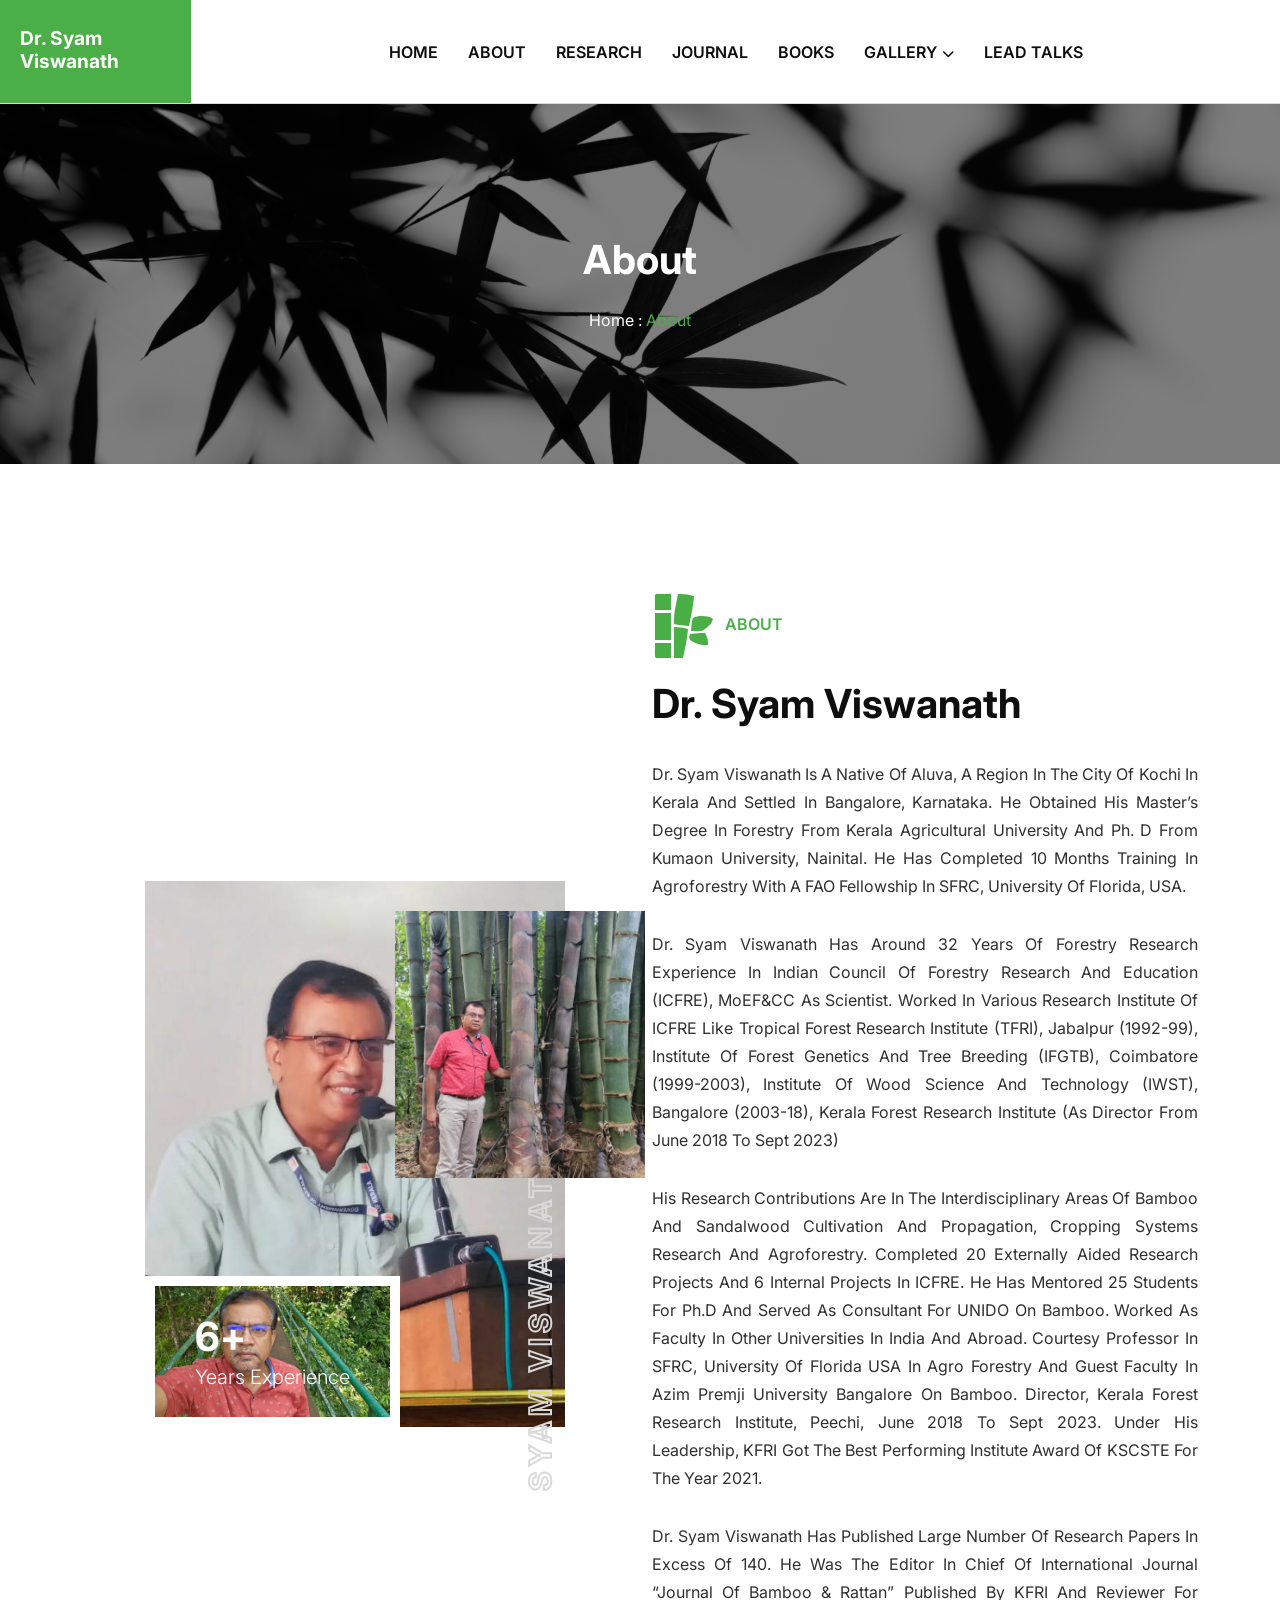
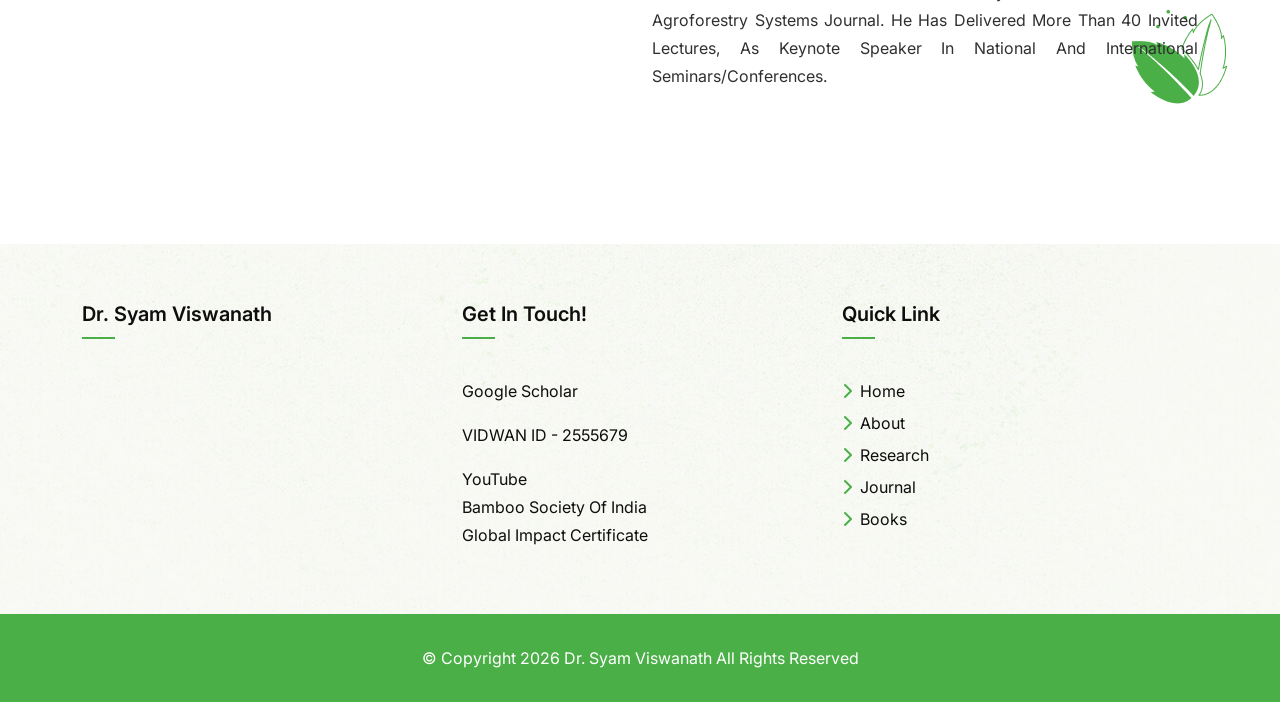
==== commit 377ae889: "desinged the gallery and  set the meta tags" ====
--- a/about.html
+++ b/about.html
@@ -1,858 +1,308 @@
 <!DOCTYPE html>
 <html lang="en">
-
-<head>
-    <meta charset="UTF-8">
-    <meta http-equiv="X-UA-Compatible" content="IE=edge">
-    <meta name="viewport" content="width=device-width, initial-scale=1.0">
-    <title>Foresty - Ecology and Environment Template</title>
+  <head>
+    <meta charset="UTF-8" />
+    <meta http-equiv="X-UA-Compatible" content="IE=edge" />
+    <meta name="viewport" content="width=device-width, initial-scale=1.0" />
+    <!-- Primary Meta Tags -->
+    <title>About | Dr. Syam Viswanath</title>
+    <meta
+      name="description"
+      content="Dr. Syam Viswanath, forestry scientist with 32+ years of research in ICFRE & KFRI. Expert in bamboo, sandalwood, and agroforestry. Published 140+ papers and mentored 25 Ph.D. scholars."
+    />
+    <meta
+      name="keywords"
+      content="Dr. Syam Viswanath, forestry scientist, bamboo cultivation, sandalwood propagation, agroforestry expert, forestry research India, Kerala Forest Research Institute, ICFRE scientist, forestry professor, bamboo researcher, agroforestry consultant, sandalwood expert, forestry publications, forestry keynote speaker"
+    />
+
+    <!-- Open Graph / Facebook -->
+    <meta property="og:type" content="profile" />
+    <meta property="og:title" content="Dr. Syam Viswanath - Forestry Scientist & Agroforestry Expert" />
+    <meta
+      property="og:description"
+      content="Renowned forestry scientist with 32+ years of research in ICFRE & KFRI. Expert in bamboo, sandalwood, and agroforestry. Published 140+ research papers and guided 25 Ph.D. scholars."
+    />
+    <meta property="og:url" content="https://www.syamviswanath.com" />
+
+    <!-- Twitter -->
+    <meta name="twitter:card" content="summary" />
+    <meta name="twitter:title" content="Dr. Syam Viswanath - Forestry Scientist & Agroforestry Expert" />
+    <meta
+      name="twitter:description"
+      content="Forestry scientist, bamboo & sandalwood expert with 32+ years of research. Former Director of KFRI, published 140+ papers, guided 25 Ph.D. students."
+    />
+    <meta name="twitter:url" content="https://www.syamviswanath.com" />
+
     <!-- Favicon img -->
-    <link rel="shortcut icon" href="assets/images/favicon.png">
+    <link rel="shortcut icon" href="" />
     <!-- Bootstarp min css -->
-    <link rel="stylesheet" href="assets/css/bootstrap.min.css">
+    <link rel="stylesheet" href="assets/css/bootstrap.min.css" />
     <!-- All min css -->
-    <link rel="stylesheet" href="assets/css/all.min.css">
+    <link rel="stylesheet" href="assets/css/all.min.css" />
     <!-- Swiper bundle min css -->
-    <link rel="stylesheet" href="assets/css/swiper-bundle.min.css">
+    <link rel="stylesheet" href="assets/css/swiper-bundle.min.css" />
     <!-- Magnigic popup css -->
-    <link rel="stylesheet" href="assets/css/magnific-popup.css">
+    <link rel="stylesheet" href="assets/css/magnific-popup.css" />
     <!-- Animate css -->
-    <link rel="stylesheet" href="assets/css/animate.css">
+    <link rel="stylesheet" href="assets/css/animate.css" />
     <!-- Nice select css -->
-    <link rel="stylesheet" href="assets/css/nice-select.css">
+    <link rel="stylesheet" href="assets/css/nice-select.css" />
     <!-- Style css -->
-    <link rel="stylesheet" href="assets/css/style.css">
-</head>
-
-<body>
-
+    <link rel="stylesheet" href="assets/css/style.css" />
+    <!-- Custom styles -->
+    <link rel="stylesheet" href="assets/css/cstm-styles.css" />
+    <link rel="stylesheet" href="assets/css/cstm-responsive.css" />
+  </head>
+
+  <body>
     <!-- Preloader area start -->
     <div id="loading">
-        <div id="loading-center">
-            <div id="loading-center-absolute">
-                <div class="loading-icon text-center d-flex flex-column align-items-center justify-content-center">
-                    <img class="loading-logo" src="assets/images/preloader.svg" alt="icon">
-                </div>
-            </div>
-        </div>
+      <div id="loading-center">
+        <div id="loading-center-absolute">
+          <div class="loading-icon text-center d-flex flex-column align-items-center justify-content-center">
+            <img class="loading-logo" src="assets/images/preloader.svg" alt="icon" />
+          </div>
+        </div>
+      </div>
     </div>
     <!-- Preloader area end -->
 
     <!-- Header area start here -->
-    <header class="header">
-        <div class="header-top d-none d-lg-block">
-            <div class="container">
-                <div class="header-top-wrp">
-                    <ul class="info">
-                        <li><i class="fa-solid fa-paper-plane"></i> <a href="#0">info.company@gmail.com</a></li>
-                        <li class="bor-left ms-4 ps-4"><i class="fa-solid fa-location-dot"></i> <a href="#0">85 Ketch
-                                Harbour RoadBensalem, PA 19020</a>
-                        </li>
-                    </ul>
-                    <ul class="link-info">
-                        <li class="bor-right"><a href="#0"><i class="fa-brands fa-facebook-f"></i></a></li>
-                        <li class="bor-right"><a href="#0"><i class="fa-brands fa-twitter"></i></a></li>
-                        <li class="bor-right"><a href="#0"><i class="fa-brands fa-linkedin-in"></i></a></li>
-                        <li><a href="#0"><i class="fa-brands fa-youtube"></i></a></li>
-                    </ul>
-                </div>
-            </div>
-        </div>
-        <div class="header-section">
-            <div class="container">
-                <div class="header-wrapper">
-                    <div class="logo-menu">
-                        <a href="index.html" class="logo">
-                            <img src="assets/images/logo/logo.svg" alt="logo">
-                        </a>
-                    </div>
-                    <div class="header-bar d-xl-none">
-                        <span></span>
-                        <span></span>
-                        <span></span>
-                    </div>
-                    <ul class="main-menu">
-                        <li>
-                            <a href="#">Home <i class="fas fa-chevron-down"></i></a>
-                            <ul class="sub-menu">
-                                <li><a href="index.html">Environmental One</a></li>
-                                <li><a href="index-2.html">Environmental Two</a></li>
-                                <li><a href="index-3.html">Environmental Three</a></li>
-                                <li><a href="index-4.html">Animal Protection Zoo</a></li>
-                                <li><a href="index-5.html">Environmental NGO</a></li>
-                            </ul>
-                        </li>
-                        <li>
-                            <a href="#">About Us <i class="fas fa-chevron-down"></i></a>
-                            <ul class="sub-menu">
-                                <li><a href="about.html">About One</a></li>
-                                <li><a href="about-2.html">About Two</a></li>
-                            </ul>
-                        </li>
-                        <li>
-                            <a href="#">Services <i class="fas fa-chevron-down"></i></a>
-                            <ul class="sub-menu">
-                                <li><a href="service.html">Service One</a></li>
-                                <li><a href="service-2.html">Service Two</a></li>
-                                <li><a href="service-single.html">Service Details</a></li>
-                            </ul>
-                        </li>
-                        <li>
-                            <a id="mega-menu-btn" href="#">Pages <i class="fas fa-chevron-down"></i></a>
-                            <ul class="sub-menu">
-                                <li class="d-block d-xl-none"><a href="project.html">Our Project 01</a></li>
-                                <li class="d-block d-xl-none"><a href="project-2.html">Our Project 02</a></li>
-                                <li class="d-block d-xl-none"><a href="project-single.html">Project Details</a></li>
-                                <li class="d-block d-xl-none"><a href="donation.html">Donation 01</a></li>
-                                <li class="d-block d-xl-none"><a href="donation-2.html">Donation 02</a></li>
-                                <li class="d-block d-xl-none"><a href="donation-single.html">Donation Details</a></li>
-                                <li class="d-block d-xl-none"><a href="event.html">Events 01</a></li>
-                                <li class="d-block d-xl-none"><a href="event-2.html">Events 01</a></li>
-                                <li class="d-block d-xl-none"><a href="event-single.html">Events Details</a></li>
-                                <li class="d-block d-xl-none"><a href="shop.html">Shop</a></li>
-                                <li class="d-block d-xl-none"><a href="shop-single.html">Shop Details</a></li>
-                                <li class="d-block d-xl-none"><a href="cart.html">Cart</a></li>
-                                <li class="d-block d-xl-none"><a href="checkout.html">Checkout</a></li>
-                                <li class="d-block d-xl-none"><a href="team.html">Our Teams 01</a></li>
-                                <li class="d-block d-xl-none"><a href="team-2.html">Our Teams 02</a></li>
-                                <li class="d-block d-xl-none"><a href="team-single.html">Our Teams Details</a></li>
-                                <li class="d-block d-xl-none"><a href="faq.html">FAQ</a></li>
-                                <li class="d-block d-xl-none"><a href="login.html">Login / Register</a></li>
-                                <li class="d-block d-xl-none"><a href="error.html">404 Error</a></li>
-                            </ul>
-                        </li>
-                        <li>
-                            <a href="#">Blog <i class="fas fa-chevron-down"></i></a>
-                            <ul class="sub-menu">
-                                <li class="sub_menu_wrp d-none d-xl-block"><a href="#">Blog Grid <i
-                                            class="fas fa-chevron-right float-end"></i></a>
-                                    <ul class="sub_sub_menu">
-                                        <li><a href="blog-2.html">2 Columns</a></li>
-                                        <li><a href="blog-3.html">3 Columns</a></li>
-                                    </ul>
-                                </li>
-                                <li class="d-block d-xl-none"><a href="blog-2.html">Blog Grid One</a></li>
-                                <li class="d-block d-xl-none"><a href="blog-3.html">Blog Grid Two</a></li>
-                                <li class="sub_menu_wrp d-none d-xl-block"><a href="#">Blog Standard <i
-                                            class="fas fa-chevron-right float-end"></i></a>
-                                    <ul class="sub_sub_menu">
-                                        <li><a href="blog-left.html">Left SideBar</a></li>
-                                        <li><a href="blog.html">Right SideBar</a></li>
-                                    </ul>
-                                </li>
-                                <li class="d-block d-xl-none"><a href="blog.html">Blog Standard One</a></li>
-                                <li class="d-block d-xl-none"><a href="blog-left.html">Blog Standard Two</a></li>
-                                <li class="sub_menu_wrp d-none d-xl-block"><a href="#">Blog Details <i
-                                            class="fas fa-chevron-right float-end"></i></a>
-                                    <ul class="sub_sub_menu">
-                                        <li><a href="blog-single-left.html">Left SideBar</a></li>
-                                        <li><a href="blog-single.html">Right SideBar</a></li>
-                                    </ul>
-                                </li>
-                                <li class="d-block d-xl-none"><a href="blog-single.html">Blog Details</a></li>
-                            </ul>
-                        </li>
-                        <li>
-                            <a href="contact.html">Contact Us</a>
-                        </li>
-                        <li class="m-0 menu-btn">
-                            <a href="contact.html"><span>Get a quote</span> <i class="fa-solid fa-angles-right"></i></a>
-                        </li>
-                    </ul>
-                    <!-- Mega menu area start here -->
-                    <div class="mega-menu-area d-none d-xl-block">
-                        <div class="container">
-                            <div class="mega-menu">
-                                <div class="row g-4 justify-content-between">
-                                    <div class="col-md-2">
-                                        <div class="mega-menu__item">
-                                            <h5 class="primary-color">Our Project</h5>
-                                            <ul>
-                                                <li><a href="project.html">Our Project 01</a></li>
-                                                <li><a href="project-2.html">Our Project 02</a></li>
-                                                <li><a href="project-single.html">Project Details</a></li>
-                                            </ul>
-                                        </div>
-                                    </div>
-                                    <div class="col-md-2">
-                                        <div class="mega-menu__item">
-                                            <h5 class="primary-color">Donation</h5>
-                                            <ul>
-                                                <li><a href="donation.html">Donation 01</a></li>
-                                                <li><a href="donation-2.html">Donation 02</a></li>
-                                                <li><a href="donation-single.html">Donation Details</a></li>
-                                            </ul>
-                                        </div>
-                                    </div>
-                                    <div class="col-md-2">
-                                        <div class="mega-menu__item">
-                                            <h5 class="primary-color">Our Events</h5>
-                                            <ul>
-                                                <li><a href="event.html">Events 01</a></li>
-                                                <li><a href="event-2.html">Events 02</a></li>
-                                                <li><a href="event-single.html">Events Details</a></li>
-                                            </ul>
-                                        </div>
-                                    </div>
-                                    <div class="col-md-2">
-                                        <div class="mega-menu__item">
-                                            <h5 class="primary-color">Our Shop</h5>
-                                            <ul>
-                                                <li><a href="shop.html">Shop Page</a></li>
-                                                <li><a href="shop-single.html">Shop Details</a></li>
-                                                <li><a href="cart.html">Cart</a></li>
-                                                <li><a href="checkout.html">Checkout</a></li>
-                                            </ul>
-                                        </div>
-                                    </div>
-                                    <div class="col-md-2">
-                                        <div class="mega-menu__item">
-                                            <h5 class="primary-color">Team Members</h5>
-                                            <ul>
-                                                <li><a href="team.html">Our Teams 01</a></li>
-                                                <li><a href="team-2.html">Our Teams 02</a></li>
-                                                <li><a href="team-single.html">Team Details</a></li>
-                                            </ul>
-                                        </div>
-                                    </div>
-                                    <div class="col-md-2">
-                                        <div class="mega-menu__item float-end">
-                                            <h5 class="primary-color">More Pages</h5>
-                                            <ul>
-                                                <li><a href="faq.html">FAQ</a></li>
-                                                <li><a href="login.html">Login / Register</a></li>
-                                                <li><a href="error.html">404 Error</a></li>
-                                            </ul>
-                                        </div>
-                                    </div>
-                                </div>
-                            </div>
-                        </div>
-                    </div>
-                    <!-- Mega menu area end here -->
-                </div>
-            </div>
-        </div>
+    <header class="header header-one bor-bottom">
+      <div class="header-section">
+        <div class="d-flex justify-content-between align-items-center">
+          <div class="header-one__item d-none d-xl-block">
+            <div class="d-flex align-items-center">
+              <div class="header-one__logo">
+                <!-- <a href="./"><img src="assets/images/logo/logo-light.svg" alt="logo" /></a> -->
+                <a href="./">
+                  <h4 class="logoText">Dr. Syam Viswanath</h4>
+                </a>
+              </div>
+            </div>
+          </div>
+          <div class="header-one__item w-100">
+            <div class="header-wrapper justify-content-center">
+              <div class="logo-menu d-block d-xl-none">
+                <a href="index.html" class="logo">
+                  <h4 class="logoText">Dr. Syam Viswanath</h4>
+                </a>
+              </div>
+              <div class="header-bar d-xl-none">
+                <span></span>
+                <span></span>
+                <span></span>
+              </div>
+              <ul class="main-menu">
+                <li>
+                  <a href="./">HOME</a>
+                </li>
+                <li>
+                  <a href="about.html">ABOUT</a>
+                </li>
+                <li>
+                  <a id="mega-menu-btn" href="research.html">RESEARCH </a>
+                </li>
+                <li>
+                  <a href="journal.html">JOURNAL</a>
+                </li>
+                <li>
+                  <a href="books.html">BOOKS</a>
+                </li>
+                <li>
+                  <a href="#">GALLERY <i class="fas fa-chevron-down"></i></a>
+                  <ul class="sub-menu">
+                    <li><a href="gallery.html">Images</a></li>
+                    <li><a href="video-gallery.html">Video</a></li>
+                  </ul>
+                </li>
+                <li>
+                  <a href="lead-talks.html">LEAD TALKS</a>
+                </li>
+              </ul>
+            </div>
+          </div>
+        </div>
+      </div>
     </header>
     <!-- Header area end here -->
 
+    <!--  -->
+
     <main>
-        <!-- Page banner area start here -->
-        <section class="page-banner bg-image pt-130 pb-130">
-            <div class="container">
-                <h2 class="wow fadeInUp" data-wow-duration="1.2s" data-wow-delay=".2s">About Us 01</h2>
-                <div class="breadcrumb-list wow fadeInUp" data-wow-duration="1.4s" data-wow-delay=".4s">
-                    <a href="index.html">Home :</a>
-                    <span class="primary-color">About Us 01</span>
-                </div>
-            </div>
-        </section>
-        <!-- Page banner area end here -->
-
-        <!-- About area start here -->
-        <section class="about-two pt-130 pb-130">
-            <div class="about-two__shape-right d-none d-md-block bobble__animation">
-                <img src="assets/images/shape/about-two-shape-right.png" alt="shape">
-            </div>
-            <div class="container">
-                <div class="row g-4 align-items-center">
-                    <div class="col-xl-6">
-                        <div class="about-two__image">
-                            <img src="assets/images/about/01.jpg" alt="image">
-                            <div class="sm-image d-none d-sm-block">
-                                <img src="assets/images/about/02.png" alt="image">
-                            </div>
-                            <div class="info d-none d-sm-block bg-image"
-                                data-background="assets/images/about/about-ex-bg.png">
-                                <h2><span class="count">25</span>+</h2>
-                                <span class="year">Years Experience</span>
-                            </div>
-                            <div class="stroke-text d-none d-sm-block">
-                                <h2>since 1980</h2>
-                            </div>
-                        </div>
-                    </div>
-                    <div class="col-xl-6">
-                        <div class="about-two__right-item">
-                            <div class="section-header mb-4">
-                                <h5 class="wow fadeInUp" data-wow-duration="1.2s" data-wow-delay=".2s"><img
-                                        src="assets/images/icon/leaf.svg" alt="image"> ABOUT US</h5>
-                                <h2 class="wow fadeInUp" data-wow-duration="1.4s" data-wow-delay=".4s">We Are Here to
-                                    Increase Your modern life With planting</h2>
-                                <p class="wow fadeInUp" data-wow-duration="1.6s" data-wow-delay=".6s">Tree planting is
-                                    the act of planting young trees, shrubs, or other woody plants into the ground to
-                                    establish new forests
-                                    or enhance existing ones. It is a crucial component of environmental conservation
-                                    and reforestation efforts aimed at
-                                    combating deforestation, mitigating climate change, improving biodiversity.</p>
-                            </div>
-                            <h3 class="pb-30 wow fadeInUp" data-wow-duration="1.8s" data-wow-delay=".8s">Here are some
-                                key aspects of
-                                tree planting</h3>
-                            <div class="d-flex align-items-center justify-content-between flex-wrap mb-10">
-                                <ul class="wow fadeInDown" data-wow-duration="1.2s" data-wow-delay=".2s">
-                                    <li class="mb-30"><img class="pe-2" src="assets/images/icon/leaf.svg" alt="icon">
-                                        Reforestation
-                                    </li>
-                                    <li class="mb-30"><img class="pe-2" src="assets/images/icon/leaf.svg" alt="icon">
-                                        Soil Conservation
-                                    </li>
-                                </ul>
-                                <ul class="wow fadeInDown" data-wow-duration="1.4s" data-wow-delay=".4s">
-                                    <li class="mb-30"><img class="pe-2" src="assets/images/icon/leaf.svg" alt="icon">
-                                        Climate Change Mitigation
-                                    </li>
-                                    <li class="mb-30"><img class="pe-2" src="assets/images/icon/leaf.svg" alt="icon">
-                                        Biodiversity Conservation
-                                    </li>
-                                </ul>
-                                <ul class="wow fadeInDown" data-wow-duration="1.6s" data-wow-delay=".6s">
-                                    <li class="mb-30"><img class="pe-2" src="assets/images/icon/leaf.svg" alt="icon">
-                                        Air Quality Improvement
-                                    </li>
-                                    <li class="mb-30"><img class="pe-2" src="assets/images/icon/leaf.svg" alt="icon">
-                                        Economic Benefits
-                                    </li>
-                                </ul>
-                            </div>
-                            <p class="wow fadeInDown" data-wow-duration="1.8s" data-wow-delay=".8s">It's important to
-                                note
-                                that tree planting should be carried out thoughtfully, considering
-                                factors such as the
-                                suitability of tree species to the local ecosystem</p>
-                            <div class="about_info d-flex align-items-center pt-65 wow fadeInUp"
-                                data-wow-duration="1.9s" data-wow-delay=".9s">
-                                <a href="about.html" class="btn-one"><span>More About us</span> <i
-                                        class="fa-solid fa-angles-right"></i></a>
-                                <span class="bor-left d-none d-sm-block mx-4"></span>
-                                <div class="info d-flex flex-wrap align-items-center">
-                                    <i class="fa-solid fa-phone-volume ring-animation"></i>
-                                    <div class="about_info_con">
-                                        <span class="d-block text-capitalize">call any time</span>
-                                        <a href="tel:+912659302003">+91 2659 302 003</a>
-                                    </div>
-                                </div>
-                            </div>
-                        </div>
-                    </div>
-                </div>
-            </div>
-        </section>
-        <!-- About area end here -->
-
-        <!-- Achievement area start here -->
-        <section class="achievement" data-background="assets/images/bg/achievement-bg2.jpg">
-            <div class="container">
-                <div class="row g-4 align-items-center justify-content-between">
-                    <div class="col-lg-5 achievement__bor-right wow fadeInUp" data-wow-duration="1.2s"
-                        data-wow-delay=".2s">
-                        <div class="achievement__item">
-                            <h2 class="text-white pt-3 pb-3">Our trees
-                                have been monitored</h2>
-                        </div>
-                    </div>
-                    <div class="col-lg-2 achievement__bor-right wow fadeInUp" data-wow-duration="1.4s"
-                        data-wow-delay=".4s">
-                        <div class="achievement__item text-center">
-                            <img src="assets/images/icon/achieve1.png" alt="icon">
-                            <h5>Trees planted</h5>
-                            <span class="count">6,472,068</span>
-                        </div>
-                    </div>
-                    <div class="col-lg-2 achievement__bor-right wow fadeInUp" data-wow-duration="1.6s"
-                        data-wow-delay=".6s">
-                        <div class="achievement__item text-center">
-                            <img src="assets/images/icon/achieve2.png" alt="icon">
-                            <h5>Families helped</h5>
-                            <span class="count">38,768</span>
-                        </div>
-                    </div>
-                    <div class="col-lg-2 wow fadeInUp" data-wow-duration="1.8s" data-wow-delay=".8s">
-                        <div class="achievement__item text-center">
-                            <img src="assets/images/icon/achieve3.png" alt="icon">
-                            <h5>CO2 captured (tonne)</h5>
-                            <span class="count">1,193,210</span>
-                        </div>
-                    </div>
-                </div>
-            </div>
-        </section>
-        <!-- Achievement area end here -->
-
-        <!-- History area start here -->
-        <section class="about-two history-area pt-130 pb-130">
-            <div class="container">
-                <div class="row g-5 align-items-center">
-                    <div class="col-xl-6">
-                        <div class="about-two__right-item">
-                            <div class="section-header mb-4">
-                                <h5 class="wow fadeInUp" data-wow-duration="1.2s" data-wow-delay=".2s"><img
-                                        src="assets/images/icon/leaf.svg" alt="image"> OUR History</h5>
-                                <h2 class="wow fadeInUp" data-wow-duration="1.4s" data-wow-delay=".4s">
-                                    History of Our
-                                    Organization</h2>
-                            </div>
-                            <h5 class="pb-30 wow fadeInUp" data-wow-duration="1.4s" data-wow-delay=".4s">
-                                Elit
-                                ullamcorper dignissim cras tincidunt lobortis feugiat vibe</h5>
-                            <p class="wow fadeInDown" data-wow-duration="1.8s" data-wow-delay=".8s">It's
-                                important to
-                                note that tree planting should be carried out thoughtfully, considering
-                                factors such as
-                                the
-                                suitability of tree species to the local ecosystem</p>
-                            <div class="d-flex align-items-center gap-5 flex-wrap mt-45 mb-30">
-                                <ul class="wow fadeInDown" data-wow-duration="1.4s" data-wow-delay=".4s">
-                                    <li><img class="pe-2" src="assets/images/icon/leaf.svg" alt="icon">
-                                        Mentoring
-                                    </li>
-                                </ul>
-                                <ul class="wow fadeInDown" data-wow-duration="1.4s" data-wow-delay=".4s">
-                                    <li><img class="pe-2" src="assets/images/icon/leaf.svg" alt="icon">
-                                        Donating
-                                    </li>
-                                </ul>
-                                <ul class="wow fadeInDown" data-wow-duration="1.4s" data-wow-delay=".4s">
-                                    <li><img class="pe-2" src="assets/images/icon/leaf.svg" alt="icon">
-                                        Volunteering
-                                    </li>
-                                </ul>
-                            </div>
-                            <p class="wow fadeInDown" data-wow-duration="1.8s" data-wow-delay=".8s">Yiuym
-                                ipsum dolor
-                                sit amet, consectetur adipiscing elit, sed do eiusmod tempor incididunt ut
-                                labore et
-                                dolore magna
-                                aliqua. Quis ipsum suspendisse ultrices gravida. Risus commodo viverra
-                                maecenas accumsan
-                                lacus vel facilisis.</p>
-                        </div>
-                    </div>
-                    <div class="col-xl-6">
-                        <div class="image">
-                            <img src="assets/images/history/history-image.png" alt="image">
-                        </div>
-                    </div>
-                </div>
-            </div>
-        </section>
-        <!-- History area end here -->
-
-        <!-- Team area start here -->
-        <section class="team team-two pt-130 pb-130 bg-image" data-background="assets/images/bg/banner1.jpg">
-            <div class="team-two__shape sway__animation d-none d-lg-block">
-                <img class="wow slideInLeft" data-wow-duration="2s" data-wow-delay="1s"
-                    src="assets/images/shape/team2.png" alt="shape">
-            </div>
-            <div class="container">
-                <div class="section-header text-center">
-                    <h5 class="wow fadeInUp" data-wow-duration="1.2s" data-wow-delay=".2s"><img
-                            src="assets/images/icon/leaf.svg" alt="image"> OUR TEAM MEMBERS</h5>
-                    <h2 class="wow fadeInUp" data-wow-duration="1.4s" data-wow-delay=".4s">foresty awesome team</h2>
-                </div>
-                <div class="row g-4">
-                    <div class="col-xl-3 col-lg-6 col-md-6 wow fadeInUp" data-wow-duration="1.2s" data-wow-delay=".2s">
-                        <div class="team__item team-two__item">
-                            <div class="team__item-image">
-                                <img src="assets/images/team/01.png" alt="image">
-                                <div class="team__item-image-icon social-icon">
-                                    <a href="#0"><i class="fa-brands fa-facebook-f"></i></a>
-                                    <a href="#0"><i class="fa-brands fa-twitter"></i></a>
-                                    <a href="#0"><i class="fa-brands fa-linkedin-in"></i></a>
-                                    <a href="#0"><i class="fa-brands fa-youtube"></i></a>
-                                </div>
-                            </div>
-                            <h3><a href="team-single.html">Dana A. Hutchison</a></h3>
-                            <span>Founder</span>
-                        </div>
-                    </div>
-                    <div class="col-xl-3 col-lg-6 col-md-6 wow fadeInUp" data-wow-duration="1.4s" data-wow-delay=".4s">
-                        <div class="team__item team-two__item">
-                            <div class="team__item-image">
-                                <img src="assets/images/team/02.png" alt="image">
-                                <div class="team__item-image-icon social-icon">
-                                    <a href="#0"><i class="fa-brands fa-facebook-f"></i></a>
-                                    <a href="#0"><i class="fa-brands fa-twitter"></i></a>
-                                    <a href="#0"><i class="fa-brands fa-linkedin-in"></i></a>
-                                    <a href="#0"><i class="fa-brands fa-youtube"></i></a>
-                                </div>
-                            </div>
-                            <h3><a href="team-single.html">Bonnie J. Britt</a></h3>
-                            <span>Forest Officer</span>
-                        </div>
-                    </div>
-                    <div class="col-xl-3 col-lg-6 col-md-6 wow fadeInUp" data-wow-duration="1.6s" data-wow-delay=".6s">
-                        <div class="team__item team-two__item">
-                            <div class="team__item-image">
-                                <img src="assets/images/team/03.png" alt="image">
-                                <div class="team__item-image-icon social-icon">
-                                    <a href="#0"><i class="fa-brands fa-facebook-f"></i></a>
-                                    <a href="#0"><i class="fa-brands fa-twitter"></i></a>
-                                    <a href="#0"><i class="fa-brands fa-linkedin-in"></i></a>
-                                    <a href="#0"><i class="fa-brands fa-youtube"></i></a>
-                                </div>
-                            </div>
-                            <h3><a href="team-single.html">Francis A. Cote</a></h3>
-                            <span>Garden Maker</span>
-                        </div>
-                    </div>
-                    <div class="col-xl-3 col-lg-6 col-md-6 wow fadeInUp" data-wow-duration="1.8s" data-wow-delay=".8s">
-                        <div class="team__item team-two__item">
-                            <div class="team__item-image">
-                                <img src="assets/images/team/04.png" alt="image">
-                                <div class="team__item-image-icon social-icon">
-                                    <a href="#0"><i class="fa-brands fa-facebook-f"></i></a>
-                                    <a href="#0"><i class="fa-brands fa-twitter"></i></a>
-                                    <a href="#0"><i class="fa-brands fa-linkedin-in"></i></a>
-                                    <a href="#0"><i class="fa-brands fa-youtube"></i></a>
-                                </div>
-                            </div>
-                            <h3><a href="team-single.html">Mario L. Lawhorn</a></h3>
-                            <span>Co - Founder</span>
-                        </div>
-                    </div>
-                </div>
-            </div>
-        </section>
-        <!-- Team area end here -->
-
-        <!-- Involved area start here -->
-        <section class="involve-two help-area mt-130 mb-130">
-            <div class="container">
-                <div class="row g-4">
-                    <div class="col-lg-6">
-                        <div class="image pe-lg-5 pe-0">
-                            <img src="assets/images/involve/help2.png" alt="image">
-                        </div>
-                    </div>
-                    <div class="col-lg-6">
-                        <div class="involve-two__item help-area__item">
-                            <div class="section-header mb-4">
-                                <h5 class="wow fadeInUp" data-wow-duration="1.2s" data-wow-delay=".2s"><img
-                                        src="assets/images/icon/leaf.svg" alt="image"> HOW YOU CAN HELP</h5>
-                                <h2 class="wow fadeInUp" data-wow-duration="1.4s" data-wow-delay=".4s">How You Can Help
-                                </h2>
-                                <p class="wow fadeInUp" data-wow-duration="1.6s" data-wow-delay=".6s">Tree planting is
-                                    the act of planting young trees, shrubs, or other woody plants into the ground to
-                                    establish new forests
-                                    or enhance existing ones. It is a crucial component of environmental conservation
-                                    and reforestation efforts aimed.</p>
-                            </div>
-                            <div class="accordion" id="accordionExample-two">
-                                <div class="accordion-item wow fadeInDown" data-wow-duration="1.2s"
-                                    data-wow-delay=".2s">
-                                    <h2 class="accordion-header" id="heading1">
-                                        <button class="accordion-button" type="button" data-bs-toggle="collapse"
-                                            data-bs-target="#collapse1" aria-expanded="true" aria-controls="collapse1">
-                                            Awareness Creation
-                                        </button>
-                                    </h2>
-                                    <div id="collapse1" class="accordion-collapse collapse show"
-                                        aria-labelledby="heading1" data-bs-parent="#accordionExample-two">
-                                        <div class="accordion-body">
-                                            <p>Tree planting is the act of planting young trees, shrubs, or other woody
-                                                plants into the ground to establish new forests
-                                                or enhance existing ones. It is a crucial component of environmental</p>
-                                        </div>
-                                    </div>
-                                </div>
-                                <div class="accordion-item bor-top wow fadeInDown" data-wow-duration="1.4s"
-                                    data-wow-delay=".4s">
-                                    <h2 class="accordion-header" id="heading2">
-                                        <button class="accordion-button collapsed" type="button"
-                                            data-bs-toggle="collapse" data-bs-target="#collapse2" aria-expanded="false"
-                                            aria-controls="collapse2">
-                                            Cleaning Environment
-                                        </button>
-                                    </h2>
-                                    <div id="collapse2" class="accordion-collapse collapse" aria-labelledby="heading2"
-                                        data-bs-parent="#accordionExample-two">
-                                        <div class="accordion-body">
-                                            <p>Tree planting is the act of planting young trees, shrubs, or other woody
-                                                plants into the ground to establish new forests
-                                                or enhance existing ones. It is a crucial component of environmental</p>
-                                        </div>
-                                    </div>
-                                </div>
-                                <div class="accordion-item wow fadeInDown" data-wow-duration="1.6s"
-                                    data-wow-delay=".6s">
-                                    <h2 class="accordion-header" id="heading3">
-                                        <button class="accordion-button collapsed" type="button"
-                                            data-bs-toggle="collapse" data-bs-target="#collapse3" aria-expanded="false"
-                                            aria-controls="collapse3">
-                                            Environmental Education
-                                        </button>
-                                    </h2>
-                                    <div id="collapse3" class="accordion-collapse collapse" aria-labelledby="heading3"
-                                        data-bs-parent="#accordionExample-two">
-                                        <div class="accordion-body">
-                                            <p>Tree planting is the act of planting young trees, shrubs, or other woody
-                                                plants into the ground to establish new forests
-                                                or enhance existing ones. It is a crucial component of environmental</p>
-                                        </div>
-                                    </div>
-                                </div>
-                                <div class="accordion-item wow fadeInDown" data-wow-duration="1.8s"
-                                    data-wow-delay=".8s">
-                                    <h2 class="accordion-header" id="heading4">
-                                        <button class="accordion-button collapsed" type="button"
-                                            data-bs-toggle="collapse" data-bs-target="#collapse4" aria-expanded="false"
-                                            aria-controls="collapse4">
-                                            Eco Development
-                                        </button>
-                                    </h2>
-                                    <div id="collapse4" class="accordion-collapse collapse" aria-labelledby="heading4"
-                                        data-bs-parent="#accordionExample-two">
-                                        <div class="accordion-body">
-                                            <p>Tree planting is the act of planting young trees, shrubs, or other woody
-                                                plants into the ground to establish new forests
-                                                or enhance existing ones. It is a crucial component of environmental</p>
-                                        </div>
-                                    </div>
-                                </div>
-                            </div>
-                            <a href="#0" class="btn-one mt-35"><span>join with us</span> <i
-                                    class="fa-solid fa-angles-right"></i></a>
-                        </div>
-                    </div>
-                </div>
-            </div>
-        </section>
-        <!-- Involved area end here -->
-
-        <!-- Testimonial area start here -->
-        <section class="testimonial pt-130 pb-130 sub-bg">
-            <div class="container">
-                <div class="testimonial__head-wrp mb-65">
-                    <div class="section-header m-0">
-                        <h5 class="wow fadeInUp" data-wow-duration="1.2s" data-wow-delay=".2s"><img
-                                src="assets/images/icon/leaf.svg" alt="image"> our client’s feedback
-                        </h5>
-                        <h2 class="wow fadeInUp" data-wow-duration="1.4s" data-wow-delay=".4s">foresty loves people</h2>
-                    </div>
-                    <div class="dot-wrp wow fadeInUp mt-5 mt-sm-0" data-wow-duration="1.6s" data-wow-delay=".6s">
-                        <div class="dot testimonial__dot"></div>
-                    </div>
-                </div>
-                <div class="swiper testimonial__slider">
-                    <div class="swiper-wrapper">
-                        <div class="swiper-slide">
-                            <div class="testimonial__item">
-                                <div class="testimonial__item-head">
-                                    <div class="testimonial__item-head-info">
-                                        <div class="testimonial__item-head-info-image">
-                                            <img src="assets/images/testimonial/01.png" alt="image">
-                                        </div>
-                                        <div class="testimonial__item-head-info-con">
-                                            <h3>Kenneth S. Fisher</h3>
-                                            <span>Marketing Manager</span>
-                                        </div>
-                                    </div>
-                                    <i class="fa-solid fa-quote-right"></i>
-                                </div>
-                                <div class="testimonial__item-content">
-                                    <p>posuere luctus orci. Donec vitae mattis quam, vitae tempor arcu. Aenean non odio
-                                        porttitor, convallis erat sit amet,
-                                        facilisis velit. Nulla ornare convallis</p>
-                                </div>
-                            </div>
-                        </div>
-                        <div class="swiper-slide">
-                            <div class="testimonial__item">
-                                <div class="testimonial__item-head">
-                                    <div class="testimonial__item-head-info">
-                                        <div class="testimonial__item-head-info-image">
-                                            <img src="assets/images/testimonial/02.png" alt="image">
-                                        </div>
-                                        <div class="testimonial__item-head-info-con">
-                                            <h3>Jennifer R. Tanaka</h3>
-                                            <span>Marketing Manager</span>
-                                        </div>
-                                    </div>
-                                    <i class="fa-solid fa-quote-right"></i>
-                                </div>
-                                <div class="testimonial__item-content">
-                                    <p>posuere luctus orci. Donec vitae mattis quam, vitae tempor arcu. Aenean non odio
-                                        porttitor, convallis erat sit amet,
-                                        facilisis velit. Nulla ornare convallis</p>
-                                </div>
-                            </div>
-                        </div>
-                        <div class="swiper-slide">
-                            <div class="testimonial__item">
-                                <div class="testimonial__item-head">
-                                    <div class="testimonial__item-head-info">
-                                        <div class="testimonial__item-head-info-image">
-                                            <img src="assets/images/testimonial/01.png" alt="image">
-                                        </div>
-                                        <div class="testimonial__item-head-info-con">
-                                            <h3>Kenneth S. Fisher</h3>
-                                            <span>Marketing Manager</span>
-                                        </div>
-                                    </div>
-                                    <i class="fa-solid fa-quote-right"></i>
-                                </div>
-                                <div class="testimonial__item-content">
-                                    <p>posuere luctus orci. Donec vitae mattis quam, vitae tempor arcu. Aenean non odio
-                                        porttitor, convallis erat sit amet,
-                                        facilisis velit. Nulla ornare convallis</p>
-                                </div>
-                            </div>
-                        </div>
-                    </div>
-                </div>
-            </div>
-        </section>
-        <!-- Testimonial area end here -->
-
-        <!-- Our info area start here -->
-        <div class="our-info" data-background="assets/images/bg/our-info.jpg">
-            <div class="container">
-                <div class="row align-items-center">
-                    <div class="col-lg-3 wow fadeInUp" data-wow-duration="1.4s" data-wow-delay=".4s">
-                        <a href="index.html" class="our-info__logo mb-4 mb-lg-0">
-                            <img src="assets/images/logo/logo-light.svg" alt="logo">
-                        </a>
-                    </div>
-                    <div class="col-lg-5 wow fadeInDown" data-wow-duration="1.6s" data-wow-delay=".6s">
-                        <div class="our-info__input">
-                            <input type="text" placeholder="Your email Address">
-                            <i class="fa-regular fa-envelope our-info__input-envelope"></i>
-                            <i class="fa-solid fa-paper-plane our-info__input-plane"></i>
-                        </div>
-                    </div>
-                    <div class="col-lg-4">
-                        <div class="our-info__social-icon float-lg-end float-none mt-4 mt-lg-0">
-                            <a class="wow fadeInUp" data-wow-duration="1.2s" data-wow-delay=".2s" href="#0"><i
-                                    class="fa-brands fa-facebook-f"></i></a>
-                            <a class="wow fadeInUp" data-wow-duration="1.3s" data-wow-delay=".3s" href="#0"><i
-                                    class="fa-brands fa-twitter"></i></a>
-                            <a class="wow fadeInUp" data-wow-duration="1.4s" data-wow-delay=".4s" href="#0"><i
-                                    class="fa-brands fa-linkedin-in"></i></a>
-                            <a class="wow fadeInUp" data-wow-duration="1.5s" data-wow-delay=".5s" href="#0"><i
-                                    class="fa-brands fa-youtube"></i></a>
-                        </div>
-                    </div>
-                </div>
-            </div>
-        </div>
-        <!-- Our info area end here -->
+      <!-- Page banner area start here -->
+      <section class="page-banner bg-image pt-130 pb-130">
+        <div class="container">
+          <h2 class="wow fadeInUp" data-wow-duration="1.2s" data-wow-delay=".2s">About</h2>
+          <div class="breadcrumb-list wow fadeInUp" data-wow-duration="1.4s" data-wow-delay=".4s">
+            <a href="index.html">Home :</a>
+            <span class="primary-color">About</span>
+          </div>
+        </div>
+      </section>
+      <!-- Page banner area end here -->
+
+      <!-- About area start here -->
+      <section class="about-two pt-130 pb-130">
+        <div class="about-two__shape-right d-none d-md-block bobble__animation">
+          <img src="assets/images/shape/about-two-shape-right.png" alt="shape" />
+        </div>
+        <div class="container">
+          <div class="row g-4 align-items-center">
+            <div class="col-xl-6">
+              <div class="about-two__image">
+                <img src="assets/syam-assets/images/gallery/syam-abt-page-big.png" alt="image" />
+                <div class="sm-image d-none d-sm-block">
+                  <img src="assets/syam-assets/images/gallery/syam-abt-page-md.png" alt="image" />
+                </div>
+                <div
+                  class="info d-none d-sm-block bg-image"
+                  data-background="assets/syam-assets/images/gallery/syam-abt-page-sm.png"
+                >
+                  <h2><span class="count">32</span>+</h2>
+                  <span class="year">Years Experience</span>
+                </div>
+                <div class="stroke-text d-none d-sm-block">
+                  <h2>Syam Viswanath</h2>
+                </div>
+              </div>
+            </div>
+            <div class="col-xl-6">
+              <div class="about-two__right-item">
+                <div class="section-header mb-4 abtContentContainer">
+                  <h5 class="wow fadeInUp" data-wow-duration="1.2s" data-wow-delay=".2s">
+                    <img src="assets/images/icon/leaf.svg" alt="image" /> ABOUT
+                  </h5>
+                  <h2 class="wow fadeInUp" data-wow-duration="1.4s" data-wow-delay=".4s">Dr. Syam Viswanath</h2>
+                  <p class="wow fadeInUp" data-wow-duration="1.6s" data-wow-delay=".6s">
+                    Dr. Syam Viswanath is a native of Aluva, a region in the city of Kochi in Kerala and settled in
+                    Bangalore, Karnataka. He obtained his Master’s Degree in Forestry from Kerala Agricultural
+                    University and Ph. D from Kumaon University, Nainital. He has completed 10 months training in
+                    Agroforestry with a FAO fellowship in SFRC, University of Florida, USA.
+                  </p>
+                  <p class="wow fadeInUp" data-wow-duration="1.6s" data-wow-delay=".6s">
+                    Dr. Syam Viswanath has around 32 years of forestry research experience in Indian Council of Forestry
+                    Research and Education (ICFRE), MoEF&CC as Scientist. Worked in various Research Institute of ICFRE
+                    like Tropical Forest Research Institute (TFRI), Jabalpur (1992-99), Institute of Forest Genetics and
+                    Tree Breeding (IFGTB), Coimbatore (1999-2003), Institute of Wood Science and Technology (IWST),
+                    Bangalore (2003-18), Kerala Forest Research Institute (as Director from June 2018 to Sept 2023)
+                  </p>
+                  <p class="wow fadeInUp" data-wow-duration="1.6s" data-wow-delay=".6s">
+                    His research contributions are in the interdisciplinary areas of Bamboo and Sandalwood cultivation
+                    and propagation, cropping systems research and Agroforestry. Completed 20 externally aided research
+                    projects and 6 internal projects in ICFRE. He has mentored 25 students for Ph.D and served as
+                    Consultant for UNIDO on bamboo. Worked as Faculty in other Universities in India and abroad.
+                    Courtesy Professor in SFRC, University of Florida USA in Agro Forestry and Guest Faculty in Azim
+                    Premji University Bangalore on Bamboo. Director, Kerala Forest Research Institute, Peechi, June 2018
+                    to Sept 2023. Under his leadership, KFRI got the Best Performing Institute Award of KSCSTE for the
+                    year 2021.
+                  </p>
+                  <p class="wow fadeInUp" data-wow-duration="1.6s" data-wow-delay=".6s">
+                    Dr. Syam Viswanath has published large number of research papers in excess of 140. He was the Editor
+                    in Chief of International Journal “Journal of Bamboo & Rattan” published by KFRI and Reviewer for
+                    Agroforestry Systems Journal. He has delivered more than 40 invited lectures, as keynote speaker in
+                    National and International seminars/conferences.
+                  </p>
+                </div>
+              </div>
+            </div>
+          </div>
+        </div>
+      </section>
+      <!-- About area end here -->
     </main>
+
+    <!--  -->
 
     <!-- Footer area start here -->
     <footer class="footer bg-image" data-background="assets/images/bg/footer-bg.jpg">
-        <div class="container">
-            <div class="pt-65 pb-65">
-                <div class="row g-4">
-                    <div class="col-xl-3 col-md-6 wow fadeInUp" data-wow-duration="1.2s" data-wow-delay=".2s">
-                        <div class="footer__item">
-                            <div class="footer__item-title">
-                                <h4>about foresty</h4>
-                                <span class="footer__item-title-line"></span><span
-                                    class="footer__item-title-line2"></span>
-                            </div>
-                            <p>Tree planting is the act of planting young trees, shrubs, or other woody plants into the
-                                ground to establish new</p>
-                            <a href="https://www.google.com/maps/embed?pb=!1m18!1m12!1m3!1d29581.552527417!2d-77.04440883230183!3d38.80089850193032!2m3!1f0!2f0!3f0!3m2!1i1024!2i768!4f13.1!3m3!1m2!1s0x89b7b0f02c6539a9%3A0xacc6091466dd9068!2s901%20N%20Pitt%20St%20Suite%20170%2C%20Alexandria%2C%20VA%2022314%2C%20USA!5e0!3m2!1sen!2sbd!4v1694324425557!5m2!1sen!2sbd"
-                                class="footer__item-map-popup map-popup">View Map <i
-                                    class="fa-solid fa-location-arrow"></i></a>
-                        </div>
-                    </div>
-                    <div class="col-xl-3 col-md-6 wow fadeInUp" data-wow-duration="1.4s" data-wow-delay=".4s">
-                        <div class="footer__item">
-                            <div class="footer__item-title">
-                                <h4>Get in touch!</h4>
-                                <span class="footer__item-title-line"></span><span
-                                    class="footer__item-title-line2"></span>
-                            </div>
-                            <ul>
-                                <li class="pb-3"><a href="#0"><i
-                                            class="fa-solid fa-location-dot pe-1 primary-color"></i>
-                                        901 N Pitt Str., Suite 170
-                                        Alexandria, <br> USA
-                                    </a>
-                                </li>
-                                <li class="pb-3"><a href="tel:+4065550120"><i
-                                            class="fa-solid fa-phone-volume pe-1 primary-color"></i>
-                                        (406) 555-0120
-                                    </a></li>
-                                <li><a href="#0"><i class="fa-solid fa-envelope pe-1 primary-color"></i>
-                                        info@extrem.com</a>
-                                </li>
-                            </ul>
-                        </div>
-                    </div>
-                    <div class="col-xl-3 col-md-6 wow fadeInUp" data-wow-duration="1.6s" data-wow-delay=".6s">
-                        <div class="footer__item">
-                            <div class="footer__item-title">
-                                <h4>Quick Link</h4>
-                                <span class="footer__item-title-line"></span><span
-                                    class="footer__item-title-line2"></span>
-                            </div>
-                            <ul>
-                                <li class="pb-1"><a href="service-single.html"><i
-                                            class="fa-solid fa-chevron-right pe-1 primary-color"></i> Water Conservation
-                                    </a>
-                                </li>
-                                <li class="pb-1"><a href="service-single.html"><i
-                                            class="fa-solid fa-chevron-right pe-1 primary-color"></i> Eco System
-                                    </a>
-                                </li>
-                                <li class="pb-1"><a href="service-single.html"><i
-                                            class="fa-solid fa-chevron-right pe-1 primary-color"></i> Plastic Recycleing
-                                    </a>
-                                </li>
-                                <li class="pb-1"><a href="service-single.html"><i
-                                            class="fa-solid fa-chevron-right pe-1 primary-color"></i> Urban planning
-                                    </a>
-                                </li>
-                                <li><a href="service-single.html"><i
-                                            class="fa-solid fa-chevron-right pe-1 primary-color"></i> Save Green
-                                        House
-                                    </a>
-                                </li>
-                            </ul>
-                        </div>
-                    </div>
-                    <div class="col-xl-3 col-md-6 wow fadeInUp" data-wow-duration="1.8s" data-wow-delay=".8s">
-                        <div class="footer__item">
-                            <div class="footer__item-title">
-                                <h4>recent news</h4>
-                                <span class="footer__item-title-line"></span><span
-                                    class="footer__item-title-line2"></span>
-                            </div>
-                            <ul class="footer__item-blog">
-                                <li class="pb-3">
-                                    <img src="assets/images/footer/01.png" alt="image">
-                                    <div class="ms-3">
-                                        <h4><a href="blog-single.html">Close up picture of the sapling</a></h4>
-                                        <span>2 weeks ago</span>
-                                    </div>
-                                </li>
-                                <li>
-                                    <img src="assets/images/footer/02.png" alt="image">
-                                    <div class="ms-3">
-                                        <h4><a href="blog-single.html">Close up picture of the sapling</a></h4>
-                                        <span>2 weeks ago</span>
-                                    </div>
-                                </li>
-                            </ul>
-                        </div>
-                    </div>
-                </div>
-            </div>
-        </div>
-        <div class="footer__copyright">
-            <p>&copy; Copyright 2023 <a href="#0">foresty</a> All Rights Reserved</p>
-        </div>
+      <div class="container">
+        <div class="pt-65 pb-65">
+          <div class="row g-4">
+            <div class="col-xl-4 col-md-6 wow fadeInUp" data-wow-duration="1.2s" data-wow-delay=".2s">
+              <div class="footer__item">
+                <div class="footer__item-title">
+                  <h4>Dr. Syam Viswanath</h4>
+                  <span class="footer__item-title-line"></span><span class="footer__item-title-line2"></span>
+                </div>
+              </div>
+            </div>
+            <div class="col-xl-4 col-md-6 wow fadeInUp" data-wow-duration="1.4s" data-wow-delay=".4s">
+              <div class="footer__item">
+                <div class="footer__item-title">
+                  <h4>Get in touch!</h4>
+                  <span class="footer__item-title-line"></span><span class="footer__item-title-line2"></span>
+                </div>
+                <ul>
+                  <li class="pb-3">
+                    <a href="https://scholar.google.com/citations?hl=en&user=MOyHR7YAAAAJ" target="_blank"
+                      >Google Scholar</a
+                    >
+                  </li>
+                  <li class="pb-3">
+                    <a href="javascript:void(0)">VIDWAN ID - 2555679</a>
+                  </li>
+                  <li>
+                    <a href="https://www.youtube.com/@sviswanath7087" target="_blank">YouTube</a>
+                  </li>
+                  <li>
+                    <a href="https://bamboosocietyofindia.com/members-details" target="_blank"
+                      >Bamboo Society of India</a
+                    >
+                  </li>
+                  <li>
+                    <a href="https://www.adscientificindex.com/scientist-print/440821/" target="_blank"
+                      >Global Impact Certificate</a
+                    >
+                  </li>
+                </ul>
+              </div>
+            </div>
+            <div class="col-xl-4 col-md-6 wow fadeInUp" data-wow-duration="1.6s" data-wow-delay=".6s">
+              <div class="footer__item">
+                <div class="footer__item-title">
+                  <h4>Quick Link</h4>
+                  <span class="footer__item-title-line"></span><span class="footer__item-title-line2"></span>
+                </div>
+                <ul>
+                  <li class="pb-1">
+                    <a href="./"><i class="fa-solid fa-chevron-right pe-1 primary-color"></i> Home </a>
+                  </li>
+                  <li class="pb-1">
+                    <a href="about.html"><i class="fa-solid fa-chevron-right pe-1 primary-color"></i> About </a>
+                  </li>
+                  <li class="pb-1">
+                    <a href="research.html"><i class="fa-solid fa-chevron-right pe-1 primary-color"></i> Research </a>
+                  </li>
+                  <li class="pb-1">
+                    <a href="journal.html"><i class="fa-solid fa-chevron-right pe-1 primary-color"></i> Journal </a>
+                  </li>
+                  <li>
+                    <a href="books.html"><i class="fa-solid fa-chevron-right pe-1 primary-color"></i> Books </a>
+                  </li>
+                </ul>
+              </div>
+            </div>
+          </div>
+        </div>
+      </div>
+      <div class="footer__copyright">
+        <p>
+          &copy; Copyright
+          <script>
+            document.write(/\d{4}/.exec(Date())[0]);
+          </script>
+          <a href="./">Dr. Syam Viswanath</a> All Rights Reserved
+        </p>
+      </div>
     </footer>
     <!-- Footer area end here -->
 
     <!-- Back to top area start here -->
     <div class="scroll-up">
-        <svg class="scroll-circle svg-content" width="100%" height="100%" viewBox="-1 -1 102 102">
-            <path d="M50,1 a49,49 0 0,1 0,98 a49,49 0 0,1 0,-98" />
-        </svg>
+      <svg class="scroll-circle svg-content" width="100%" height="100%" viewBox="-1 -1 102 102">
+        <path d="M50,1 a49,49 0 0,1 0,98 a49,49 0 0,1 0,-98" />
+      </svg>
     </div>
     <!-- Back to top area end here -->
 
@@ -876,6 +326,5 @@
     <script src="assets/js/jquery.waypoints.js"></script>
     <!-- Script Js -->
     <script src="assets/js/script.js"></script>
-</body>
-
-</html>+  </body>
+</html>
--- a/assets/css/style.css
+++ b/assets/css/style.css
@@ -2152,6 +2152,7 @@
 
 .header-one__logo {
   padding: 27px 60px;
+  /* padding: 20px 60px; */
   background-color: var(--primary-color);
 }
 .header-one__dots {
@@ -2811,7 +2812,7 @@
 }
 
 .page-banner {
-  background-image: linear-gradient(rgba(0, 0, 0, 0.5), rgba(0, 0, 0, 0.5)), url(../../assets/images/banner/page-banner.jpg);
+  background-image: linear-gradient(rgba(0, 0, 0, 0.5), rgba(0, 0, 0, 0.5)), url(../../assets/u-four-assets/inner-page-banner/inner-page-banner.png);
   text-transform: capitalize;
   text-align: center;
 }
--- a/assets/css/cstm-styles.css
+++ b/assets/css/cstm-styles.css
@@ -0,0 +1,1609 @@
+.logoText {
+  font-size: 1.2rem;
+  font-weight: bold;
+  color: #fff;
+}
+.bgImgSection {
+  background-attachment: fixed;
+}
+/* education section */
+
+.education-wrapper {
+  font-family: system-ui, -apple-system, sans-serif;
+  background-color: #f8f9fa;
+  padding: 40px 20px;
+}
+
+.education-wrapper * {
+  margin: 0;
+  padding: 0;
+  box-sizing: border-box;
+}
+
+.education-wrapper .edu-section {
+  max-width: 800px;
+  margin: 0 auto;
+  background: #fff;
+  border-radius: 12px;
+  overflow: hidden;
+  box-shadow: 0 4px 20px rgba(0, 0, 0, 0.08);
+}
+
+.education-wrapper .edu-header {
+  background: linear-gradient(135deg, #4baf47, #3d9c3a);
+  color: #fff;
+  padding: 30px;
+  text-align: center;
+  position: relative;
+}
+
+.education-wrapper .edu-header::after {
+  content: "";
+  position: absolute;
+  bottom: 0;
+  left: 0;
+  right: 0;
+  height: 4px;
+  background: rgba(255, 255, 255, 0.3);
+}
+
+.education-wrapper .edu-title {
+  font-size: 2.5rem;
+  font-weight: 700;
+  letter-spacing: 2px;
+  text-transform: uppercase;
+  margin-bottom: 8px;
+  color: #fff;
+}
+
+.education-wrapper .edu-subtitle {
+  font-size: 1.1rem;
+  opacity: 0.9;
+  font-weight: 300;
+}
+
+.education-wrapper .edu-content {
+  padding: 40px;
+}
+
+.education-wrapper .edu-item {
+  display: flex;
+  align-items: flex-start;
+  gap: 25px;
+  padding: 30px 0;
+  border-bottom: 2px solid #f0f0f0;
+  position: relative;
+  transition: transform 0.3s ease, box-shadow 0.3s ease;
+}
+
+.education-wrapper .edu-item:last-child {
+  border-bottom: none;
+}
+
+/* .education-wrapper .edu-item:hover {
+  transform: translateY(-2px);
+  box-shadow: 0 8px 25px rgba(75, 175, 71, 0.15);
+  background: rgba(75, 175, 71, 0.02);
+  border-radius: 8px;
+  margin: 0 -20px;
+  padding: 30px 20px;
+} */
+
+.education-wrapper .degree-icon {
+  flex-shrink: 0;
+  width: 60px;
+  height: 60px;
+  background: linear-gradient(135deg, #4baf47, #5bc450);
+  border-radius: 50%;
+  display: flex;
+  align-items: center;
+  justify-content: center;
+  color: #fff;
+  font-weight: bold;
+  font-size: 1.2rem;
+  box-shadow: 0 4px 15px rgba(75, 175, 71, 0.3);
+}
+
+.education-wrapper .degree-details {
+  flex: 1;
+}
+
+.education-wrapper .degree-title {
+  font-size: 1.4rem;
+  font-weight: 700;
+  color: #2c3e50;
+  margin-bottom: 8px;
+  line-height: 1.3;
+}
+
+.education-wrapper .degree-field {
+  font-size: 1.1rem;
+  color: #4baf47;
+  font-weight: 600;
+  margin-bottom: 6px;
+}
+
+.education-wrapper .university-name {
+  font-size: 1rem;
+  color: #7f8c8d;
+  font-weight: 500;
+}
+
+.education-wrapper .achievement-badge {
+  position: absolute;
+  top: 15px;
+  right: 0;
+  background: linear-gradient(135deg, #4baf47, #3d9c3a);
+  color: #fff;
+  padding: 8px 16px;
+  border-radius: 20px 0 0 20px;
+  font-size: 0.85rem;
+  font-weight: 600;
+  text-transform: uppercase;
+  letter-spacing: 1px;
+}
+
+.education-wrapper .timeline-connector {
+  position: absolute;
+  left: 30px;
+  top: 60px;
+  width: 2px;
+  height: calc(100% - 30px);
+  background: linear-gradient(to bottom, #4baf47, #e8f5e8);
+  transform: translateX(-50%);
+}
+
+.education-wrapper .edu-item:last-child .timeline-connector {
+  display: none;
+}
+
+@media (max-width: 768px) {
+  .education-wrapper .edu-item {
+    flex-direction: column;
+    text-align: center;
+    gap: 15px;
+  }
+
+  .education-wrapper .timeline-connector {
+    display: none;
+  }
+
+  .education-wrapper .edu-title {
+    font-size: 2rem;
+  }
+
+  .education-wrapper .edu-content {
+    padding: 30px 20px;
+  }
+
+  .education-wrapper .achievement-badge {
+    position: static;
+    margin: 10px auto 0;
+    display: inline-block;
+    border-radius: 20px;
+  }
+}
+
+/* end education section */
+
+/* research section */
+
+.agroforestry-section {
+  padding: 80px 0;
+  background: linear-gradient(135deg, #ffffff 0%, #f8fffe 50%, #ffffff 100%);
+  position: relative;
+  overflow: hidden;
+}
+
+.agroforestry-section::before {
+  content: "";
+  position: absolute;
+  top: -50%;
+  left: -50%;
+  width: 200%;
+  height: 200%;
+  background: radial-gradient(circle, rgba(75, 175, 71, 0.03) 0%, transparent 70%);
+  animation: float 20s ease-in-out infinite;
+}
+
+@keyframes float {
+  0%,
+  100% {
+    transform: translate(0, 0) rotate(0deg);
+  }
+  33% {
+    transform: translate(30px, -30px) rotate(120deg);
+  }
+  66% {
+    transform: translate(-20px, 20px) rotate(240deg);
+  }
+}
+
+.section-header-research {
+  text-align: center;
+  margin-bottom: 60px;
+  transform: translateY(0);
+  animation: fadeInUp 1s ease-out;
+}
+
+@keyframes fadeInUp {
+  from {
+    opacity: 0;
+    transform: translateY(30px);
+  }
+  to {
+    opacity: 1;
+    transform: translateY(0);
+  }
+}
+
+.section-title-research {
+  font-size: 2.8rem;
+  font-weight: 700;
+  color: #2d2d2d;
+  margin-bottom: 20px;
+  position: relative;
+  display: inline-block;
+}
+
+.section-title-research::after {
+  content: "";
+  position: absolute;
+  bottom: -10px;
+  left: 50%;
+  transform: translateX(-50%);
+  width: 80px;
+  height: 4px;
+  background: linear-gradient(90deg, #4baf47, #66c962);
+  border-radius: 2px;
+}
+
+.section-subtitle-research {
+  font-size: 1.2rem;
+  color: #666;
+  max-width: 600px;
+  margin: 0 auto;
+  font-weight: 300;
+}
+
+.research-grid {
+  display: grid;
+  grid-template-columns: repeat(auto-fit, minmax(350px, 1fr));
+  gap: 40px;
+  margin-top: 40px;
+}
+
+.research-card {
+  background: rgba(255, 255, 255, 0.9);
+  border-radius: 20px;
+  padding: 40px;
+  position: relative;
+  box-shadow: 0 10px 30px rgba(0, 0, 0, 0.08);
+  backdrop-filter: blur(10px);
+  border: 1px solid rgba(75, 175, 71, 0.1);
+  transition: all 0.4s cubic-bezier(0.4, 0, 0.2, 1);
+  overflow: hidden;
+}
+
+.research-card::before {
+  content: "";
+  position: absolute;
+  top: 0;
+  left: 0;
+  right: 0;
+  height: 4px;
+  background: linear-gradient(90deg, #4baf47, #66c962);
+  transform: scaleX(0);
+  transform-origin: left;
+  transition: transform 0.4s ease;
+}
+
+.research-card:hover::before {
+  transform: scaleX(1);
+}
+
+.research-card:hover {
+  transform: translateY(-10px);
+  box-shadow: 0 20px 50px rgba(75, 175, 71, 0.15);
+}
+
+.card-icon {
+  width: 60px;
+  height: 60px;
+  background: linear-gradient(135deg, #4baf47, #66c962);
+  border-radius: 50%;
+  display: flex;
+  align-items: center;
+  justify-content: center;
+  margin-bottom: 25px;
+  position: relative;
+}
+
+.card-icon::after {
+  content: "";
+  position: absolute;
+  width: 70px;
+  height: 70px;
+  border: 2px solid rgba(75, 175, 71, 0.2);
+  border-radius: 50%;
+  animation: pulse 2s ease-in-out infinite;
+}
+
+@keyframes pulse {
+  0% {
+    transform: scale(1);
+    opacity: 1;
+  }
+  100% {
+    transform: scale(1.2);
+    opacity: 0;
+  }
+}
+
+.card-icon svg {
+  width: 30px;
+  height: 30px;
+  fill: white;
+}
+
+.card-title {
+  font-size: 1.6rem;
+  font-weight: 600;
+  color: #2d2d2d;
+  margin-bottom: 20px;
+  line-height: 1.3;
+}
+
+.card-description {
+  color: #666;
+  margin-bottom: 25px;
+  font-size: 1rem;
+  line-height: 1.6;
+}
+
+.highlight-list {
+  list-style: none;
+}
+
+.highlight-item {
+  display: flex;
+  align-items: flex-start;
+  margin-bottom: 12px;
+  padding: 8px 0;
+  transition: all 0.3s ease;
+}
+
+.highlight-item:hover {
+  transform: translateX(5px);
+}
+
+.highlight-bullet {
+  width: 8px;
+  height: 8px;
+  background: #4baf47;
+  border-radius: 50%;
+  margin-right: 15px;
+  margin-top: 8px;
+  flex-shrink: 0;
+  position: relative;
+}
+
+.highlight-bullet::after {
+  content: "";
+  position: absolute;
+  width: 16px;
+  height: 16px;
+  border: 1px solid rgba(75, 175, 71, 0.3);
+  border-radius: 50%;
+  top: -4px;
+  left: -4px;
+}
+
+.highlight-text {
+  font-weight: 500;
+  color: #333;
+}
+
+.species-name {
+  font-style: italic;
+  color: #4baf47;
+  font-weight: 600;
+}
+
+.achievement-badge {
+  display: inline-block;
+  background: rgba(75, 175, 71, 0.1);
+  color: #4baf47;
+  padding: 6px 12px;
+  border-radius: 20px;
+  font-size: 0.9rem;
+  font-weight: 500;
+  margin: 4px 2px;
+  border: 1px solid rgba(75, 175, 71, 0.2);
+  transition: all 0.3s ease;
+}
+
+.achievement-badge:hover {
+  background: #4baf47;
+  color: white;
+  transform: translateY(-2px);
+}
+
+.special-mention {
+  background: linear-gradient(135deg, rgba(75, 175, 71, 0.1), rgba(75, 175, 71, 0.05));
+  border-left: 4px solid #4baf47;
+  padding: 15px 20px;
+  margin-top: 20px;
+  border-radius: 0 10px 10px 0;
+  font-style: italic;
+  color: #555;
+}
+
+@media (max-width: 768px) {
+  .section-container {
+    padding: 0 20px;
+  }
+
+  .section-title-research {
+    font-size: 2.2rem;
+  }
+
+  .research-grid {
+    grid-template-columns: 1fr;
+    gap: 30px;
+  }
+
+  .research-card {
+    padding: 30px 25px;
+  }
+}
+
+.fade-in {
+  animation: fadeInUp 0.8s ease-out forwards;
+}
+
+.fade-in:nth-child(2) {
+  animation-delay: 0.2s;
+}
+.fade-in:nth-child(3) {
+  animation-delay: 0.4s;
+}
+.fade-in:nth-child(4) {
+  animation-delay: 0.6s;
+}
+
+/* end research section */
+
+/* books */
+
+.publications-section {
+  padding: 90px 0;
+}
+
+.publications-grid {
+  display: grid;
+  gap: 30px;
+  grid-template-columns: 1fr;
+}
+
+.publication-card {
+  background: white;
+  border-radius: 12px;
+  padding: 30px;
+  box-shadow: 0 4px 20px rgba(75, 175, 71, 0.1);
+  border: 1px solid rgba(75, 175, 71, 0.1);
+  transition: all 0.3s ease;
+  position: relative;
+  overflow: hidden;
+}
+
+.publication-card::before {
+  content: "";
+  position: absolute;
+  top: 0;
+  left: 0;
+  width: 4px;
+  height: 100%;
+  background: linear-gradient(to bottom, #4baf47, #5cbf58);
+  transform: scaleY(0);
+  transition: transform 0.3s ease;
+  transform-origin: bottom;
+}
+
+.publication-card:hover {
+  transform: translateY(-5px);
+  box-shadow: 0 8px 30px rgba(75, 175, 71, 0.2);
+}
+
+.publication-card:hover::before {
+  transform: scaleY(1);
+  transform-origin: top;
+}
+
+.year-badge {
+  display: inline-block;
+  background: #4baf47;
+  color: white;
+  padding: 6px 16px;
+  border-radius: 20px;
+  font-size: 0.9em;
+  font-weight: 600;
+  margin-bottom: 20px;
+  box-shadow: 0 2px 8px rgba(75, 175, 71, 0.3);
+}
+
+.authors {
+  font-size: 1.05em;
+  color: #666;
+  margin-bottom: 15px;
+  line-height: 1.5;
+}
+
+.authors .highlight {
+  color: #4baf47;
+  font-weight: 600;
+}
+
+.chapter-title {
+  font-size: 1.3em;
+  font-weight: 600;
+  color: #2c2c2c;
+  margin-bottom: 15px;
+  line-height: 1.4;
+}
+
+.book-details {
+  font-style: italic;
+  color: #555;
+  margin-bottom: 15px;
+  line-height: 1.5;
+}
+
+.publication-info {
+  display: flex;
+  flex-wrap: wrap;
+  gap: 15px;
+  margin-top: 20px;
+  padding-top: 20px;
+  border-top: 1px solid #eee;
+}
+
+.isbn {
+  background: #f8f9fa;
+  padding: 8px 12px;
+  border-radius: 6px;
+  font-size: 0.9em;
+  color: #666;
+  font-family: "Courier New", monospace;
+}
+
+.doi-link {
+  background: #4baf47;
+  color: white;
+  padding: 8px 16px;
+  border-radius: 6px;
+  text-decoration: none;
+  font-size: 0.9em;
+  font-weight: 500;
+  transition: background 0.3s ease;
+}
+
+.doi-link:hover {
+  background: #3d8f3a;
+}
+
+.stats-section {
+  margin-top: 0;
+}
+
+.stats {
+  text-align: center;
+  margin-top: 60px;
+  padding: 40px;
+  background: white;
+  border-radius: 12px;
+  box-shadow: 0 4px 20px rgba(75, 175, 71, 0.1);
+}
+
+.stats h2 {
+  color: #4baf47;
+  margin-bottom: 20px;
+  font-size: 2em;
+}
+
+.stats-grid {
+  display: grid;
+  grid-template-columns: repeat(auto-fit, minmax(200px, 1fr));
+  gap: 30px;
+  margin-top: 30px;
+}
+
+.stat-item {
+  padding: 20px;
+  background: linear-gradient(135deg, #4baf47, #5cbf58);
+  color: white;
+  border-radius: 10px;
+  text-align: center;
+}
+
+.stat-number {
+  font-size: 2.5em;
+  font-weight: bold;
+  display: block;
+}
+
+.stat-label {
+  font-size: 1em;
+  opacity: 0.9;
+  margin-top: 5px;
+}
+
+@media (max-width: 768px) {
+  .publication-card {
+    padding: 25px;
+  }
+
+  .publication-info {
+    flex-direction: column;
+    gap: 10px;
+  }
+}
+
+.fade-in {
+  animation: fadeInUp 0.8s ease-out;
+}
+
+@keyframes fadeInUp {
+  from {
+    opacity: 0;
+    transform: translateY(30px);
+  }
+  to {
+    opacity: 1;
+    transform: translateY(0);
+  }
+}
+
+.publication-card:nth-child(even) {
+  animation-delay: 0.2s;
+}
+
+.publication-card:nth-child(odd) {
+  animation-delay: 0.1s;
+}
+
+/* end books */
+
+/* lead talks */
+
+.lead-talks-section {
+  padding: 90px 0;
+}
+
+.talks-timeline {
+  position: relative;
+  padding-left: 30px;
+}
+
+.talks-timeline::before {
+  content: "";
+  position: absolute;
+  left: 15px;
+  top: 0;
+  bottom: 0;
+  width: 3px;
+  background: linear-gradient(to bottom, #4baf47, #5cbf58);
+  border-radius: 2px;
+}
+
+.talk-entry {
+  position: relative;
+  background: white;
+  border-radius: 12px;
+  padding: 30px;
+  margin-bottom: 30px;
+  box-shadow: 0 4px 20px rgba(75, 175, 71, 0.1);
+  border: 1px solid rgba(75, 175, 71, 0.1);
+  transition: all 0.3s ease;
+  margin-left: 40px;
+}
+
+.talk-entry::before {
+  content: "";
+  position: absolute;
+  /* left: -55px; */
+  left: -60px;
+  top: 30px;
+  width: 12px;
+  height: 12px;
+  background: #4baf47;
+  border-radius: 50%;
+  border: 3px solid white;
+  box-shadow: 0 0 0 3px #4baf47;
+}
+
+.talk-entry:hover {
+  transform: translateX(5px);
+  box-shadow: 0 8px 30px rgba(75, 175, 71, 0.2);
+}
+
+.talk-entry:hover::before {
+  transform: scale(1.3);
+  background: #5cbf58;
+  box-shadow: 0 0 0 3px #5cbf58;
+}
+
+.talk-date-badge {
+  display: inline-block;
+  background: #4baf47;
+  color: white;
+  padding: 8px 16px;
+  border-radius: 20px;
+  font-size: 0.9em;
+  font-weight: 600;
+  margin-bottom: 15px;
+  box-shadow: 0 2px 8px rgba(75, 175, 71, 0.3);
+}
+
+.talk-role {
+  display: inline-block;
+  background: rgba(75, 175, 71, 0.1);
+  color: #4baf47;
+  padding: 6px 12px;
+  border-radius: 15px;
+  font-size: 0.85em;
+  font-weight: 600;
+  margin-bottom: 15px;
+  margin-left: 10px;
+  border: 1px solid rgba(75, 175, 71, 0.2);
+}
+
+.talk-title {
+  font-size: 1.3em;
+  font-weight: 600;
+  color: #2c2c2c;
+  margin-bottom: 15px;
+  line-height: 1.4;
+}
+
+.talk-title .highlight {
+  color: #4baf47;
+  background: rgba(75, 175, 71, 0.1);
+  padding: 2px 6px;
+  border-radius: 4px;
+}
+
+.talk-event {
+  color: #666;
+  margin-bottom: 12px;
+  line-height: 1.5;
+  font-style: italic;
+}
+
+.talk-venue {
+  display: flex;
+  align-items: center;
+  gap: 8px;
+  color: #555;
+  font-weight: 500;
+}
+
+.talk-venue::before {
+  content: "📍";
+  font-size: 1.1em;
+}
+
+.talk-meta {
+  display: flex;
+  flex-wrap: wrap;
+  gap: 15px;
+  margin-top: 20px;
+  padding-top: 20px;
+  border-top: 1px solid #eee;
+}
+
+.talk-type {
+  background: #f8f9fa;
+  color: #666;
+  padding: 6px 12px;
+  border-radius: 12px;
+  font-size: 0.85em;
+  font-weight: 500;
+}
+
+.international-flag {
+  display: inline-block;
+  background: linear-gradient(45deg, #4baf47, #5cbf58);
+  color: white;
+  padding: 4px 8px;
+  border-radius: 8px;
+  font-size: 0.8em;
+  font-weight: 600;
+  margin-left: 10px;
+}
+
+.talks-summary-section {
+  margin-top: 60px;
+}
+
+.talks-summary {
+  text-align: center;
+  padding: 40px;
+  background: white;
+  border-radius: 12px;
+  box-shadow: 0 4px 20px rgba(75, 175, 71, 0.1);
+}
+
+.talks-summary .summary-title {
+  color: #4baf47;
+  margin-bottom: 20px;
+  font-size: 2em;
+}
+
+.summary-stats-grid {
+  display: grid;
+  grid-template-columns: repeat(auto-fit, minmax(200px, 1fr));
+  gap: 30px;
+  margin-top: 30px;
+}
+
+.summary-stat-item {
+  padding: 20px;
+  background: linear-gradient(135deg, #4baf47, #5cbf58);
+  color: white;
+  border-radius: 10px;
+  text-align: center;
+}
+
+.summary-stat-number {
+  font-size: 2.5em;
+  font-weight: bold;
+  display: block;
+}
+
+.summary-stat-label {
+  font-size: 1em;
+  opacity: 0.9;
+  margin-top: 5px;
+}
+
+.topics-cloud-section {
+  margin-top: 40px;
+}
+
+.topics-cloud {
+  background: white;
+  padding: 30px;
+  border-radius: 12px;
+  box-shadow: 0 4px 20px rgba(75, 175, 71, 0.1);
+}
+
+.topics-cloud .cloud-title {
+  text-align: center;
+  color: #4baf47;
+  margin-bottom: 25px;
+  font-size: 1.5em;
+}
+
+.topics-tags {
+  display: flex;
+  flex-wrap: wrap;
+  gap: 12px;
+  justify-content: center;
+}
+
+.topic-tag {
+  background: rgba(75, 175, 71, 0.1);
+  color: #4baf47;
+  padding: 8px 16px;
+  border-radius: 20px;
+  font-size: 0.9em;
+  font-weight: 500;
+  border: 1px solid rgba(75, 175, 71, 0.2);
+  transition: all 0.3s ease;
+}
+
+.topic-tag:hover {
+  background: #4baf47;
+  color: white;
+  transform: translateY(-2px);
+}
+
+@media (max-width: 768px) {
+  .talks-timeline {
+    padding-left: 20px;
+  }
+
+  .talk-entry {
+    margin-left: 25px;
+    padding: 25px;
+  }
+
+  .talk-entry::before {
+    /* left: -40px; */
+    left: -35px;
+  }
+
+  .talk-meta {
+    flex-direction: column;
+    gap: 10px;
+  }
+}
+
+.fade-in-animation {
+  animation: fadeInSlide 0.8s ease-out;
+}
+
+@keyframes fadeInSlide {
+  from {
+    opacity: 0;
+    transform: translateY(30px);
+  }
+  to {
+    opacity: 1;
+    transform: translateY(0);
+  }
+}
+
+.talk-entry:nth-child(even) {
+  animation-delay: 0.2s;
+}
+
+.talk-entry:nth-child(odd) {
+  animation-delay: 0.1s;
+}
+
+/* end lead talks */
+
+/* journal */
+
+.publications-container {
+  padding: 60px 24px;
+}
+
+.publications-header {
+  text-align: center;
+  margin-bottom: 64px;
+}
+
+.publications-title {
+  font-size: 3rem;
+  font-weight: 700;
+  color: #2c3e50;
+  margin-bottom: 16px;
+  position: relative;
+  display: inline-block;
+}
+
+.publications-title::after {
+  content: "";
+  position: absolute;
+  bottom: -12px;
+  left: 50%;
+  transform: translateX(-50%);
+  width: 80px;
+  height: 4px;
+  background: linear-gradient(90deg, #4baf47, #6bc967);
+  border-radius: 2px;
+}
+
+.publications-subtitle {
+  font-size: 1.2rem;
+  color: #7f8c8d;
+  font-weight: 400;
+  margin-top: 24px;
+}
+
+.publications-grid {
+  display: grid;
+  gap: 32px;
+}
+
+.publication-card {
+  background: #ffffff;
+  border-radius: 16px;
+  padding: 32px;
+  box-shadow: 0 4px 20px rgba(0, 0, 0, 0.08);
+  border: 1px solid rgba(75, 175, 71, 0.1);
+  transition: all 0.3s ease;
+  position: relative;
+  overflow: hidden;
+}
+
+.publication-card::before {
+  content: "";
+  position: absolute;
+  top: 0;
+  left: 0;
+  width: 100%;
+  height: 4px;
+  background: linear-gradient(90deg, #4baf47, #6bc967);
+}
+
+.publication-card:hover {
+  transform: translateY(-4px);
+  box-shadow: 0 12px 40px rgba(75, 175, 71, 0.15);
+  border-color: rgba(75, 175, 71, 0.2);
+}
+
+.publication-year {
+  display: inline-block;
+  background: #4baf47;
+  color: #ffffff;
+  font-size: 0.9rem;
+  font-weight: 600;
+  padding: 6px 16px;
+  border-radius: 20px;
+  margin-bottom: 20px;
+  letter-spacing: 0.5px;
+}
+
+.publication-authors {
+  font-size: 1rem;
+  font-weight: 600;
+  color: #2c3e50;
+  margin-bottom: 12px;
+  line-height: 1.5;
+}
+
+.author-highlight {
+  color: #4baf47;
+  font-weight: 700;
+}
+
+.publication-title {
+  font-size: 1.1rem;
+  font-weight: 700;
+  color: #34495e;
+  margin-bottom: 16px;
+  line-height: 1.4;
+}
+
+.publication-journal {
+  font-size: 1rem;
+  color: #4baf47;
+  font-weight: 600;
+  font-style: italic;
+  margin-bottom: 8px;
+}
+
+.publication-details {
+  font-size: 0.95rem;
+  color: #7f8c8d;
+  font-weight: 500;
+}
+
+.publication-volume {
+  color: #34495e;
+  font-weight: 600;
+}
+
+@media (max-width: 768px) {
+  .publications-container {
+    padding: 40px 16px;
+  }
+
+  .publications-title {
+    font-size: 2.2rem;
+  }
+
+  .publication-card {
+    padding: 24px;
+  }
+
+  .publications-header {
+    margin-bottom: 48px;
+  }
+}
+
+@media (max-width: 480px) {
+  .publications-title {
+    font-size: 1.8rem;
+  }
+
+  .publication-card {
+    padding: 20px;
+  }
+}
+
+.fade-in {
+  opacity: 0;
+  transform: translateY(20px);
+  animation: fadeInUp 0.6s ease forwards;
+}
+
+@keyframes fadeInUp {
+  to {
+    opacity: 1;
+    transform: translateY(0);
+  }
+}
+
+.publication-card:nth-child(1) {
+  animation-delay: 0.1s;
+}
+.publication-card:nth-child(2) {
+  animation-delay: 0.2s;
+}
+.publication-card:nth-child(3) {
+  animation-delay: 0.3s;
+}
+.publication-card:nth-child(4) {
+  animation-delay: 0.4s;
+}
+.publication-card:nth-child(5) {
+  animation-delay: 0.5s;
+}
+.publication-card:nth-child(6) {
+  animation-delay: 0.6s;
+}
+.publication-card:nth-child(7) {
+  animation-delay: 0.7s;
+}
+.publication-card:nth-child(8) {
+  animation-delay: 0.8s;
+}
+
+/* end journal */
+
+/* achievements section*/
+
+.achievements-section {
+  padding: 120px 0;
+  background: linear-gradient(180deg, #f8f9fa 0%, #f8f9f2 100%);
+}
+
+.section-title {
+  font-size: 4.5rem;
+  font-weight: 900;
+  color: #2c3e50;
+  margin-bottom: 20px;
+  letter-spacing: -3px;
+  position: relative;
+}
+
+.section-subtitle {
+  font-size: 1.5rem;
+  color: #4baf47;
+  font-weight: 600;
+  text-transform: uppercase;
+  letter-spacing: 8px;
+  margin-bottom: 30px;
+}
+
+.section-divider {
+  width: 120px;
+  height: 4px;
+  background: linear-gradient(90deg, #4baf47, #66c962);
+  border-radius: 2px;
+  margin-bottom: 20px;
+}
+
+.section-description {
+  font-size: 1.2rem;
+  color: #6c757d;
+  max-width: 600px;
+  font-weight: 400;
+}
+
+.awards-list {
+  list-style: none;
+}
+
+.award-entry {
+  display: grid;
+  grid-template-columns: 120px 1fr;
+  gap: 60px;
+  padding: 50px 0;
+  border-bottom: 1px solid rgba(75, 175, 71, 0.1);
+  position: relative;
+  transition: all 0.3s ease;
+}
+
+.award-entry:last-child {
+  border-bottom: none;
+}
+
+.award-entry:hover {
+  background: rgba(75, 175, 71, 0.02);
+  padding-left: 20px;
+  padding-right: 20px;
+  margin-left: -20px;
+  margin-right: -20px;
+  border-radius: 16px;
+}
+
+.award-year {
+  position: sticky;
+  top: 50px;
+  font-size: 3rem;
+  font-weight: 800;
+  color: #4baf47;
+  line-height: 1;
+  opacity: 0.8;
+}
+
+.award-content {
+  position: relative;
+}
+
+.award-title {
+  font-size: 2.2rem;
+  font-weight: 700;
+  color: #2c3e50;
+  margin-bottom: 15px;
+  line-height: 1.2;
+}
+
+.award-organization {
+  font-size: 1.2rem;
+  color: #4baf47;
+  font-weight: 600;
+  margin-bottom: 25px;
+  display: flex;
+  align-items: center;
+  gap: 12px;
+}
+
+.org-badge {
+  display: inline-block;
+  background: rgba(75, 175, 71, 0.1);
+  color: #4baf47;
+  padding: 6px 16px;
+  border-radius: 20px;
+  font-size: 0.85rem;
+  font-weight: 500;
+  text-transform: uppercase;
+  letter-spacing: 0.5px;
+}
+
+.award-description {
+  font-size: 1.1rem;
+  color: #495057;
+  margin-bottom: 30px;
+  line-height: 1.7;
+  max-width: 700px;
+}
+
+.award-highlight {
+  position: relative;
+  padding-left: 30px;
+  font-size: 1rem;
+  color: #2c3e50;
+  font-weight: 600;
+  font-style: italic;
+}
+
+.award-highlight::before {
+  content: "";
+  position: absolute;
+  left: 0;
+  top: 50%;
+  transform: translateY(-50%);
+  width: 20px;
+  height: 2px;
+  background: #4baf47;
+}
+
+.award-tags {
+  display: flex;
+  gap: 10px;
+  margin-top: 25px;
+  flex-wrap: wrap;
+}
+
+.tag {
+  background: #fff;
+  color: #4baf47;
+  padding: 8px 16px;
+  border-radius: 25px;
+  font-size: 0.85rem;
+  font-weight: 500;
+  border: 1px solid rgba(75, 175, 71, 0.2);
+  transition: all 0.2s ease;
+}
+
+.tag:hover {
+  background: #4baf47;
+  color: #fff;
+}
+
+.award-index {
+  position: absolute;
+  left: -40px;
+  top: 50px;
+  font-size: 8rem;
+  font-weight: 900;
+  color: rgba(75, 175, 71, 0.03);
+  line-height: 1;
+  pointer-events: none;
+  z-index: -1;
+}
+
+.timeline-connector {
+  position: absolute;
+  left: 60px;
+  top: 0;
+  bottom: -50px;
+  width: 2px;
+  background: linear-gradient(180deg, transparent, #4baf47, transparent);
+  opacity: 0.3;
+}
+
+.award-entry:last-child .timeline-connector {
+  display: none;
+}
+
+@media (max-width: 1024px) {
+  .award-entry {
+    grid-template-columns: 100px 1fr;
+    gap: 40px;
+  }
+
+  .award-year {
+    font-size: 2.5rem;
+  }
+
+  .award-title {
+    font-size: 1.9rem;
+  }
+}
+
+@media (max-width: 768px) {
+  .achievements-section {
+    padding: 80px 20px;
+  }
+
+  .section-title {
+    font-size: 3rem;
+    letter-spacing: -2px;
+  }
+
+  .section-subtitle {
+    font-size: 1.2rem;
+    letter-spacing: 4px;
+  }
+
+  .award-entry {
+    grid-template-columns: 1fr;
+    gap: 20px;
+    padding: 40px 0;
+  }
+
+  .award-year {
+    font-size: 2rem;
+    position: static;
+    color: #4baf47;
+    margin-bottom: 10px;
+  }
+
+  .award-title {
+    font-size: 1.6rem;
+  }
+
+  .award-index {
+    display: none;
+  }
+
+  .timeline-connector {
+    display: none;
+  }
+}
+
+/* Scroll animations */
+.award-entry {
+  opacity: 0;
+  transform: translateY(30px);
+  animation: slideInUp 0.8s ease forwards;
+}
+
+.award-entry:nth-child(1) {
+  animation-delay: 0.2s;
+}
+
+.award-entry:nth-child(2) {
+  animation-delay: 0.4s;
+}
+
+@keyframes slideInUp {
+  to {
+    opacity: 1;
+    transform: translateY(0);
+  }
+}
+
+/* Subtle background pattern */
+.achievements-section::before {
+  content: "";
+  position: absolute;
+  top: 0;
+  left: 0;
+  right: 0;
+  bottom: 0;
+  background-image: radial-gradient(circle at 1px 1px, rgba(75, 175, 71, 0.02) 1px, transparent 0);
+  background-size: 40px 40px;
+  pointer-events: none;
+}
+
+.achievements-section {
+  position: relative;
+}
+
+/* end achievements section*/
+
+.abtContentContainer p {
+  text-align: justify;
+}
+
+/* gallery */
+
+.galleryContainer {
+  position: relative;
+  overflow: hidden;
+  border-radius: 12px;
+  box-shadow: 0 4px 15px rgba(0, 0, 0, 0.1);
+  transition: transform 0.3s ease, box-shadow 0.3s ease;
+  cursor: pointer;
+}
+
+.galleryContainer:hover {
+  transform: translateY(-5px);
+  box-shadow: 0 8px 25px rgba(0, 0, 0, 0.2);
+}
+
+.galleryContainer img {
+  width: 100%;
+  height: 250px;
+  object-fit: cover;
+  display: block;
+  transition: transform 0.3s ease;
+}
+
+.galleryContainer:hover img {
+  transform: scale(1.05);
+}
+
+/* Custom overlay class */
+.gallery-overlay {
+  position: absolute;
+  top: 0;
+  left: 0;
+  right: 0;
+  bottom: 0;
+  background: linear-gradient(135deg, rgba(0, 0, 0, 0.7) 0%, rgba(0, 0, 0, 0.5) 50%, rgba(0, 0, 0, 0.8) 100%);
+  opacity: 0;
+  visibility: hidden;
+  transition: all 0.3s ease;
+  display: flex;
+  align-items: center;
+  justify-content: center;
+  padding: 20px;
+}
+
+.galleryContainer:hover .gallery-overlay {
+  opacity: 1;
+  visibility: visible;
+}
+
+.overlay-content {
+  text-align: center;
+  color: white;
+  transform: translateY(20px);
+  transition: transform 0.3s ease 0.1s;
+}
+
+.galleryContainer:hover .overlay-content {
+  transform: translateY(0);
+}
+
+.overlay-title {
+  font-size: 1.25rem;
+  font-weight: 600;
+  margin-bottom: 8px;
+  text-shadow: 2px 2px 4px rgba(0, 0, 0, 0.5);
+}
+
+.overlay-description {
+  font-size: 0.9rem;
+  opacity: 0.9;
+  line-height: 1.4;
+  margin-bottom: 12px;
+}
+
+.overlay-meta {
+  font-size: 0.8rem;
+  opacity: 0.8;
+  border-top: 1px solid rgba(255, 255, 255, 0.2);
+  padding-top: 8px;
+  margin-top: 8px;
+}
+.gallerySection {
+  padding: 90px 0;
+}
+
+/* end gallery */
+
+/* video gallery */
+
+.video-gallery-section {
+  padding: 90px 0;
+}
+
+.videoGalleryContainer {
+  background: #ffffff;
+  border-radius: 16px;
+  box-shadow: 0 8px 32px rgba(0, 0, 0, 0.08);
+  overflow: hidden;
+  transition: all 0.3s cubic-bezier(0.4, 0, 0.2, 1);
+  border: 1px solid rgba(0, 0, 0, 0.05);
+  position: relative;
+}
+
+.videoGalleryContainer:hover {
+  transform: translateY(-8px);
+  box-shadow: 0 16px 48px rgba(0, 0, 0, 0.12);
+  border-color: rgba(0, 0, 0, 0.1);
+}
+
+.video-wrapper {
+  position: relative;
+  overflow: hidden;
+  border-radius: 12px 12px 0 0;
+}
+
+.videoGalleryContainer iframe {
+  width: 100%;
+  height: 250px;
+  border: none;
+  border-radius: 12px 12px 0 0;
+  transition: transform 0.3s ease;
+}
+
+.videoGalleryContainer:hover iframe {
+  transform: scale(1.02);
+}
+
+.video-title {
+  padding: 20px 24px;
+  background: #ffffff;
+  position: relative;
+}
+
+.video-title h3 {
+  font-size: 18px;
+  font-weight: 600;
+  color: #1a1a1a;
+  margin: 0 0 8px 0;
+  line-height: 1.4;
+  display: -webkit-box;
+  -webkit-line-clamp: 1;
+  -webkit-box-orient: vertical;
+  overflow: hidden;
+  text-overflow: ellipsis;
+}
+
+.video-duration {
+  background: rgba(0, 0, 0, 0.8);
+  color: white;
+  padding: 4px 8px;
+  border-radius: 6px;
+  font-size: 12px;
+  font-weight: 500;
+  position: absolute;
+  bottom: 12px;
+  right: 12px;
+  z-index: 2;
+}
+
+/* Optional: Add a subtle gradient overlay for better text readability */
+.video-wrapper::after {
+  content: "";
+  position: absolute;
+  bottom: 0;
+  left: 0;
+  right: 0;
+  height: 60px;
+  background: linear-gradient(transparent, rgba(0, 0, 0, 0.1));
+  pointer-events: none;
+}
+/* end video gallery */
--- a/assets/css/cstm-responsive.css
+++ b/assets/css/cstm-responsive.css
@@ -0,0 +1 @@
+
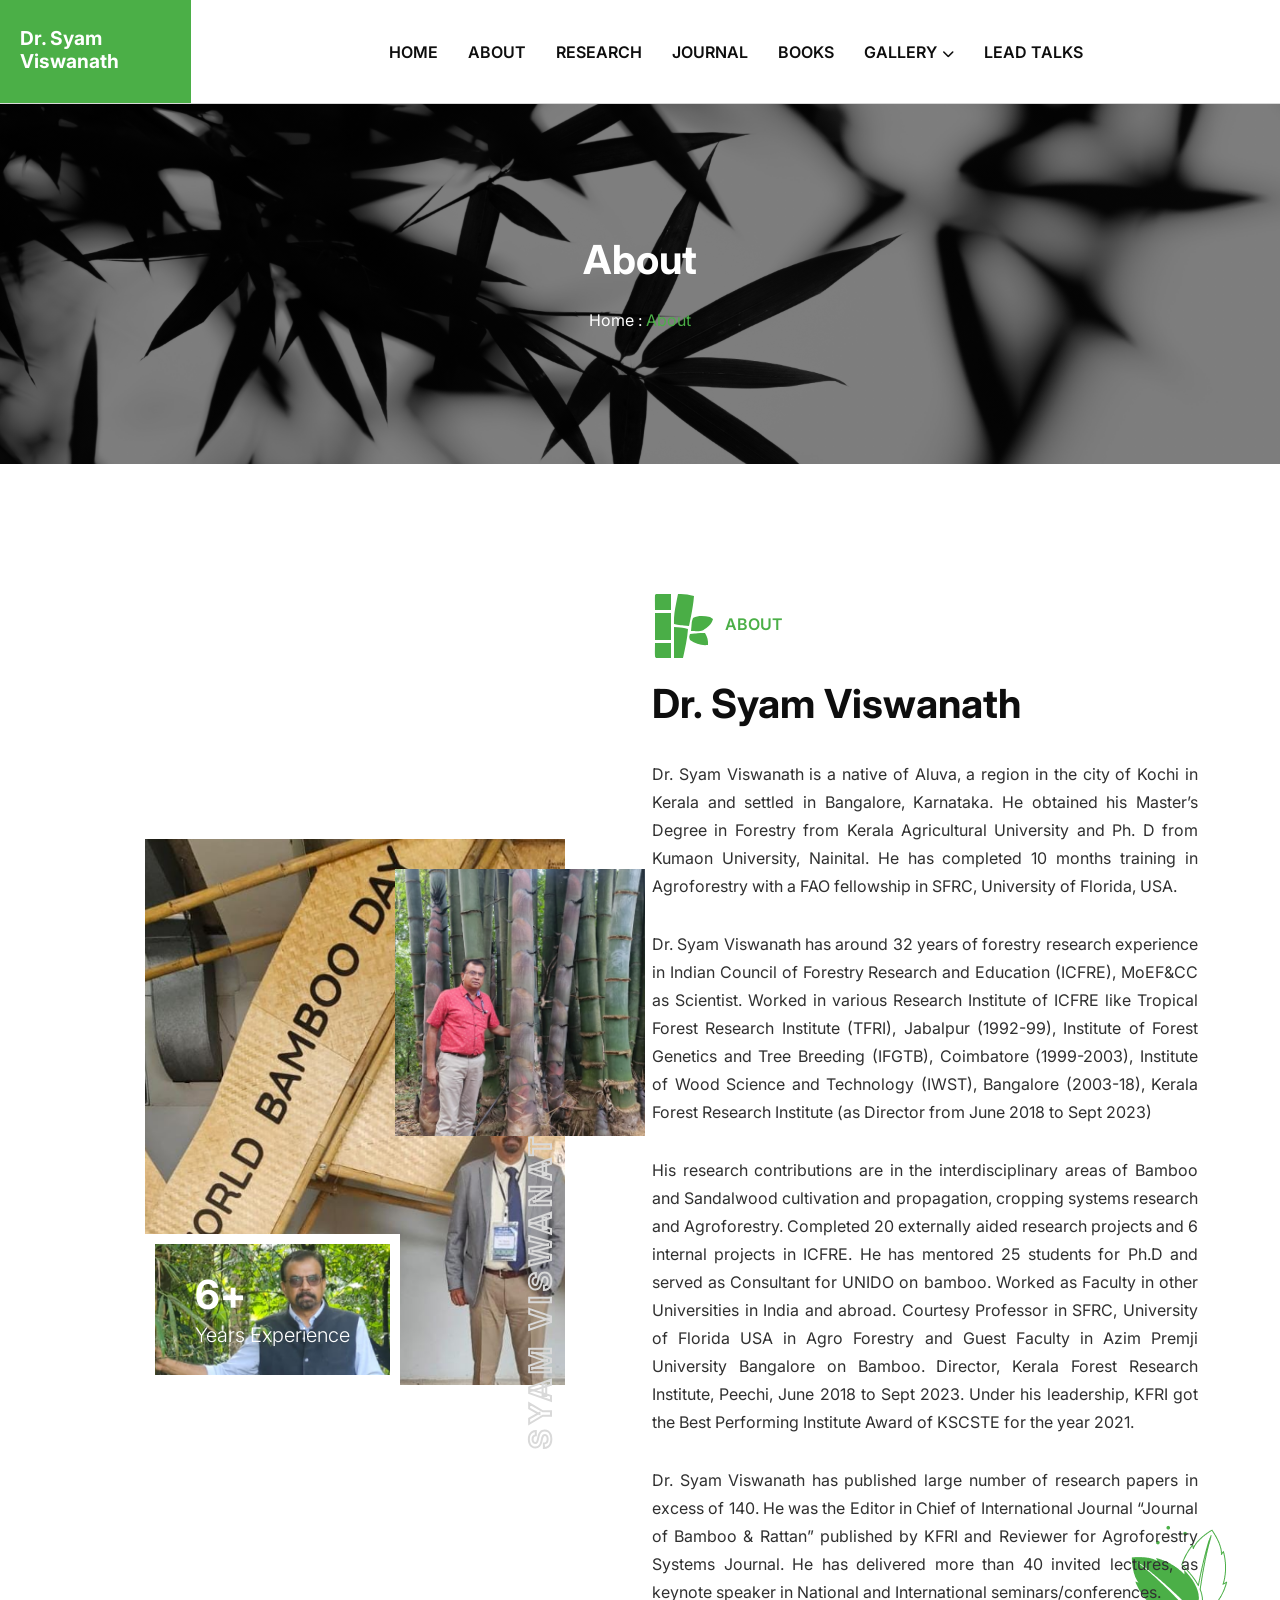
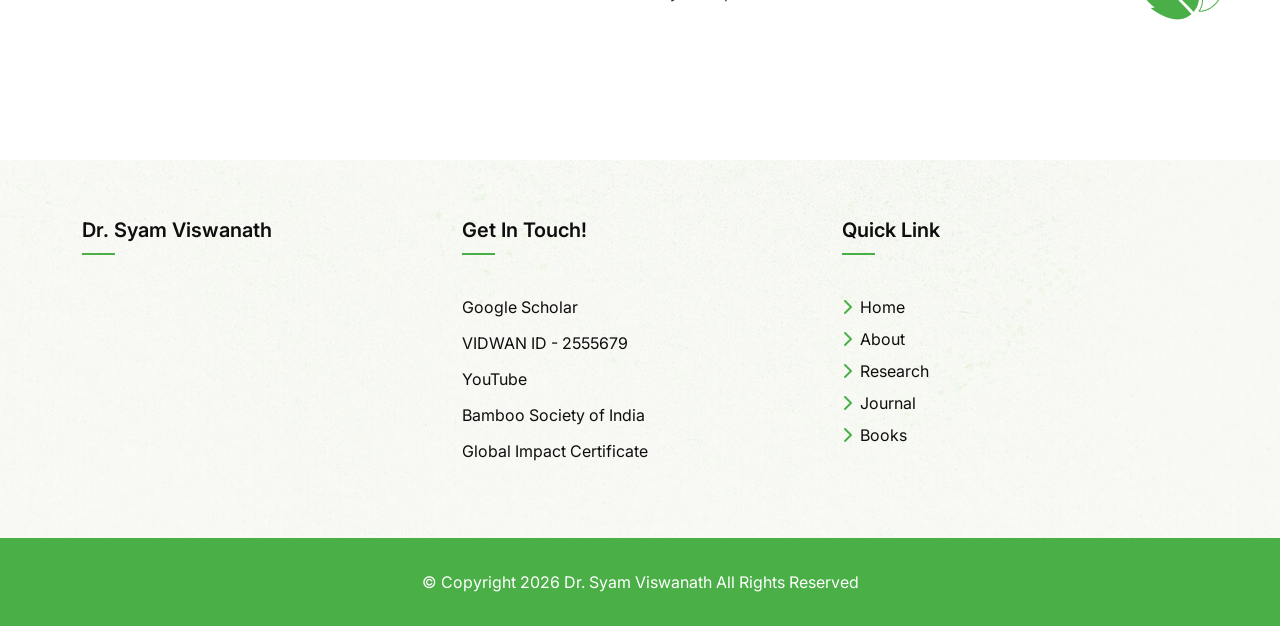
==== commit 48d5439e: "completed the new page for books and renamed old books page to journal and added the new get in touc" ====
--- a/about.html
+++ b/about.html
@@ -152,6 +152,7 @@
             <div class="col-xl-6">
               <div class="about-two__image">
                 <img src="assets/syam-assets/images/gallery/syam-abt-page-big.png" alt="image" />
+                <!-- <img src="assets/syam-assets/images/gallery/landing-page-main.jpg" alt="image" /> -->
                 <div class="sm-image d-none d-sm-block">
                   <img src="assets/syam-assets/images/gallery/syam-abt-page-md.png" alt="image" />
                 </div>
@@ -234,23 +235,25 @@
                   <span class="footer__item-title-line"></span><span class="footer__item-title-line2"></span>
                 </div>
                 <ul>
-                  <li class="pb-3">
+                  <li class="pb-2">
                     <a href="https://scholar.google.com/citations?hl=en&user=MOyHR7YAAAAJ" target="_blank"
                       >Google Scholar</a
                     >
                   </li>
-                  <li class="pb-3">
-                    <a href="javascript:void(0)">VIDWAN ID - 2555679</a>
-                  </li>
-                  <li>
+                  <li class="pb-2">
+                    <a href="https://vidwan.inflibnet.ac.in/profile/255679" target="_blank">VIDWAN ID - 2555679</a>
+                  </li>
+                  <li class="pb-2">
                     <a href="https://www.youtube.com/@sviswanath7087" target="_blank">YouTube</a>
                   </li>
-                  <li>
-                    <a href="https://bamboosocietyofindia.com/members-details" target="_blank"
+                  <li class="pb-2">
+                    <a
+                      href="https://bamboosocietyofindia.com/products-services-of-our-members/dr-syam-viswanath/"
+                      target="_blank"
                       >Bamboo Society of India</a
                     >
                   </li>
-                  <li>
+                  <li class="pb-2">
                     <a href="https://www.adscientificindex.com/scientist-print/440821/" target="_blank"
                       >Global Impact Certificate</a
                     >
--- a/assets/css/style.css
+++ b/assets/css/style.css
@@ -65,7 +65,7 @@
   background-color: var(--white);
   line-height: 28px;
   font-weight: 400;
-  text-transform: capitalize;
+  /* text-transform: capitalize; */
 }
 
 h1,
@@ -1520,10 +1520,22 @@
   background-size: cover;
 }
 
-.overlay, .subscribe-area, .involve__bg, .donation, .achievement, .service-single__right-item .item-two, .banner-four {
-  position: relative;
-}
-.overlay::before, .subscribe-area::before, .involve__bg::before, .donation::before, .achievement::before, .service-single__right-item .item-two::before, .banner-four::before {
+.overlay,
+.subscribe-area,
+.involve__bg,
+.donation,
+.achievement,
+.service-single__right-item .item-two,
+.banner-four {
+  position: relative;
+}
+.overlay::before,
+.subscribe-area::before,
+.involve__bg::before,
+.donation::before,
+.achievement::before,
+.service-single__right-item .item-two::before,
+.banner-four::before {
   content: "";
   position: absolute;
   top: 0;
@@ -1536,7 +1548,11 @@
   color: #e76100;
 }
 
-.btn-one, .btn-two, .btn-two-light, .btn-one-white, .btn-one-light {
+.btn-one,
+.btn-two,
+.btn-two-light,
+.btn-one-white,
+.btn-one-light {
   padding: 15px 20px;
   font-weight: 600;
   color: var(--primary-color);
@@ -1546,16 +1562,28 @@
   position: relative;
   text-transform: capitalize;
 }
-.btn-one i, .btn-two i, .btn-two-light i, .btn-one-white i, .btn-one-light i {
+.btn-one i,
+.btn-two i,
+.btn-two-light i,
+.btn-one-white i,
+.btn-one-light i {
   padding: 0 5px;
   position: relative;
 }
-.btn-one span, .btn-two span, .btn-two-light span, .btn-one-white span, .btn-one-light span {
-  color: var(--primary-color);
-  position: relative;
-  transition: var(--transition);
-}
-.btn-one::before, .btn-two::before, .btn-two-light::before, .btn-one-white::before, .btn-one-light::before {
+.btn-one span,
+.btn-two span,
+.btn-two-light span,
+.btn-one-white span,
+.btn-one-light span {
+  color: var(--primary-color);
+  position: relative;
+  transition: var(--transition);
+}
+.btn-one::before,
+.btn-two::before,
+.btn-two-light::before,
+.btn-one-white::before,
+.btn-one-light::before {
   position: absolute;
   content: "";
   width: 0%;
@@ -1566,13 +1594,25 @@
   background-color: var(--primary-color);
   transition: var(--transition);
 }
-.btn-one:hover, .btn-two:hover, .btn-two-light:hover, .btn-one-white:hover, .btn-one-light:hover {
-  color: var(--white);
-}
-.btn-one:hover span, .btn-two:hover span, .btn-two-light:hover span, .btn-one-white:hover span, .btn-one-light:hover span {
-  color: var(--white);
-}
-.btn-one:hover::before, .btn-two:hover::before, .btn-two-light:hover::before, .btn-one-white:hover::before, .btn-one-light:hover::before {
+.btn-one:hover,
+.btn-two:hover,
+.btn-two-light:hover,
+.btn-one-white:hover,
+.btn-one-light:hover {
+  color: var(--white);
+}
+.btn-one:hover span,
+.btn-two:hover span,
+.btn-two-light:hover span,
+.btn-one-white:hover span,
+.btn-one-light:hover span {
+  color: var(--white);
+}
+.btn-one:hover::before,
+.btn-two:hover::before,
+.btn-two-light:hover::before,
+.btn-one-white:hover::before,
+.btn-one-light:hover::before {
   width: 100%;
   left: 0px;
 }
@@ -1596,11 +1636,13 @@
   border-radius: 6px;
 }
 
-.btn-two, .btn-two-light {
+.btn-two,
+.btn-two-light {
   border-radius: 100px;
   overflow: hidden;
 }
-.btn-two::before, .btn-two-light::before {
+.btn-two::before,
+.btn-two-light::before {
   border-radius: 100px;
 }
 
@@ -1695,7 +1737,8 @@
   display: inline-block;
 }
 
-.dot .swiper-pagination-bullet, .dot-light .swiper-pagination-bullet {
+.dot .swiper-pagination-bullet,
+.dot-light .swiper-pagination-bullet {
   width: 20px;
   height: 20px;
   border-radius: 50%;
@@ -1705,7 +1748,8 @@
   position: relative;
   border: 1px solid transparent;
 }
-.dot .swiper-pagination-bullet::before, .dot-light .swiper-pagination-bullet::before {
+.dot .swiper-pagination-bullet::before,
+.dot-light .swiper-pagination-bullet::before {
   position: absolute;
   content: "";
   top: 5px;
@@ -1716,10 +1760,12 @@
   background-color: #858585;
   transition: 0.6s;
 }
-.dot .swiper-pagination-bullet.swiper-pagination-bullet-active, .dot-light .swiper-pagination-bullet.swiper-pagination-bullet-active {
+.dot .swiper-pagination-bullet.swiper-pagination-bullet-active,
+.dot-light .swiper-pagination-bullet.swiper-pagination-bullet-active {
   border: 1px solid var(--primary-color);
 }
-.dot .swiper-pagination-bullet.swiper-pagination-bullet-active::before, .dot-light .swiper-pagination-bullet.swiper-pagination-bullet-active::before {
+.dot .swiper-pagination-bullet.swiper-pagination-bullet-active::before,
+.dot-light .swiper-pagination-bullet.swiper-pagination-bullet-active::before {
   background-color: var(--primary-color);
 }
 
@@ -2812,7 +2858,8 @@
 }
 
 .page-banner {
-  background-image: linear-gradient(rgba(0, 0, 0, 0.5), rgba(0, 0, 0, 0.5)), url(../../assets/u-four-assets/inner-page-banner/inner-page-banner.png);
+  background-image: linear-gradient(rgba(0, 0, 0, 0.5), rgba(0, 0, 0, 0.5)),
+    url(../../assets/u-four-assets/inner-page-banner/inner-page-banner.png);
   text-transform: capitalize;
   text-align: center;
 }
@@ -2892,6 +2939,7 @@
 }
 .section-header p {
   margin-top: 30px;
+  /* text-transform: math-auto; */
 }
 
 .about {
@@ -3128,7 +3176,8 @@
 .work {
   overflow: hidden;
 }
-.work__item, .work-five__item {
+.work__item,
+.work-five__item {
   overflow: hidden;
   position: relative;
   padding: 30px;
@@ -3159,10 +3208,12 @@
   visibility: hidden;
   transform: translateY(10px);
 }
-.work__item h3 a:hover, .work-five__item h3 a:hover {
-  color: var(--primary-color);
-}
-.work__item p, .work-five__item p {
+.work__item h3 a:hover,
+.work-five__item h3 a:hover {
+  color: var(--primary-color);
+}
+.work__item p,
+.work-five__item p {
   margin: 20px 0;
 }
 .work__item-arrow {
@@ -3182,23 +3233,28 @@
   transition: var(--transition);
   opacity: 0;
 }
-.work__item:hover, .work-five__item:hover {
+.work__item:hover,
+.work-five__item:hover {
   border: 1px solid transparent;
   box-shadow: var(--shadow);
 }
-.work__item:hover .work__item-icon span, .work-five__item:hover .work__item-icon span {
+.work__item:hover .work__item-icon span,
+.work-five__item:hover .work__item-icon span {
   color: var(--border);
 }
-.work__item:hover .work__item-leaf, .work-five__item:hover .work__item-leaf {
+.work__item:hover .work__item-leaf,
+.work-five__item:hover .work__item-leaf {
   opacity: 1;
   visibility: visible;
   transform: translateY(0px);
 }
-.work__item:hover .work__item-arrow, .work-five__item:hover .work__item-arrow {
+.work__item:hover .work__item-arrow,
+.work-five__item:hover .work__item-arrow {
   transform: translateX(95px);
   color: var(--primary-color);
 }
-.work__item:hover .work__item-arrow::before, .work-five__item:hover .work__item-arrow::before {
+.work__item:hover .work__item-arrow::before,
+.work-five__item:hover .work__item-arrow::before {
   opacity: 1;
 }
 
@@ -3336,12 +3392,14 @@
   color: var(--primary-color);
   font-size: 18px;
 }
-.service-three__slider .swiper-slide.swiper-slide-active .service-three__item .info, .animal-gallery__slider .swiper-slide.swiper-slide-active .service-three__item .info {
+.service-three__slider .swiper-slide.swiper-slide-active .service-three__item .info,
+.animal-gallery__slider .swiper-slide.swiper-slide-active .service-three__item .info {
   opacity: 1;
   visibility: visible;
   transform: translateY(0px);
 }
-.service-three__slider .swiper-slide.swiper-slide-active .service-three__item .stroke-number, .animal-gallery__slider .swiper-slide.swiper-slide-active .service-three__item .stroke-number {
+.service-three__slider .swiper-slide.swiper-slide-active .service-three__item .stroke-number,
+.animal-gallery__slider .swiper-slide.swiper-slide-active .service-three__item .stroke-number {
   opacity: 1;
   visibility: visible;
   transform: translateY(0px);
@@ -3882,14 +3940,16 @@
 .donation__item h3 a:hover {
   color: var(--primary-color);
 }
-.donation__item-arrow, .blog-two__item-arrow {
+.donation__item-arrow,
+.blog-two__item-arrow {
   font-size: 20px;
   position: relative;
   transform: translateX(0);
   transition: var(--transition);
   color: var(--primary-color);
 }
-.donation__item-arrow::before, .blog-two__item-arrow::before {
+.donation__item-arrow::before,
+.blog-two__item-arrow::before {
   position: absolute;
   content: "Donate Now";
   font-weight: 600;
@@ -3914,18 +3974,22 @@
   height: 100%;
   background-color: var(--primary-color);
 }
-.donation__item:hover .donation__item-arrow, .donation__item:hover .blog-two__item-arrow {
+.donation__item:hover .donation__item-arrow,
+.donation__item:hover .blog-two__item-arrow {
   transform: translateX(95px);
   color: var(--primary-color);
 }
-.donation__item:hover .donation__item-arrow::before, .donation__item:hover .blog-two__item-arrow::before {
+.donation__item:hover .donation__item-arrow::before,
+.donation__item:hover .blog-two__item-arrow::before {
   opacity: 1;
 }
-.donation .swiper-slide.swiper-slide-active .donation__item-arrow, .donation .swiper-slide.swiper-slide-active .blog-two__item-arrow {
+.donation .swiper-slide.swiper-slide-active .donation__item-arrow,
+.donation .swiper-slide.swiper-slide-active .blog-two__item-arrow {
   transform: translateX(95px);
   color: var(--primary-color);
 }
-.donation .swiper-slide.swiper-slide-active .donation__item-arrow::before, .donation .swiper-slide.swiper-slide-active .blog-two__item-arrow::before {
+.donation .swiper-slide.swiper-slide-active .donation__item-arrow::before,
+.donation .swiper-slide.swiper-slide-active .blog-two__item-arrow::before {
   opacity: 1;
 }
 
@@ -5106,7 +5170,8 @@
 .event__content .event-info ul li p {
   color: var(--heading-color);
 }
-.event__item, .event__item-scroll {
+.event__item,
+.event__item-scroll {
   background-color: var(--white);
   padding: 60px;
 }
@@ -6139,16 +6204,32 @@
   from {
     transform: rotate3d(0, 0, 1, 0deg);
   }
-  20%, 32%, 44%, 56%, 68% {
+  20%,
+  32%,
+  44%,
+  56%,
+  68% {
     transform: rotate3d(0, 0, 1, 0deg);
   }
-  23%, 35%, 47%, 59%, 71% {
+  23%,
+  35%,
+  47%,
+  59%,
+  71% {
     transform: rotate3d(0, 0, 1, 15deg);
   }
-  26%, 38%, 50%, 62%, 74% {
+  26%,
+  38%,
+  50%,
+  62%,
+  74% {
     transform: rotate3d(0, 0, 1, 0deg);
   }
-  29%, 41%, 53%, 65%, 77% {
+  29%,
+  41%,
+  53%,
+  65%,
+  77% {
     transform: rotate3d(0, 0, 1, -15deg);
   }
   80% {
@@ -6328,7 +6409,11 @@
   .header-two .light_logo {
     display: none;
   }
-  .header-one .btn-one, .header-one .btn-one-light, .header-one .btn-one-white, .header-one .btn-two, .header-one .btn-two-light {
+  .header-one .btn-one,
+  .header-one .btn-one-light,
+  .header-one .btn-one-white,
+  .header-one .btn-two,
+  .header-one .btn-two-light {
     clip-path: none;
   }
   .header-one .header-section {
@@ -6395,12 +6480,20 @@
   .banner-two__content p {
     color: var(--white);
   }
-  .banner-two__content .btn-one, .banner-two__content .btn-one-light, .banner-two__content .btn-one-white, .banner-two__content .btn-two, .banner-two__content .btn-two-light {
+  .banner-two__content .btn-one,
+  .banner-two__content .btn-one-light,
+  .banner-two__content .btn-one-white,
+  .banner-two__content .btn-two,
+  .banner-two__content .btn-two-light {
     border: 2px solid var(--white);
     color: var(--white);
     font-weight: 300;
   }
-  .banner-two__content .btn-one span, .banner-two__content .btn-one-light span, .banner-two__content .btn-one-white span, .banner-two__content .btn-two span, .banner-two__content .btn-two-light span {
+  .banner-two__content .btn-one span,
+  .banner-two__content .btn-one-light span,
+  .banner-two__content .btn-one-white span,
+  .banner-two__content .btn-two span,
+  .banner-two__content .btn-two-light span {
     color: var(--white);
   }
   .banner-four__wrp {
@@ -6588,7 +6681,11 @@
     font-weight: 500;
     line-height: 40px;
   }
-  .about_info .btn-one, .about_info .btn-one-light, .about_info .btn-one-white, .about_info .btn-two, .about_info .btn-two-light {
+  .about_info .btn-one,
+  .about_info .btn-one-light,
+  .about_info .btn-one-white,
+  .about_info .btn-two,
+  .about_info .btn-two-light {
     font-size: 12px;
     padding: 10px;
     margin-right: 10px;
@@ -6866,4 +6963,4 @@
   .footer-two__item {
     padding-left: 30px;
   }
-}+}
--- a/assets/css/cstm-styles.css
+++ b/assets/css/cstm-styles.css
@@ -408,6 +408,7 @@
   font-style: italic;
   color: #4baf47;
   font-weight: 600;
+  /* text-transform: math-auto; */
 }
 
 .achievement-badge {
@@ -474,7 +475,7 @@
 
 /* end research section */
 
-/* books */
+/* journal books */
 
 .publications-section {
   padding: 90px 0;
@@ -672,7 +673,7 @@
   animation-delay: 0.1s;
 }
 
-/* end books */
+/* end journal books */
 
 /* lead talks */
 
@@ -1607,3 +1608,167 @@
   pointer-events: none;
 }
 /* end video gallery */
+
+/* books */
+.books-container {
+  font-family: "Segoe UI", Tahoma, Geneva, Verdana, sans-serif;
+  max-width: 1200px;
+  margin: 0 auto;
+  padding: 40px 20px;
+  background-color: #fff;
+  line-height: 1.6;
+}
+
+.books-header {
+  text-align: center;
+  margin-bottom: 50px;
+}
+
+.books-title {
+  font-size: 3.5rem;
+  font-weight: 300;
+  color: #4baf47;
+  margin-bottom: 10px;
+  letter-spacing: -1px;
+}
+
+.books-subtitle {
+  font-size: 1.2rem;
+  color: #666;
+  font-weight: 300;
+}
+
+.books-grid {
+  display: grid;
+  gap: 30px;
+  grid-template-columns: repeat(auto-fit, minmax(500px, 1fr));
+  padding: 90px 0;
+}
+
+.book-card {
+  background: linear-gradient(135deg, #f6f7f1 0%, #fff 100%);
+  border-radius: 16px;
+  padding: 30px;
+  box-shadow: 0 8px 25px rgba(75, 175, 71, 0.08);
+  transition: all 0.3s ease;
+  border: 1px solid rgba(75, 175, 71, 0.1);
+  position: relative;
+  overflow: hidden;
+}
+
+.book-card::before {
+  content: "";
+  position: absolute;
+  top: 0;
+  left: 0;
+  right: 0;
+  height: 4px;
+  background: linear-gradient(90deg, #4baf47, #66c261);
+}
+
+.book-card:hover {
+  transform: translateY(-5px);
+  box-shadow: 0 15px 40px rgba(75, 175, 71, 0.15);
+}
+
+.book-number {
+  position: absolute;
+  top: 20px;
+  right: 20px;
+  background: #4baf47;
+  color: white;
+  width: 35px;
+  height: 35px;
+  border-radius: 50%;
+  display: flex;
+  align-items: center;
+  justify-content: center;
+  font-weight: 600;
+  font-size: 0.9rem;
+}
+
+.book-authors {
+  color: #4baf47;
+  font-weight: 600;
+  margin-bottom: 8px;
+  font-size: 1rem;
+}
+
+.book-title {
+  color: #333;
+  font-size: 1.3rem;
+  font-weight: 600;
+  margin-bottom: 15px;
+  line-height: 1.4;
+}
+
+.book-publication {
+  color: #666;
+  font-size: 0.95rem;
+  margin-bottom: 8px;
+}
+
+.book-isbn {
+  color: #888;
+  font-size: 0.9rem;
+  font-family: "Courier New", monospace;
+  background: rgba(75, 175, 71, 0.05);
+  padding: 4px 8px;
+  border-radius: 4px;
+  display: inline-block;
+  margin-bottom: 15px;
+}
+
+.book-link {
+  display: inline-block;
+  background: #4baf47;
+  color: white;
+  text-decoration: none;
+  padding: 10px 20px;
+  border-radius: 25px;
+  font-size: 0.9rem;
+  font-weight: 500;
+  transition: all 0.3s ease;
+  margin-top: 10px;
+}
+
+.book-link:hover {
+  background: #3a9938;
+  transform: translateY(-1px);
+  box-shadow: 0 4px 12px rgba(75, 175, 71, 0.3);
+}
+
+.book-link::after {
+  content: " →";
+  margin-left: 5px;
+}
+
+@media (max-width: 768px) {
+  .books-grid {
+    grid-template-columns: 1fr;
+    gap: 20px;
+  }
+
+  .book-card {
+    padding: 20px;
+  }
+
+  .books-title {
+    font-size: 2.5rem;
+  }
+
+  .books-container {
+    padding: 30px 15px;
+  }
+}
+
+@media (max-width: 600px) {
+  .books-grid {
+    grid-template-columns: 1fr;
+  }
+
+  .book-card {
+    margin: 0;
+  }
+}
+/* end books */
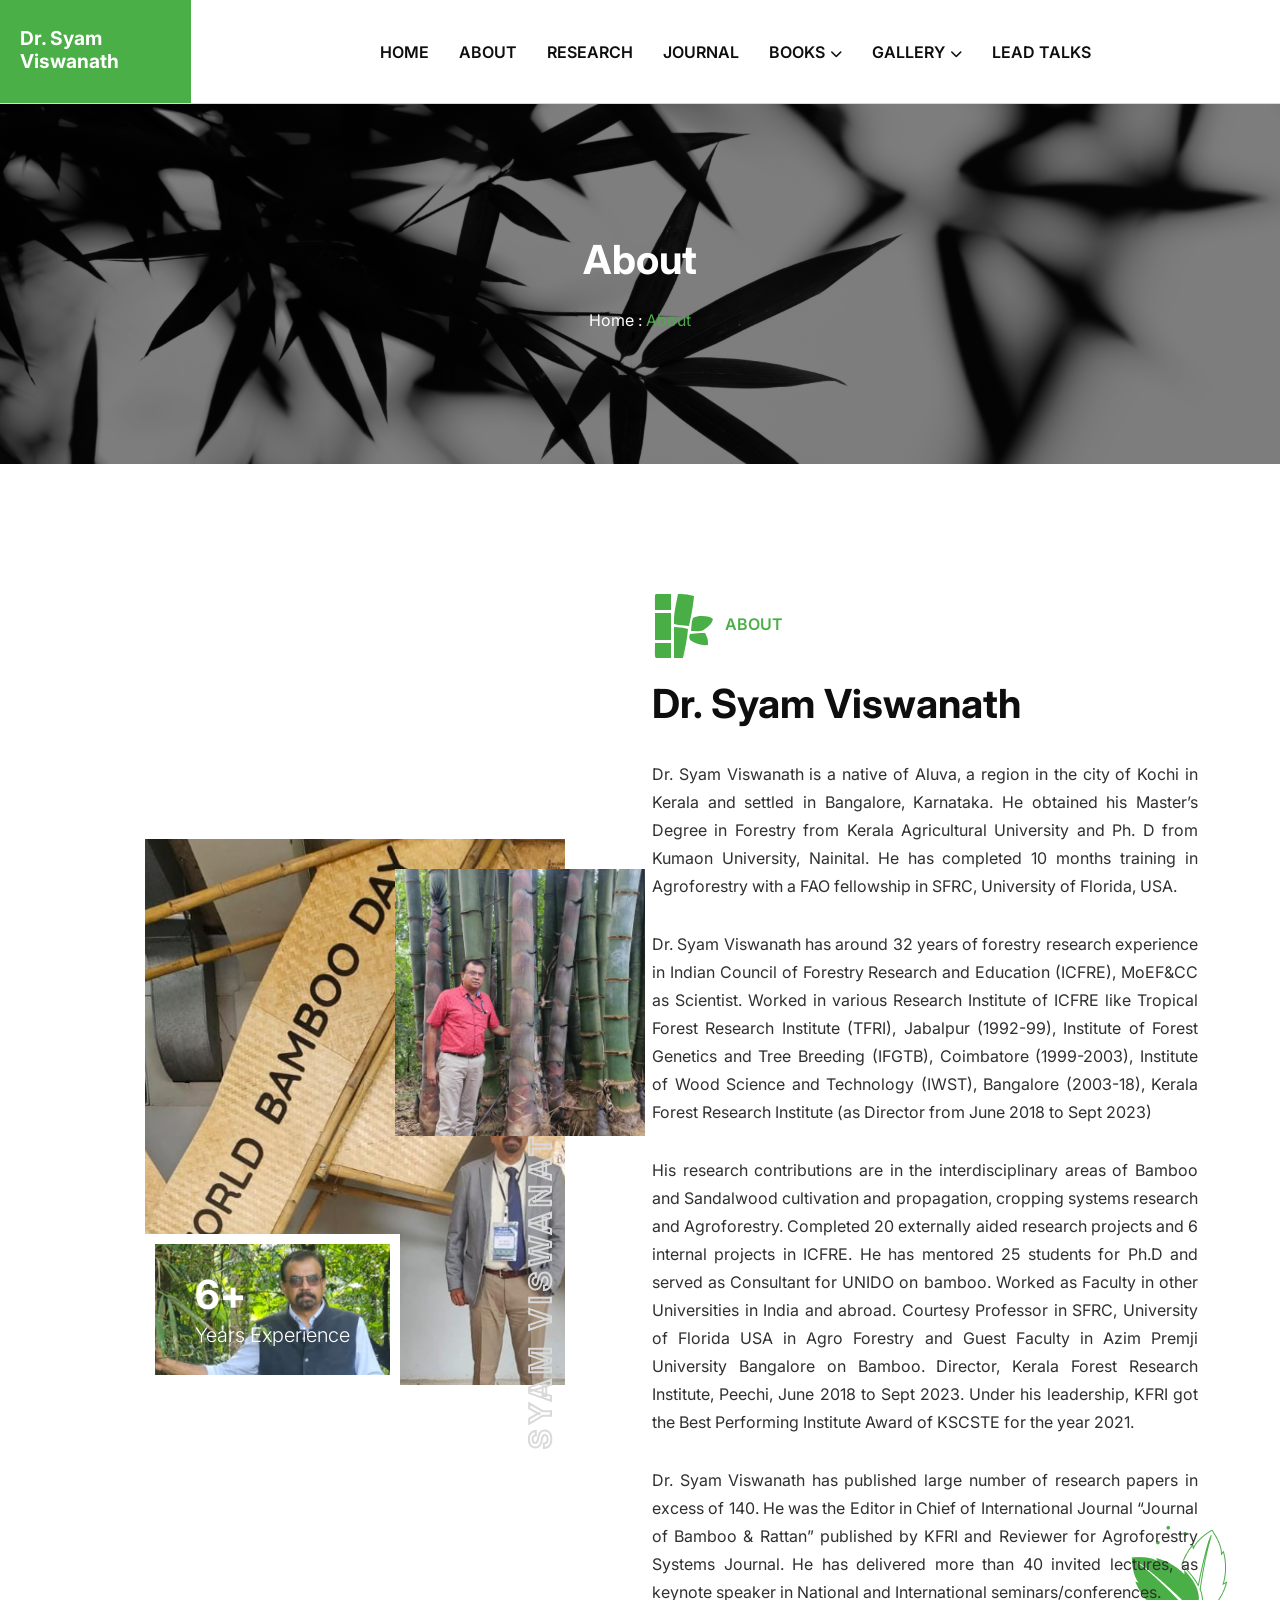
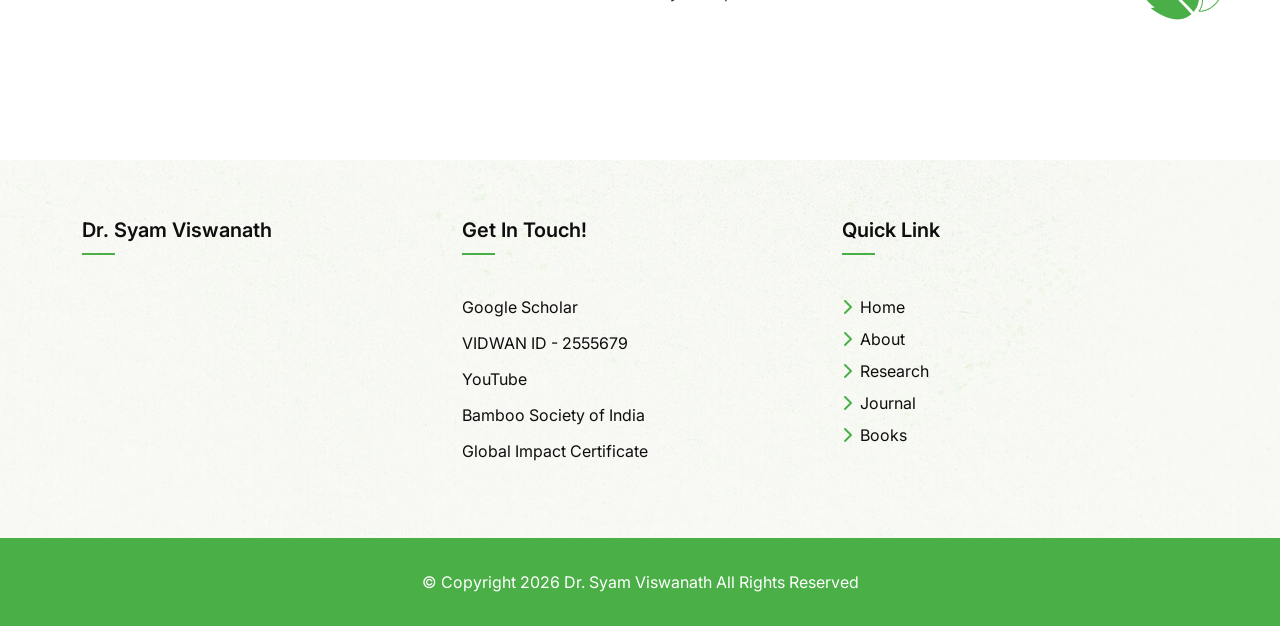
==== commit 82075f97: "added new page in menu and added links in the research page and added new achivements" ====
--- a/about.html
+++ b/about.html
@@ -5,7 +5,7 @@
     <meta http-equiv="X-UA-Compatible" content="IE=edge" />
     <meta name="viewport" content="width=device-width, initial-scale=1.0" />
     <!-- Primary Meta Tags -->
-    <title>About | Dr. Syam Viswanath</title>
+    <title>Chapters | Dr. Syam Viswanath</title>
     <meta
       name="description"
       content="Dr. Syam Viswanath, forestry scientist with 32+ years of research in ICFRE & KFRI. Expert in bamboo, sandalwood, and agroforestry. Published 140+ papers and mentored 25 Ph.D. scholars."
@@ -106,14 +106,21 @@
                 <li>
                   <a href="journal.html">JOURNAL</a>
                 </li>
-                <li>
+                <!-- <li>
                   <a href="books.html">BOOKS</a>
+                </li> -->
+                <li>
+                  <a href="#">BOOKS <i class="fas fa-chevron-down"></i></a>
+                  <ul class="sub-menu">
+                    <li><a href="books.html">BOOKS</a></li>
+                    <li><a href="chapters.html">CHAPTERS</a></li>
+                  </ul>
                 </li>
                 <li>
                   <a href="#">GALLERY <i class="fas fa-chevron-down"></i></a>
                   <ul class="sub-menu">
-                    <li><a href="gallery.html">Images</a></li>
-                    <li><a href="video-gallery.html">Video</a></li>
+                    <li><a href="gallery.html">IMAGES</a></li>
+                    <li><a href="video-gallery.html">VIDEOS</a></li>
                   </ul>
                 </li>
                 <li>
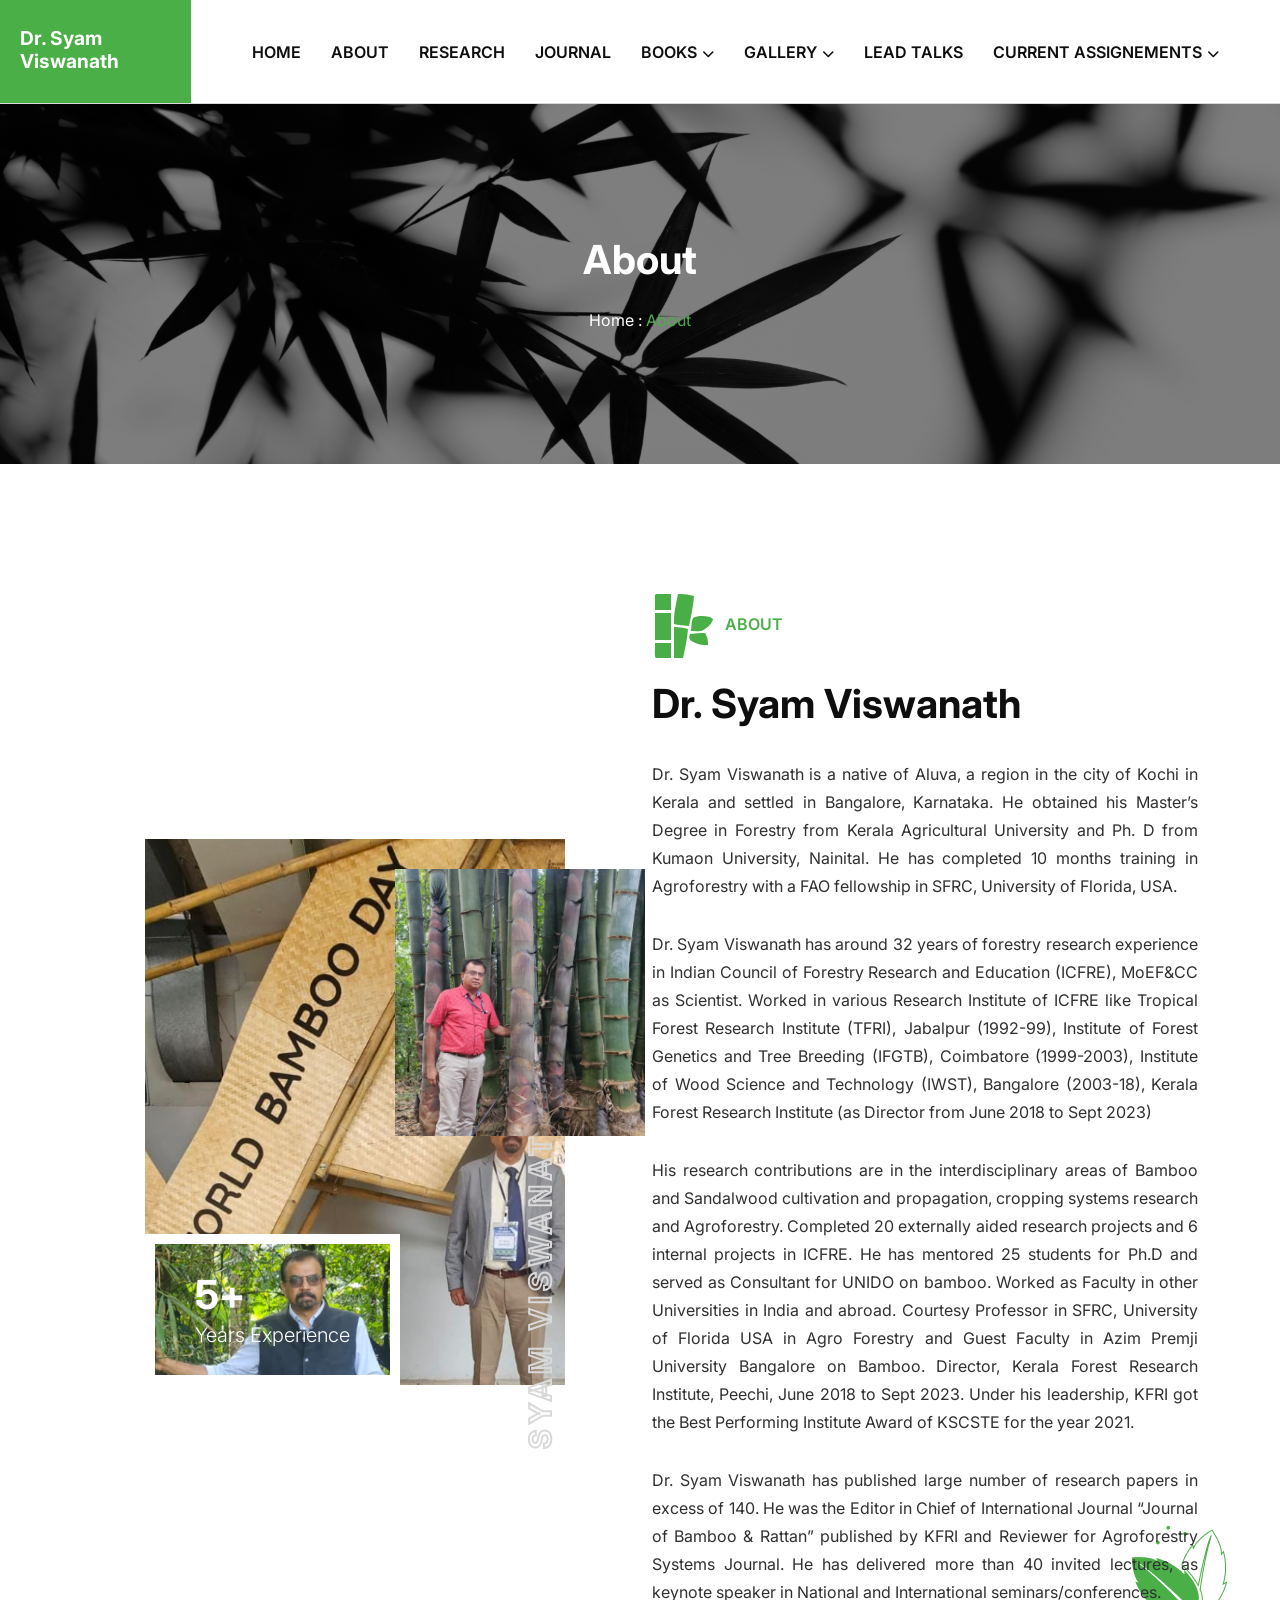
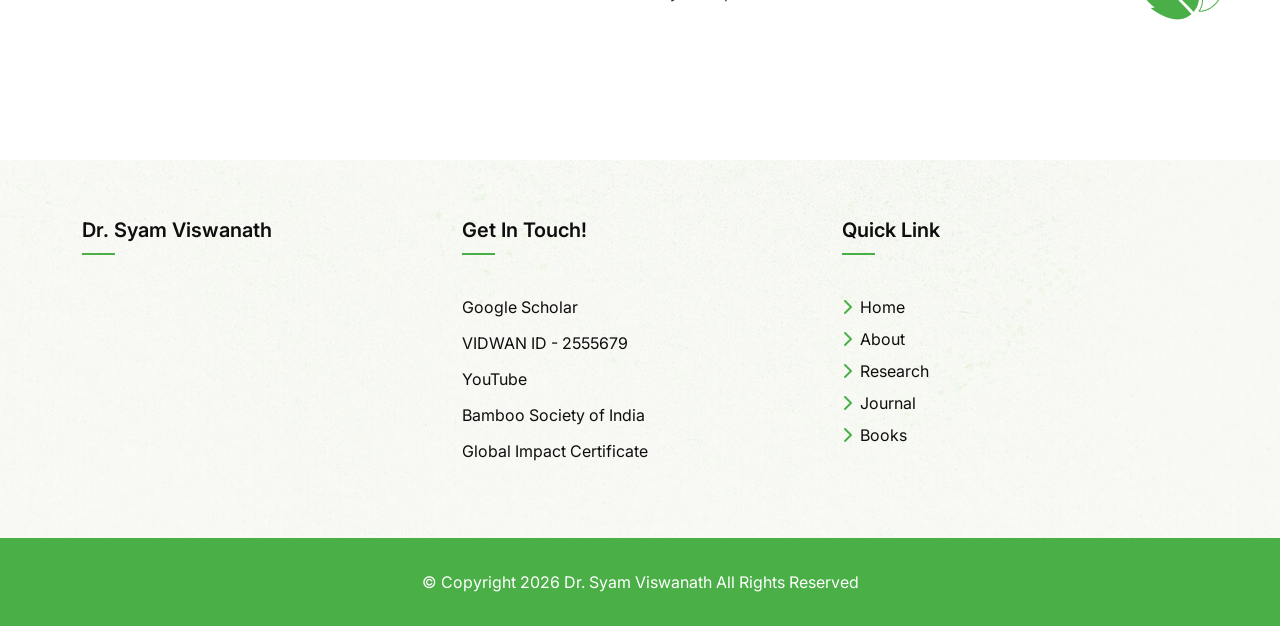
==== commit 59309213: "updated the menus and title tags" ====
--- a/about.html
+++ b/about.html
@@ -5,7 +5,7 @@
     <meta http-equiv="X-UA-Compatible" content="IE=edge" />
     <meta name="viewport" content="width=device-width, initial-scale=1.0" />
     <!-- Primary Meta Tags -->
-    <title>Chapters | Dr. Syam Viswanath</title>
+    <title>About | Dr. Syam Viswanath</title>
     <meta
       name="description"
       content="Dr. Syam Viswanath, forestry scientist with 32+ years of research in ICFRE & KFRI. Expert in bamboo, sandalwood, and agroforestry. Published 140+ papers and mentored 25 Ph.D. scholars."
@@ -125,6 +125,13 @@
                 </li>
                 <li>
                   <a href="lead-talks.html">LEAD TALKS</a>
+                </li>
+                <li>
+                  <a href="#">CURRENT ASSIGNEMENTS <i class="fas fa-chevron-down"></i></a>
+                  <ul class="sub-menu">
+                    <li><a href="consultancies.html">CONSULTANCIES</a></li>
+                    <li><a href="current-assignments.html">CURRENT ASSIGNMENTS</a></li>
+                  </ul>
                 </li>
               </ul>
             </div>
--- a/assets/css/cstm-styles.css
+++ b/assets/css/cstm-styles.css
@@ -3,9 +3,11 @@
   font-weight: bold;
   color: #fff;
 }
+
 .bgImgSection {
   background-attachment: fixed;
 }
+
 /* education section */
 
 .education-wrapper {
@@ -211,9 +213,11 @@
   100% {
     transform: translate(0, 0) rotate(0deg);
   }
+
   33% {
     transform: translate(30px, -30px) rotate(120deg);
   }
+
   66% {
     transform: translate(-20px, 20px) rotate(240deg);
   }
@@ -231,6 +235,7 @@
     opacity: 0;
     transform: translateY(30px);
   }
+
   to {
     opacity: 1;
     transform: translateY(0);
@@ -307,7 +312,7 @@
   box-shadow: 0 20px 50px rgba(75, 175, 71, 0.15);
 }
 
-.card-icon {
+.card-icon-research {
   width: 60px;
   height: 60px;
   background: linear-gradient(135deg, #4baf47, #66c962);
@@ -319,7 +324,7 @@
   position: relative;
 }
 
-.card-icon::after {
+.card-icon-research::after {
   content: "";
   position: absolute;
   width: 70px;
@@ -334,13 +339,14 @@
     transform: scale(1);
     opacity: 1;
   }
+
   100% {
     transform: scale(1.2);
     opacity: 0;
   }
 }
 
-.card-icon svg {
+.card-icon-research svg {
   width: 30px;
   height: 30px;
   fill: white;
@@ -466,9 +472,11 @@
 .fade-in:nth-child(2) {
   animation-delay: 0.2s;
 }
+
 .fade-in:nth-child(3) {
   animation-delay: 0.4s;
 }
+
 .fade-in:nth-child(4) {
   animation-delay: 0.6s;
 }
@@ -659,6 +667,7 @@
     opacity: 0;
     transform: translateY(30px);
   }
+
   to {
     opacity: 1;
     transform: translateY(0);
@@ -940,6 +949,7 @@
     opacity: 0;
     transform: translateY(30px);
   }
+
   to {
     opacity: 1;
     transform: translateY(0);
@@ -1123,24 +1133,31 @@
 .publication-card:nth-child(1) {
   animation-delay: 0.1s;
 }
+
 .publication-card:nth-child(2) {
   animation-delay: 0.2s;
 }
+
 .publication-card:nth-child(3) {
   animation-delay: 0.3s;
 }
+
 .publication-card:nth-child(4) {
   animation-delay: 0.4s;
 }
+
 .publication-card:nth-child(5) {
   animation-delay: 0.5s;
 }
+
 .publication-card:nth-child(6) {
   animation-delay: 0.6s;
 }
+
 .publication-card:nth-child(7) {
   animation-delay: 0.7s;
 }
+
 .publication-card:nth-child(8) {
   animation-delay: 0.8s;
 }
@@ -1518,6 +1535,7 @@
   padding-top: 8px;
   margin-top: 8px;
 }
+
 .gallerySection {
   padding: 90px 0;
 }
@@ -1607,6 +1625,7 @@
   background: linear-gradient(transparent, rgba(0, 0, 0, 0.1));
   pointer-events: none;
 }
+
 /* end video gallery */
 
 /* books */
@@ -1771,4 +1790,452 @@
     margin: 0;
   }
 }
+
 /* end books */
+
+/* Consultancies */
+
+.consultancies-section {
+  position: relative;
+  padding: 120px 0;
+  background: linear-gradient(135deg, #ffffff 0%, #f8f9fa 100%);
+  overflow: hidden;
+}
+
+.background-elements {
+  position: absolute;
+  top: 0;
+  left: 0;
+  width: 100%;
+  height: 100%;
+  pointer-events: none;
+  z-index: 1;
+}
+
+.bg-circle {
+  position: absolute;
+  border-radius: 50%;
+  opacity: 0.03;
+  background: #4baf47;
+}
+
+.bg-circle-1 {
+  width: 400px;
+  height: 400px;
+  top: -100px;
+  right: -100px;
+  animation: float 20s ease-in-out infinite;
+}
+
+.bg-circle-2 {
+  width: 300px;
+  height: 300px;
+  bottom: -50px;
+  left: -50px;
+  animation: float 25s ease-in-out infinite reverse;
+}
+
+.bg-circle-3 {
+  width: 200px;
+  height: 200px;
+  top: 50%;
+  left: 10%;
+  animation: float 30s ease-in-out infinite;
+}
+
+.leaf-pattern {
+  position: absolute;
+  width: 100%;
+  height: 100%;
+  opacity: 0.02;
+  background-image: repeating-linear-gradient(45deg, #4baf47 0px, #4baf47 1px, transparent 1px, transparent 15px);
+}
+.consultancy-grid {
+  display: grid;
+  grid-template-columns: repeat(auto-fit, minmax(350px, 1fr));
+  gap: 40px;
+  margin-top: 60px;
+}
+
+.consultancy-card {
+  background: rgba(255, 255, 255, 0.9);
+  border-radius: 20px;
+  padding: 40px 30px;
+  box-shadow: 0 10px 40px rgba(0, 0, 0, 0.08);
+  border: 1px solid rgba(75, 175, 71, 0.1);
+  position: relative;
+  transition: all 0.4s cubic-bezier(0.4, 0, 0.2, 1);
+  backdrop-filter: blur(10px);
+}
+
+.consultancy-card:hover {
+  transform: translateY(-10px);
+  box-shadow: 0 20px 60px rgba(75, 175, 71, 0.15);
+  border-color: rgba(75, 175, 71, 0.3);
+}
+
+.card-icon {
+  width: 60px;
+  height: 60px;
+  background: linear-gradient(135deg, #4baf47, #5fc251);
+  border-radius: 15px;
+  display: flex;
+  align-items: center;
+  justify-content: center;
+  margin-bottom: 25px;
+  box-shadow: 0 8px 20px rgba(75, 175, 71, 0.3);
+}
+
+.card-icon::before {
+  content: "🌿";
+  font-size: 24px;
+}
+
+.consultancy-card:nth-child(2) .card-icon::before {
+  content: "🎋";
+}
+
+.consultancy-card:nth-child(3) .card-icon::before {
+  content: "🌳";
+}
+
+.card-title {
+  font-size: 1.5rem;
+  font-weight: 600;
+  color: #333;
+  margin-bottom: 15px;
+  line-height: 1.3;
+}
+
+.card-content {
+  color: #666;
+  line-height: 1.7;
+  margin-bottom: 20px;
+}
+
+.location-tags {
+  display: flex;
+  flex-wrap: wrap;
+  gap: 8px;
+  margin-top: 20px;
+}
+
+.location-tag {
+  background: rgba(75, 175, 71, 0.1);
+  color: #4baf47;
+  padding: 6px 12px;
+  border-radius: 20px;
+  font-size: 0.85rem;
+  font-weight: 500;
+  border: 1px solid rgba(75, 175, 71, 0.2);
+  transition: all 0.3s ease;
+}
+
+.location-tag:hover {
+  background: rgba(75, 175, 71, 0.2);
+  transform: scale(1.05);
+}
+
+.card-accent {
+  position: absolute;
+  top: 0;
+  right: 0;
+  width: 100px;
+  height: 100px;
+  background: linear-gradient(135deg, rgba(75, 175, 71, 0.1), rgba(75, 175, 71, 0.05));
+  border-radius: 0 20px 0 50px;
+}
+
+@keyframes float {
+  0%,
+  100% {
+    transform: translateY(0px) rotate(0deg);
+  }
+
+  50% {
+    transform: translateY(-20px) rotate(5deg);
+  }
+}
+
+@media (max-width: 768px) {
+  .consultancies-section {
+    padding: 80px 0;
+  }
+
+  .section-title {
+    font-size: 2.5rem;
+  }
+
+  .consultancy-grid {
+    grid-template-columns: 1fr;
+    gap: 30px;
+  }
+
+  .consultancy-card {
+    padding: 30px 25px;
+  }
+
+  .bg-circle-1,
+  .bg-circle-2,
+  .bg-circle-3 {
+    display: none;
+  }
+}
+
+/* end Consultancies */
+
+/* current assignments */
+
+.assignments-section {
+  position: relative;
+  padding: 80px 20px;
+  background: linear-gradient(135deg, #f8f9f5 0%, rgba(75, 175, 71, 0.03) 100%);
+  overflow: hidden;
+}
+
+.assignments-container {
+  max-width: 1200px;
+  margin: 0 auto;
+  position: relative;
+  z-index: 2;
+}
+.assignments-grid {
+  display: grid;
+  grid-template-columns: repeat(auto-fit, minmax(350px, 1fr));
+  gap: 30px;
+  margin-top: 40px;
+}
+
+.assignment-card {
+  background: #ffffff;
+  border-radius: 20px;
+  padding: 40px 30px;
+  box-shadow: 0 4px 20px rgba(75, 175, 71, 0.08), 0 1px 3px rgba(0, 0, 0, 0.02);
+  transition: all 0.4s cubic-bezier(0.4, 0, 0.2, 1);
+  position: relative;
+  border: 1px solid rgba(75, 175, 71, 0.1);
+  overflow: hidden;
+}
+
+.assignment-card::before {
+  content: "";
+  position: absolute;
+  top: 0;
+  left: 0;
+  right: 0;
+  height: 4px;
+  background: linear-gradient(90deg, #4baf47, #5fbf52);
+}
+
+.assignment-card:hover {
+  transform: translateY(-8px);
+  box-shadow: 0 20px 40px rgba(75, 175, 71, 0.12), 0 8px 16px rgba(0, 0, 0, 0.04);
+  border-color: #4baf47;
+}
+
+.card-number {
+  position: absolute;
+  top: 20px;
+  right: 25px;
+  width: 40px;
+  height: 40px;
+  background: rgba(75, 175, 71, 0.1);
+  border-radius: 50%;
+  display: flex;
+  align-items: center;
+  justify-content: center;
+  font-weight: 700;
+  font-size: 1.1rem;
+  color: #4baf47;
+}
+
+.assignment-role {
+  font-size: 0.9rem;
+  color: #4baf47;
+  font-weight: 600;
+  text-transform: uppercase;
+  letter-spacing: 1px;
+  margin-bottom: 12px;
+}
+
+.assignment-title {
+  font-size: 1.4rem;
+  font-weight: 700;
+  color: #2c3e2d;
+  margin-bottom: 16px;
+  line-height: 1.3;
+}
+
+.assignment-journal {
+  font-size: 1rem;
+  color: #6b7c6e;
+  font-style: italic;
+  margin-bottom: 20px;
+}
+
+.assignment-details {
+  font-size: 0.95rem;
+  color: #5a6b5d;
+  line-height: 1.6;
+}
+
+/* Animated Background Elements */
+.bg-elements {
+  position: absolute;
+  top: 0;
+  left: 0;
+  width: 100%;
+  height: 100%;
+  pointer-events: none;
+  z-index: 1;
+}
+
+.floating-circle {
+  position: absolute;
+  border-radius: 50%;
+  background: rgba(75, 175, 71, 0.05);
+  animation: float 6s ease-in-out infinite;
+}
+
+.circle-1 {
+  width: 120px;
+  height: 120px;
+  top: 10%;
+  left: -5%;
+  animation-delay: 0s;
+}
+
+.circle-2 {
+  width: 80px;
+  height: 80px;
+  top: 60%;
+  right: -3%;
+  animation-delay: 2s;
+}
+
+.circle-3 {
+  width: 100px;
+  height: 100px;
+  bottom: 20%;
+  left: 5%;
+  animation-delay: 4s;
+}
+
+.floating-dot {
+  position: absolute;
+  width: 6px;
+  height: 6px;
+  background: #4baf47;
+  border-radius: 50%;
+  animation: dot-float 8s ease-in-out infinite;
+  opacity: 0.3;
+}
+
+.dot-1 {
+  top: 25%;
+  right: 20%;
+  animation-delay: 0s;
+}
+
+.dot-2 {
+  top: 70%;
+  left: 15%;
+  animation-delay: 3s;
+}
+
+.dot-3 {
+  bottom: 30%;
+  right: 10%;
+  animation-delay: 6s;
+}
+
+.wave-line {
+  position: absolute;
+  width: 200px;
+  height: 2px;
+  background: linear-gradient(90deg, transparent, #4baf47, transparent);
+  opacity: 0.1;
+  animation: wave-move 10s linear infinite;
+}
+
+.wave-1 {
+  top: 30%;
+  left: -100px;
+  animation-delay: 0s;
+}
+
+.wave-2 {
+  bottom: 40%;
+  right: -100px;
+  animation-delay: 5s;
+}
+
+@keyframes float {
+  0%,
+  100% {
+    transform: translateY(0px) scale(1);
+  }
+  50% {
+    transform: translateY(-20px) scale(1.05);
+  }
+}
+
+@keyframes dot-float {
+  0%,
+  100% {
+    transform: translateY(0px);
+    opacity: 0.3;
+  }
+  33% {
+    transform: translateY(-15px);
+    opacity: 0.6;
+  }
+  66% {
+    transform: translateY(15px);
+    opacity: 0.2;
+  }
+}
+
+@keyframes wave-move {
+  0% {
+    transform: translateX(0);
+  }
+  100% {
+    transform: translateX(100vw);
+  }
+}
+
+/* Responsive Design */
+@media (max-width: 768px) {
+  .assignments-section {
+    padding: 60px 20px;
+  }
+
+  .assignments-grid {
+    grid-template-columns: 1fr;
+    gap: 20px;
+  }
+
+  .assignment-card {
+    padding: 30px 25px;
+  }
+
+  .section-title {
+    font-size: 2.5rem;
+  }
+}
+
+@media (max-width: 480px) {
+  .assignment-card {
+    padding: 25px 20px;
+  }
+
+  .card-number {
+    top: 15px;
+    right: 20px;
+    width: 35px;
+    height: 35px;
+    font-size: 1rem;
+  }
+}
+/* end current assignments */
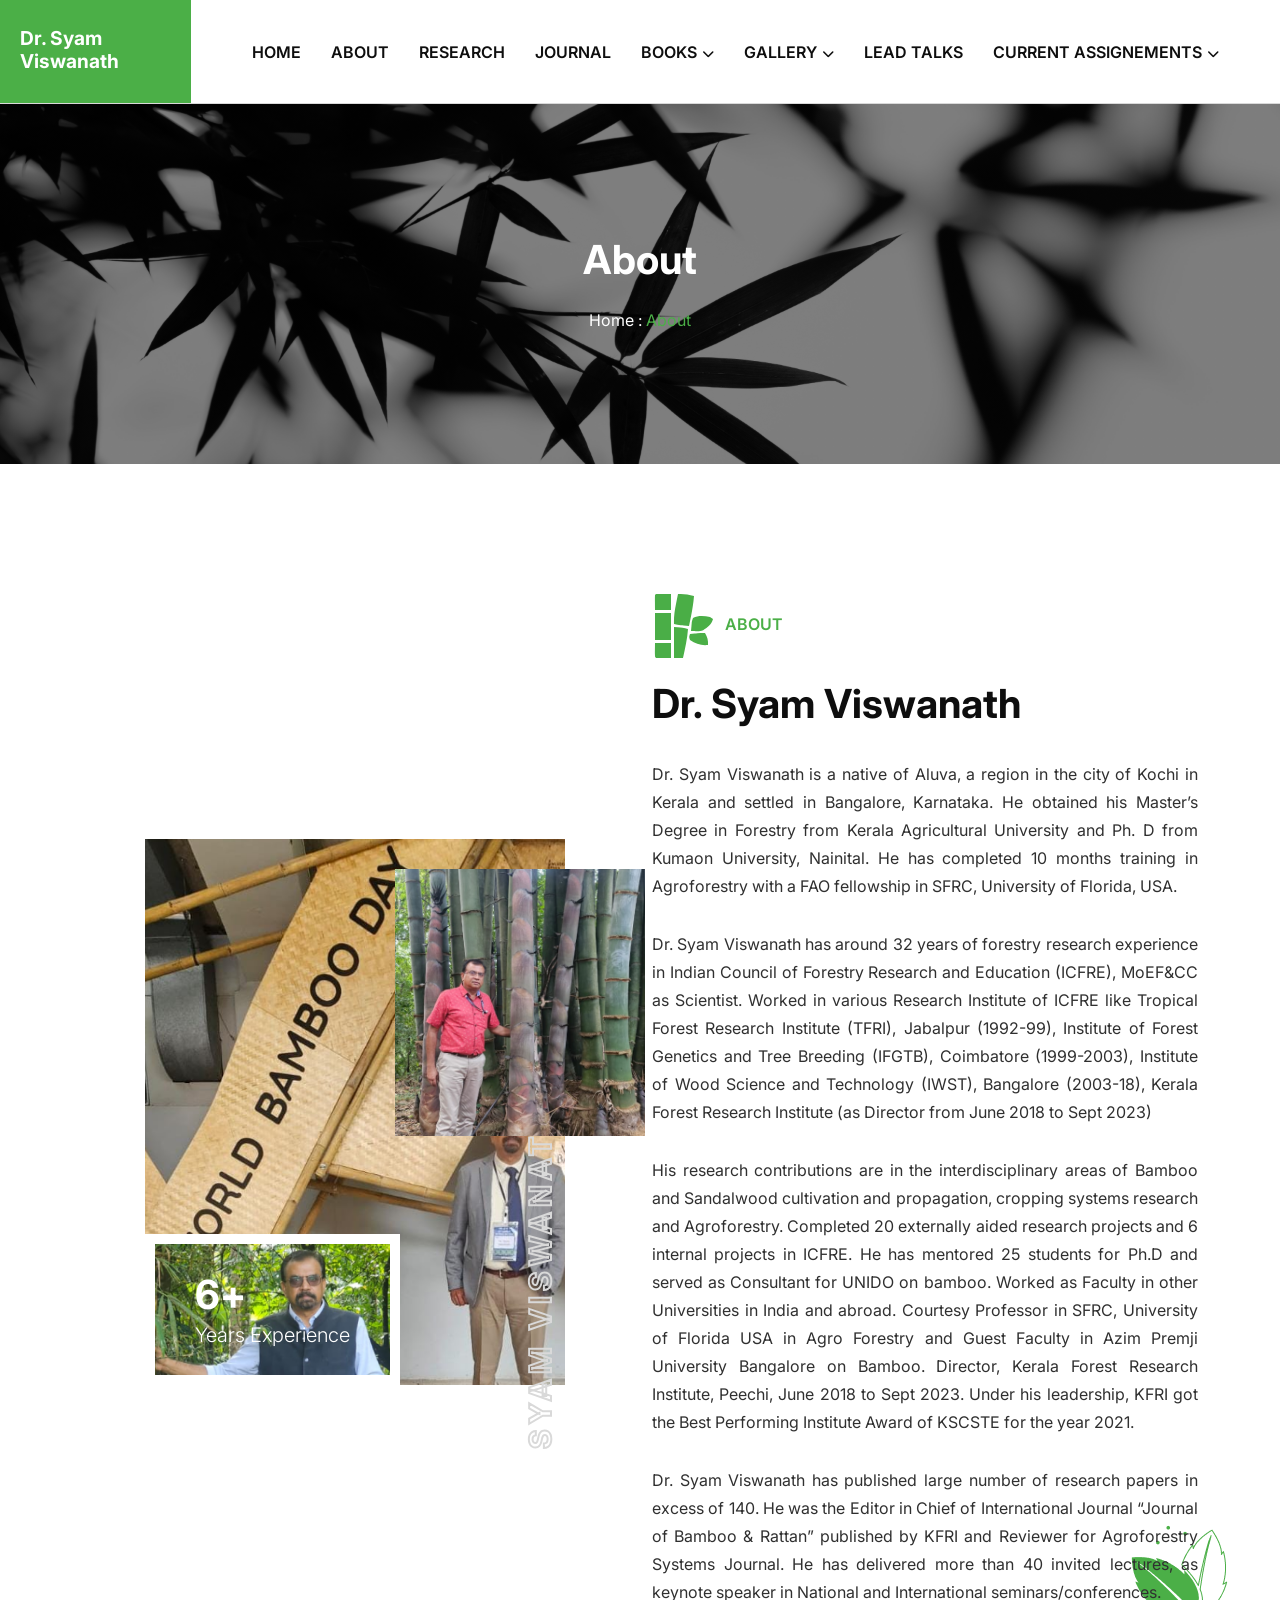
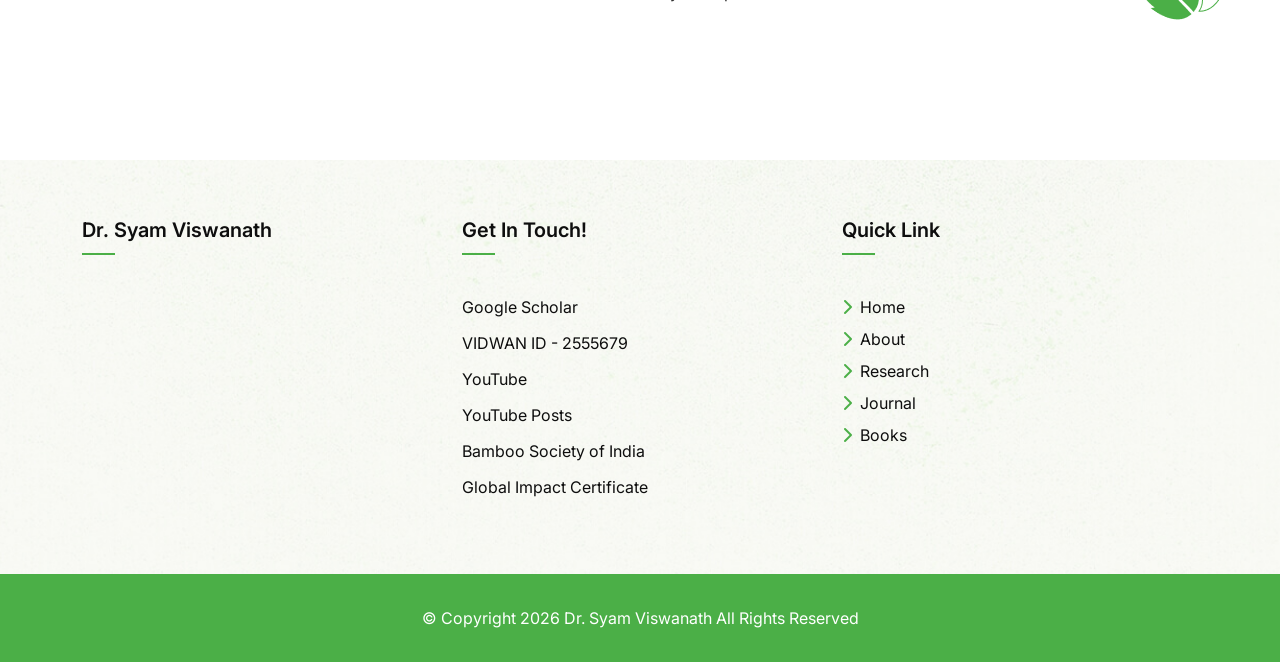
==== commit 4171fee8: "added youtube post in footer" ====
--- a/about.html
+++ b/about.html
@@ -1,347 +1,337 @@
 <!DOCTYPE html>
 <html lang="en">
-  <head>
-    <meta charset="UTF-8" />
-    <meta http-equiv="X-UA-Compatible" content="IE=edge" />
-    <meta name="viewport" content="width=device-width, initial-scale=1.0" />
-    <!-- Primary Meta Tags -->
-    <title>About | Dr. Syam Viswanath</title>
-    <meta
-      name="description"
-      content="Dr. Syam Viswanath, forestry scientist with 32+ years of research in ICFRE & KFRI. Expert in bamboo, sandalwood, and agroforestry. Published 140+ papers and mentored 25 Ph.D. scholars."
-    />
-    <meta
-      name="keywords"
-      content="Dr. Syam Viswanath, forestry scientist, bamboo cultivation, sandalwood propagation, agroforestry expert, forestry research India, Kerala Forest Research Institute, ICFRE scientist, forestry professor, bamboo researcher, agroforestry consultant, sandalwood expert, forestry publications, forestry keynote speaker"
-    />
-
-    <!-- Open Graph / Facebook -->
-    <meta property="og:type" content="profile" />
-    <meta property="og:title" content="Dr. Syam Viswanath - Forestry Scientist & Agroforestry Expert" />
-    <meta
-      property="og:description"
-      content="Renowned forestry scientist with 32+ years of research in ICFRE & KFRI. Expert in bamboo, sandalwood, and agroforestry. Published 140+ research papers and guided 25 Ph.D. scholars."
-    />
-    <meta property="og:url" content="https://www.syamviswanath.com" />
-
-    <!-- Twitter -->
-    <meta name="twitter:card" content="summary" />
-    <meta name="twitter:title" content="Dr. Syam Viswanath - Forestry Scientist & Agroforestry Expert" />
-    <meta
-      name="twitter:description"
-      content="Forestry scientist, bamboo & sandalwood expert with 32+ years of research. Former Director of KFRI, published 140+ papers, guided 25 Ph.D. students."
-    />
-    <meta name="twitter:url" content="https://www.syamviswanath.com" />
-
-    <!-- Favicon img -->
-    <link rel="shortcut icon" href="" />
-    <!-- Bootstarp min css -->
-    <link rel="stylesheet" href="assets/css/bootstrap.min.css" />
-    <!-- All min css -->
-    <link rel="stylesheet" href="assets/css/all.min.css" />
-    <!-- Swiper bundle min css -->
-    <link rel="stylesheet" href="assets/css/swiper-bundle.min.css" />
-    <!-- Magnigic popup css -->
-    <link rel="stylesheet" href="assets/css/magnific-popup.css" />
-    <!-- Animate css -->
-    <link rel="stylesheet" href="assets/css/animate.css" />
-    <!-- Nice select css -->
-    <link rel="stylesheet" href="assets/css/nice-select.css" />
-    <!-- Style css -->
-    <link rel="stylesheet" href="assets/css/style.css" />
-    <!-- Custom styles -->
-    <link rel="stylesheet" href="assets/css/cstm-styles.css" />
-    <link rel="stylesheet" href="assets/css/cstm-responsive.css" />
-  </head>
-
-  <body>
-    <!-- Preloader area start -->
-    <div id="loading">
-      <div id="loading-center">
-        <div id="loading-center-absolute">
-          <div class="loading-icon text-center d-flex flex-column align-items-center justify-content-center">
-            <img class="loading-logo" src="assets/images/preloader.svg" alt="icon" />
-          </div>
+
+<head>
+  <meta charset="UTF-8" />
+  <meta http-equiv="X-UA-Compatible" content="IE=edge" />
+  <meta name="viewport" content="width=device-width, initial-scale=1.0" />
+  <!-- Primary Meta Tags -->
+  <title>About | Dr. Syam Viswanath</title>
+  <meta name="description"
+    content="Dr. Syam Viswanath, forestry scientist with 32+ years of research in ICFRE & KFRI. Expert in bamboo, sandalwood, and agroforestry. Published 140+ papers and mentored 25 Ph.D. scholars." />
+  <meta name="keywords"
+    content="Dr. Syam Viswanath, forestry scientist, bamboo cultivation, sandalwood propagation, agroforestry expert, forestry research India, Kerala Forest Research Institute, ICFRE scientist, forestry professor, bamboo researcher, agroforestry consultant, sandalwood expert, forestry publications, forestry keynote speaker" />
+
+  <!-- Open Graph / Facebook -->
+  <meta property="og:type" content="profile" />
+  <meta property="og:title" content="Dr. Syam Viswanath - Forestry Scientist & Agroforestry Expert" />
+  <meta property="og:description"
+    content="Renowned forestry scientist with 32+ years of research in ICFRE & KFRI. Expert in bamboo, sandalwood, and agroforestry. Published 140+ research papers and guided 25 Ph.D. scholars." />
+  <meta property="og:url" content="https://www.syamviswanath.com" />
+
+  <!-- Twitter -->
+  <meta name="twitter:card" content="summary" />
+  <meta name="twitter:title" content="Dr. Syam Viswanath - Forestry Scientist & Agroforestry Expert" />
+  <meta name="twitter:description"
+    content="Forestry scientist, bamboo & sandalwood expert with 32+ years of research. Former Director of KFRI, published 140+ papers, guided 25 Ph.D. students." />
+  <meta name="twitter:url" content="https://www.syamviswanath.com" />
+
+  <!-- Favicon img -->
+  <link rel="shortcut icon" href="" />
+  <!-- Bootstarp min css -->
+  <link rel="stylesheet" href="assets/css/bootstrap.min.css" />
+  <!-- All min css -->
+  <link rel="stylesheet" href="assets/css/all.min.css" />
+  <!-- Swiper bundle min css -->
+  <link rel="stylesheet" href="assets/css/swiper-bundle.min.css" />
+  <!-- Magnigic popup css -->
+  <link rel="stylesheet" href="assets/css/magnific-popup.css" />
+  <!-- Animate css -->
+  <link rel="stylesheet" href="assets/css/animate.css" />
+  <!-- Nice select css -->
+  <link rel="stylesheet" href="assets/css/nice-select.css" />
+  <!-- Style css -->
+  <link rel="stylesheet" href="assets/css/style.css" />
+  <!-- Custom styles -->
+  <link rel="stylesheet" href="assets/css/cstm-styles.css" />
+  <link rel="stylesheet" href="assets/css/cstm-responsive.css" />
+</head>
+
+<body>
+  <!-- Preloader area start -->
+  <div id="loading">
+    <div id="loading-center">
+      <div id="loading-center-absolute">
+        <div class="loading-icon text-center d-flex flex-column align-items-center justify-content-center">
+          <img class="loading-logo" src="assets/images/preloader.svg" alt="icon" />
         </div>
       </div>
     </div>
-    <!-- Preloader area end -->
-
-    <!-- Header area start here -->
-    <header class="header header-one bor-bottom">
-      <div class="header-section">
-        <div class="d-flex justify-content-between align-items-center">
-          <div class="header-one__item d-none d-xl-block">
-            <div class="d-flex align-items-center">
-              <div class="header-one__logo">
-                <!-- <a href="./"><img src="assets/images/logo/logo-light.svg" alt="logo" /></a> -->
-                <a href="./">
-                  <h4 class="logoText">Dr. Syam Viswanath</h4>
-                </a>
-              </div>
-            </div>
-          </div>
-          <div class="header-one__item w-100">
-            <div class="header-wrapper justify-content-center">
-              <div class="logo-menu d-block d-xl-none">
-                <a href="index.html" class="logo">
-                  <h4 class="logoText">Dr. Syam Viswanath</h4>
-                </a>
-              </div>
-              <div class="header-bar d-xl-none">
-                <span></span>
-                <span></span>
-                <span></span>
-              </div>
-              <ul class="main-menu">
-                <li>
-                  <a href="./">HOME</a>
-                </li>
-                <li>
-                  <a href="about.html">ABOUT</a>
-                </li>
-                <li>
-                  <a id="mega-menu-btn" href="research.html">RESEARCH </a>
-                </li>
-                <li>
-                  <a href="journal.html">JOURNAL</a>
-                </li>
-                <!-- <li>
+  </div>
+  <!-- Preloader area end -->
+
+  <!-- Header area start here -->
+  <header class="header header-one bor-bottom">
+    <div class="header-section">
+      <div class="d-flex justify-content-between align-items-center">
+        <div class="header-one__item d-none d-xl-block">
+          <div class="d-flex align-items-center">
+            <div class="header-one__logo">
+              <!-- <a href="./"><img src="assets/images/logo/logo-light.svg" alt="logo" /></a> -->
+              <a href="./">
+                <h4 class="logoText">Dr. Syam Viswanath</h4>
+              </a>
+            </div>
+          </div>
+        </div>
+        <div class="header-one__item w-100">
+          <div class="header-wrapper justify-content-center">
+            <div class="logo-menu d-block d-xl-none">
+              <a href="index.html" class="logo">
+                <h4 class="logoText">Dr. Syam Viswanath</h4>
+              </a>
+            </div>
+            <div class="header-bar d-xl-none">
+              <span></span>
+              <span></span>
+              <span></span>
+            </div>
+            <ul class="main-menu">
+              <li>
+                <a href="./">HOME</a>
+              </li>
+              <li>
+                <a href="about.html">ABOUT</a>
+              </li>
+              <li>
+                <a id="mega-menu-btn" href="research.html">RESEARCH </a>
+              </li>
+              <li>
+                <a href="journal.html">JOURNAL</a>
+              </li>
+              <!-- <li>
                   <a href="books.html">BOOKS</a>
                 </li> -->
+              <li>
+                <a href="#">BOOKS <i class="fas fa-chevron-down"></i></a>
+                <ul class="sub-menu">
+                  <li><a href="books.html">BOOKS</a></li>
+                  <li><a href="chapters.html">CHAPTERS</a></li>
+                </ul>
+              </li>
+              <li>
+                <a href="#">GALLERY <i class="fas fa-chevron-down"></i></a>
+                <ul class="sub-menu">
+                  <li><a href="gallery.html">IMAGES</a></li>
+                  <li><a href="video-gallery.html">VIDEOS</a></li>
+                </ul>
+              </li>
+              <li>
+                <a href="lead-talks.html">LEAD TALKS</a>
+              </li>
+              <li>
+                <a href="#">CURRENT ASSIGNEMENTS <i class="fas fa-chevron-down"></i></a>
+                <ul class="sub-menu">
+                  <li><a href="consultancies.html">CONSULTANCIES</a></li>
+                  <li><a href="current-assignments.html">CURRENT ASSIGNMENTS</a></li>
+                </ul>
+              </li>
+            </ul>
+          </div>
+        </div>
+      </div>
+    </div>
+  </header>
+  <!-- Header area end here -->
+
+  <!--  -->
+
+  <main>
+    <!-- Page banner area start here -->
+    <section class="page-banner bg-image pt-130 pb-130">
+      <div class="container">
+        <h2 class="wow fadeInUp" data-wow-duration="1.2s" data-wow-delay=".2s">About</h2>
+        <div class="breadcrumb-list wow fadeInUp" data-wow-duration="1.4s" data-wow-delay=".4s">
+          <a href="index.html">Home :</a>
+          <span class="primary-color">About</span>
+        </div>
+      </div>
+    </section>
+    <!-- Page banner area end here -->
+
+    <!-- About area start here -->
+    <section class="about-two pt-130 pb-130">
+      <div class="about-two__shape-right d-none d-md-block bobble__animation">
+        <img src="assets/images/shape/about-two-shape-right.png" alt="shape" />
+      </div>
+      <div class="container">
+        <div class="row g-4 align-items-center">
+          <div class="col-xl-6">
+            <div class="about-two__image">
+              <img src="assets/syam-assets/images/gallery/syam-abt-page-big.png" alt="image" />
+              <!-- <img src="assets/syam-assets/images/gallery/landing-page-main.jpg" alt="image" /> -->
+              <div class="sm-image d-none d-sm-block">
+                <img src="assets/syam-assets/images/gallery/syam-abt-page-md.png" alt="image" />
+              </div>
+              <div class="info d-none d-sm-block bg-image"
+                data-background="assets/syam-assets/images/gallery/syam-abt-page-sm.png">
+                <h2><span class="count">32</span>+</h2>
+                <span class="year">Years Experience</span>
+              </div>
+              <div class="stroke-text d-none d-sm-block">
+                <h2>Syam Viswanath</h2>
+              </div>
+            </div>
+          </div>
+          <div class="col-xl-6">
+            <div class="about-two__right-item">
+              <div class="section-header mb-4 abtContentContainer">
+                <h5 class="wow fadeInUp" data-wow-duration="1.2s" data-wow-delay=".2s">
+                  <img src="assets/images/icon/leaf.svg" alt="image" /> ABOUT
+                </h5>
+                <h2 class="wow fadeInUp" data-wow-duration="1.4s" data-wow-delay=".4s">Dr. Syam Viswanath</h2>
+                <p class="wow fadeInUp" data-wow-duration="1.6s" data-wow-delay=".6s">
+                  Dr. Syam Viswanath is a native of Aluva, a region in the city of Kochi in Kerala and settled in
+                  Bangalore, Karnataka. He obtained his Master’s Degree in Forestry from Kerala Agricultural
+                  University and Ph. D from Kumaon University, Nainital. He has completed 10 months training in
+                  Agroforestry with a FAO fellowship in SFRC, University of Florida, USA.
+                </p>
+                <p class="wow fadeInUp" data-wow-duration="1.6s" data-wow-delay=".6s">
+                  Dr. Syam Viswanath has around 32 years of forestry research experience in Indian Council of Forestry
+                  Research and Education (ICFRE), MoEF&CC as Scientist. Worked in various Research Institute of ICFRE
+                  like Tropical Forest Research Institute (TFRI), Jabalpur (1992-99), Institute of Forest Genetics and
+                  Tree Breeding (IFGTB), Coimbatore (1999-2003), Institute of Wood Science and Technology (IWST),
+                  Bangalore (2003-18), Kerala Forest Research Institute (as Director from June 2018 to Sept 2023)
+                </p>
+                <p class="wow fadeInUp" data-wow-duration="1.6s" data-wow-delay=".6s">
+                  His research contributions are in the interdisciplinary areas of Bamboo and Sandalwood cultivation
+                  and propagation, cropping systems research and Agroforestry. Completed 20 externally aided research
+                  projects and 6 internal projects in ICFRE. He has mentored 25 students for Ph.D and served as
+                  Consultant for UNIDO on bamboo. Worked as Faculty in other Universities in India and abroad.
+                  Courtesy Professor in SFRC, University of Florida USA in Agro Forestry and Guest Faculty in Azim
+                  Premji University Bangalore on Bamboo. Director, Kerala Forest Research Institute, Peechi, June 2018
+                  to Sept 2023. Under his leadership, KFRI got the Best Performing Institute Award of KSCSTE for the
+                  year 2021.
+                </p>
+                <p class="wow fadeInUp" data-wow-duration="1.6s" data-wow-delay=".6s">
+                  Dr. Syam Viswanath has published large number of research papers in excess of 140. He was the Editor
+                  in Chief of International Journal “Journal of Bamboo & Rattan” published by KFRI and Reviewer for
+                  Agroforestry Systems Journal. He has delivered more than 40 invited lectures, as keynote speaker in
+                  National and International seminars/conferences.
+                </p>
+              </div>
+            </div>
+          </div>
+        </div>
+      </div>
+    </section>
+    <!-- About area end here -->
+  </main>
+
+  <!--  -->
+
+  <!-- Footer area start here -->
+  <footer class="footer bg-image" data-background="assets/images/bg/footer-bg.jpg">
+    <div class="container">
+      <div class="pt-65 pb-65">
+        <div class="row g-4">
+          <div class="col-xl-4 col-md-6 wow fadeInUp" data-wow-duration="1.2s" data-wow-delay=".2s">
+            <div class="footer__item">
+              <div class="footer__item-title">
+                <h4>Dr. Syam Viswanath</h4>
+                <span class="footer__item-title-line"></span><span class="footer__item-title-line2"></span>
+              </div>
+            </div>
+          </div>
+          <div class="col-xl-4 col-md-6 wow fadeInUp" data-wow-duration="1.4s" data-wow-delay=".4s">
+            <div class="footer__item">
+              <div class="footer__item-title">
+                <h4>Get in touch!</h4>
+                <span class="footer__item-title-line"></span><span class="footer__item-title-line2"></span>
+              </div>
+              <ul>
+                <li class="pb-2">
+                  <a href="https://scholar.google.com/citations?hl=en&user=MOyHR7YAAAAJ" target="_blank">Google
+                    Scholar</a>
+                </li>
+                <li class="pb-2">
+                  <a href="https://vidwan.inflibnet.ac.in/profile/255679" target="_blank">VIDWAN ID - 2555679</a>
+                </li>
+                <li class="pb-2">
+                  <a href="https://www.youtube.com/@sviswanath7087" target="_blank">YouTube</a>
+                </li>
+                <li class="pb-2">
+                  <a href="https://www.youtube.com/@sviswanath7087/posts" target="_blank">YouTube Posts</a>
+                </li>
+                <li class="pb-2">
+                  <a href="https://bamboosocietyofindia.com/products-services-of-our-members/dr-syam-viswanath/"
+                    target="_blank">Bamboo Society of India</a>
+                </li>
+                <li class="pb-2">
+                  <a href="https://www.adscientificindex.com/scientist-print/440821/" target="_blank">Global Impact
+                    Certificate</a>
+                </li>
+              </ul>
+            </div>
+          </div>
+          <div class="col-xl-4 col-md-6 wow fadeInUp" data-wow-duration="1.6s" data-wow-delay=".6s">
+            <div class="footer__item">
+              <div class="footer__item-title">
+                <h4>Quick Link</h4>
+                <span class="footer__item-title-line"></span><span class="footer__item-title-line2"></span>
+              </div>
+              <ul>
+                <li class="pb-1">
+                  <a href="./"><i class="fa-solid fa-chevron-right pe-1 primary-color"></i> Home </a>
+                </li>
+                <li class="pb-1">
+                  <a href="about.html"><i class="fa-solid fa-chevron-right pe-1 primary-color"></i> About </a>
+                </li>
+                <li class="pb-1">
+                  <a href="research.html"><i class="fa-solid fa-chevron-right pe-1 primary-color"></i> Research </a>
+                </li>
+                <li class="pb-1">
+                  <a href="journal.html"><i class="fa-solid fa-chevron-right pe-1 primary-color"></i> Journal </a>
+                </li>
                 <li>
-                  <a href="#">BOOKS <i class="fas fa-chevron-down"></i></a>
-                  <ul class="sub-menu">
-                    <li><a href="books.html">BOOKS</a></li>
-                    <li><a href="chapters.html">CHAPTERS</a></li>
-                  </ul>
-                </li>
-                <li>
-                  <a href="#">GALLERY <i class="fas fa-chevron-down"></i></a>
-                  <ul class="sub-menu">
-                    <li><a href="gallery.html">IMAGES</a></li>
-                    <li><a href="video-gallery.html">VIDEOS</a></li>
-                  </ul>
-                </li>
-                <li>
-                  <a href="lead-talks.html">LEAD TALKS</a>
-                </li>
-                <li>
-                  <a href="#">CURRENT ASSIGNEMENTS <i class="fas fa-chevron-down"></i></a>
-                  <ul class="sub-menu">
-                    <li><a href="consultancies.html">CONSULTANCIES</a></li>
-                    <li><a href="current-assignments.html">CURRENT ASSIGNMENTS</a></li>
-                  </ul>
+                  <a href="books.html"><i class="fa-solid fa-chevron-right pe-1 primary-color"></i> Books </a>
                 </li>
               </ul>
             </div>
           </div>
         </div>
       </div>
-    </header>
-    <!-- Header area end here -->
-
-    <!--  -->
-
-    <main>
-      <!-- Page banner area start here -->
-      <section class="page-banner bg-image pt-130 pb-130">
-        <div class="container">
-          <h2 class="wow fadeInUp" data-wow-duration="1.2s" data-wow-delay=".2s">About</h2>
-          <div class="breadcrumb-list wow fadeInUp" data-wow-duration="1.4s" data-wow-delay=".4s">
-            <a href="index.html">Home :</a>
-            <span class="primary-color">About</span>
-          </div>
-        </div>
-      </section>
-      <!-- Page banner area end here -->
-
-      <!-- About area start here -->
-      <section class="about-two pt-130 pb-130">
-        <div class="about-two__shape-right d-none d-md-block bobble__animation">
-          <img src="assets/images/shape/about-two-shape-right.png" alt="shape" />
-        </div>
-        <div class="container">
-          <div class="row g-4 align-items-center">
-            <div class="col-xl-6">
-              <div class="about-two__image">
-                <img src="assets/syam-assets/images/gallery/syam-abt-page-big.png" alt="image" />
-                <!-- <img src="assets/syam-assets/images/gallery/landing-page-main.jpg" alt="image" /> -->
-                <div class="sm-image d-none d-sm-block">
-                  <img src="assets/syam-assets/images/gallery/syam-abt-page-md.png" alt="image" />
-                </div>
-                <div
-                  class="info d-none d-sm-block bg-image"
-                  data-background="assets/syam-assets/images/gallery/syam-abt-page-sm.png"
-                >
-                  <h2><span class="count">32</span>+</h2>
-                  <span class="year">Years Experience</span>
-                </div>
-                <div class="stroke-text d-none d-sm-block">
-                  <h2>Syam Viswanath</h2>
-                </div>
-              </div>
-            </div>
-            <div class="col-xl-6">
-              <div class="about-two__right-item">
-                <div class="section-header mb-4 abtContentContainer">
-                  <h5 class="wow fadeInUp" data-wow-duration="1.2s" data-wow-delay=".2s">
-                    <img src="assets/images/icon/leaf.svg" alt="image" /> ABOUT
-                  </h5>
-                  <h2 class="wow fadeInUp" data-wow-duration="1.4s" data-wow-delay=".4s">Dr. Syam Viswanath</h2>
-                  <p class="wow fadeInUp" data-wow-duration="1.6s" data-wow-delay=".6s">
-                    Dr. Syam Viswanath is a native of Aluva, a region in the city of Kochi in Kerala and settled in
-                    Bangalore, Karnataka. He obtained his Master’s Degree in Forestry from Kerala Agricultural
-                    University and Ph. D from Kumaon University, Nainital. He has completed 10 months training in
-                    Agroforestry with a FAO fellowship in SFRC, University of Florida, USA.
-                  </p>
-                  <p class="wow fadeInUp" data-wow-duration="1.6s" data-wow-delay=".6s">
-                    Dr. Syam Viswanath has around 32 years of forestry research experience in Indian Council of Forestry
-                    Research and Education (ICFRE), MoEF&CC as Scientist. Worked in various Research Institute of ICFRE
-                    like Tropical Forest Research Institute (TFRI), Jabalpur (1992-99), Institute of Forest Genetics and
-                    Tree Breeding (IFGTB), Coimbatore (1999-2003), Institute of Wood Science and Technology (IWST),
-                    Bangalore (2003-18), Kerala Forest Research Institute (as Director from June 2018 to Sept 2023)
-                  </p>
-                  <p class="wow fadeInUp" data-wow-duration="1.6s" data-wow-delay=".6s">
-                    His research contributions are in the interdisciplinary areas of Bamboo and Sandalwood cultivation
-                    and propagation, cropping systems research and Agroforestry. Completed 20 externally aided research
-                    projects and 6 internal projects in ICFRE. He has mentored 25 students for Ph.D and served as
-                    Consultant for UNIDO on bamboo. Worked as Faculty in other Universities in India and abroad.
-                    Courtesy Professor in SFRC, University of Florida USA in Agro Forestry and Guest Faculty in Azim
-                    Premji University Bangalore on Bamboo. Director, Kerala Forest Research Institute, Peechi, June 2018
-                    to Sept 2023. Under his leadership, KFRI got the Best Performing Institute Award of KSCSTE for the
-                    year 2021.
-                  </p>
-                  <p class="wow fadeInUp" data-wow-duration="1.6s" data-wow-delay=".6s">
-                    Dr. Syam Viswanath has published large number of research papers in excess of 140. He was the Editor
-                    in Chief of International Journal “Journal of Bamboo & Rattan” published by KFRI and Reviewer for
-                    Agroforestry Systems Journal. He has delivered more than 40 invited lectures, as keynote speaker in
-                    National and International seminars/conferences.
-                  </p>
-                </div>
-              </div>
-            </div>
-          </div>
-        </div>
-      </section>
-      <!-- About area end here -->
-    </main>
-
-    <!--  -->
-
-    <!-- Footer area start here -->
-    <footer class="footer bg-image" data-background="assets/images/bg/footer-bg.jpg">
-      <div class="container">
-        <div class="pt-65 pb-65">
-          <div class="row g-4">
-            <div class="col-xl-4 col-md-6 wow fadeInUp" data-wow-duration="1.2s" data-wow-delay=".2s">
-              <div class="footer__item">
-                <div class="footer__item-title">
-                  <h4>Dr. Syam Viswanath</h4>
-                  <span class="footer__item-title-line"></span><span class="footer__item-title-line2"></span>
-                </div>
-              </div>
-            </div>
-            <div class="col-xl-4 col-md-6 wow fadeInUp" data-wow-duration="1.4s" data-wow-delay=".4s">
-              <div class="footer__item">
-                <div class="footer__item-title">
-                  <h4>Get in touch!</h4>
-                  <span class="footer__item-title-line"></span><span class="footer__item-title-line2"></span>
-                </div>
-                <ul>
-                  <li class="pb-2">
-                    <a href="https://scholar.google.com/citations?hl=en&user=MOyHR7YAAAAJ" target="_blank"
-                      >Google Scholar</a
-                    >
-                  </li>
-                  <li class="pb-2">
-                    <a href="https://vidwan.inflibnet.ac.in/profile/255679" target="_blank">VIDWAN ID - 2555679</a>
-                  </li>
-                  <li class="pb-2">
-                    <a href="https://www.youtube.com/@sviswanath7087" target="_blank">YouTube</a>
-                  </li>
-                  <li class="pb-2">
-                    <a
-                      href="https://bamboosocietyofindia.com/products-services-of-our-members/dr-syam-viswanath/"
-                      target="_blank"
-                      >Bamboo Society of India</a
-                    >
-                  </li>
-                  <li class="pb-2">
-                    <a href="https://www.adscientificindex.com/scientist-print/440821/" target="_blank"
-                      >Global Impact Certificate</a
-                    >
-                  </li>
-                </ul>
-              </div>
-            </div>
-            <div class="col-xl-4 col-md-6 wow fadeInUp" data-wow-duration="1.6s" data-wow-delay=".6s">
-              <div class="footer__item">
-                <div class="footer__item-title">
-                  <h4>Quick Link</h4>
-                  <span class="footer__item-title-line"></span><span class="footer__item-title-line2"></span>
-                </div>
-                <ul>
-                  <li class="pb-1">
-                    <a href="./"><i class="fa-solid fa-chevron-right pe-1 primary-color"></i> Home </a>
-                  </li>
-                  <li class="pb-1">
-                    <a href="about.html"><i class="fa-solid fa-chevron-right pe-1 primary-color"></i> About </a>
-                  </li>
-                  <li class="pb-1">
-                    <a href="research.html"><i class="fa-solid fa-chevron-right pe-1 primary-color"></i> Research </a>
-                  </li>
-                  <li class="pb-1">
-                    <a href="journal.html"><i class="fa-solid fa-chevron-right pe-1 primary-color"></i> Journal </a>
-                  </li>
-                  <li>
-                    <a href="books.html"><i class="fa-solid fa-chevron-right pe-1 primary-color"></i> Books </a>
-                  </li>
-                </ul>
-              </div>
-            </div>
-          </div>
-        </div>
-      </div>
-      <div class="footer__copyright">
-        <p>
-          &copy; Copyright
-          <script>
-            document.write(/\d{4}/.exec(Date())[0]);
-          </script>
-          <a href="./">Dr. Syam Viswanath</a> All Rights Reserved
-        </p>
-      </div>
-    </footer>
-    <!-- Footer area end here -->
-
-    <!-- Back to top area start here -->
-    <div class="scroll-up">
-      <svg class="scroll-circle svg-content" width="100%" height="100%" viewBox="-1 -1 102 102">
-        <path d="M50,1 a49,49 0 0,1 0,98 a49,49 0 0,1 0,-98" />
-      </svg>
     </div>
-    <!-- Back to top area end here -->
-
-    <!-- Jquery 3. 7. 1 Min Js -->
-    <script src="assets/js/jquery-3.7.1.min.js"></script>
-    <!-- Bootstrap min Js -->
-    <script src="assets/js/bootstrap.min.js"></script>
-    <!-- Swiper bundle min Js -->
-    <script src="assets/js/swiper-bundle.min.js"></script>
-    <!-- Counterup min Js -->
-    <script src="assets/js/jquery.counterup.min.js"></script>
-    <!-- Wow min Js -->
-    <script src="assets/js/wow.min.js"></script>
-    <!-- Magnific popup min Js -->
-    <script src="assets/js/magnific-popup.min.js"></script>
-    <!-- Nice select min Js -->
-    <script src="assets/js/nice-select.min.js"></script>
-    <!-- Isotope pkgd min Js -->
-    <script src="assets/js/isotope.pkgd.min.js"></script>
-    <!-- Waypoints Js -->
-    <script src="assets/js/jquery.waypoints.js"></script>
-    <!-- Script Js -->
-    <script src="assets/js/script.js"></script>
-  </body>
-</html>
+    <div class="footer__copyright">
+      <p>
+        &copy; Copyright
+        <script>
+          document.write(/\d{4}/.exec(Date())[0]);
+        </script>
+        <a href="./">Dr. Syam Viswanath</a> All Rights Reserved
+      </p>
+    </div>
+  </footer>
+  <!-- Footer area end here -->
+
+  <!-- Back to top area start here -->
+  <div class="scroll-up">
+    <svg class="scroll-circle svg-content" width="100%" height="100%" viewBox="-1 -1 102 102">
+      <path d="M50,1 a49,49 0 0,1 0,98 a49,49 0 0,1 0,-98" />
+    </svg>
+  </div>
+  <!-- Back to top area end here -->
+
+  <!-- Jquery 3. 7. 1 Min Js -->
+  <script src="assets/js/jquery-3.7.1.min.js"></script>
+  <!-- Bootstrap min Js -->
+  <script src="assets/js/bootstrap.min.js"></script>
+  <!-- Swiper bundle min Js -->
+  <script src="assets/js/swiper-bundle.min.js"></script>
+  <!-- Counterup min Js -->
+  <script src="assets/js/jquery.counterup.min.js"></script>
+  <!-- Wow min Js -->
+  <script src="assets/js/wow.min.js"></script>
+  <!-- Magnific popup min Js -->
+  <script src="assets/js/magnific-popup.min.js"></script>
+  <!-- Nice select min Js -->
+  <script src="assets/js/nice-select.min.js"></script>
+  <!-- Isotope pkgd min Js -->
+  <script src="assets/js/isotope.pkgd.min.js"></script>
+  <!-- Waypoints Js -->
+  <script src="assets/js/jquery.waypoints.js"></script>
+  <!-- Script Js -->
+  <script src="assets/js/script.js"></script>
+</body>
+
+</html>
